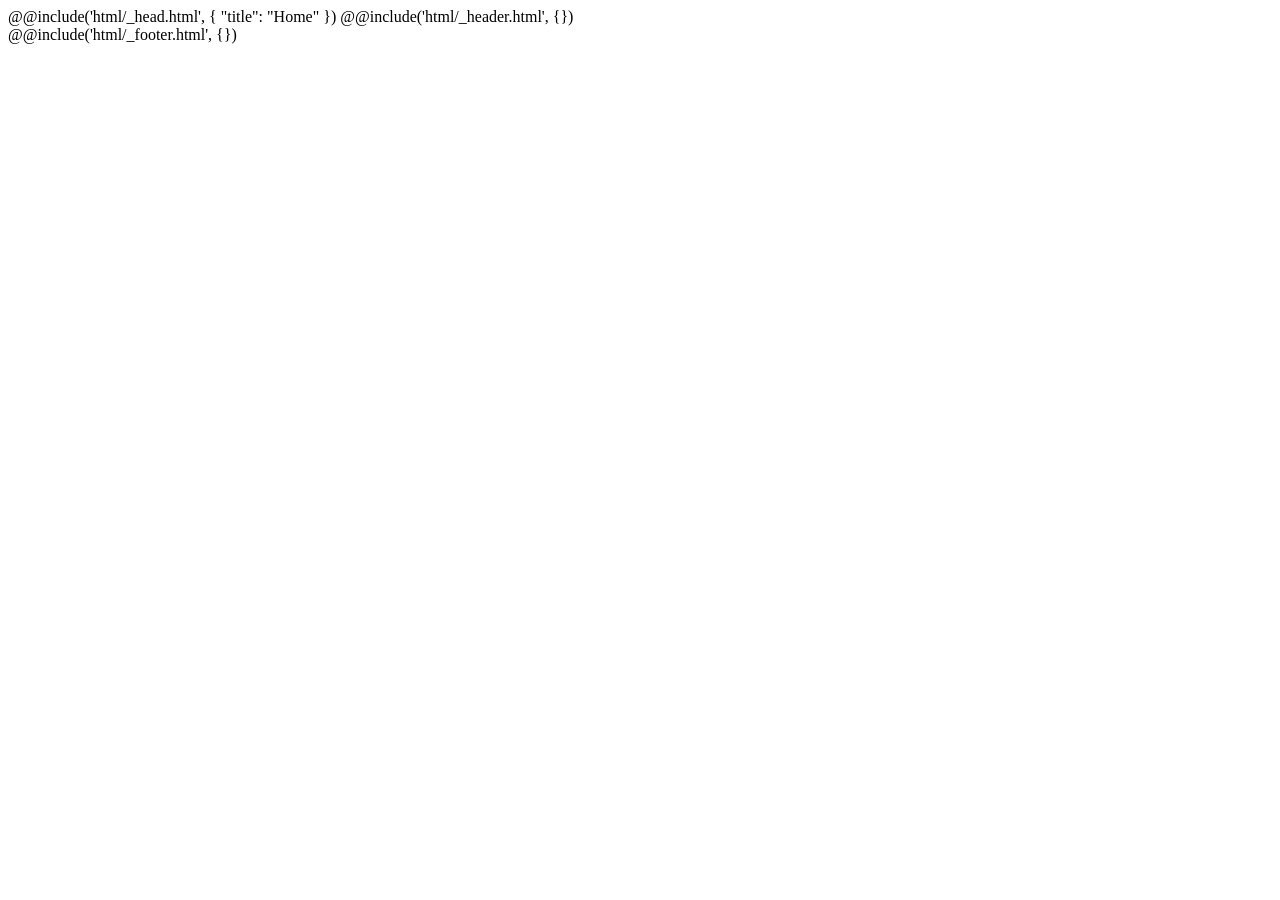
==== src/index.html @ 1a183780 "initial commit" ====
<!DOCTYPE html>
<html lang="en">
    @@include('html/_head.html', {
        "title": "Home"
    })
<body>
    @@include('html/_header.html', {})
    <main class="main__container"></main>
    @@include('html/_footer.html', {})
    <script src="js/app.min.js"></script>
</body>
</html>
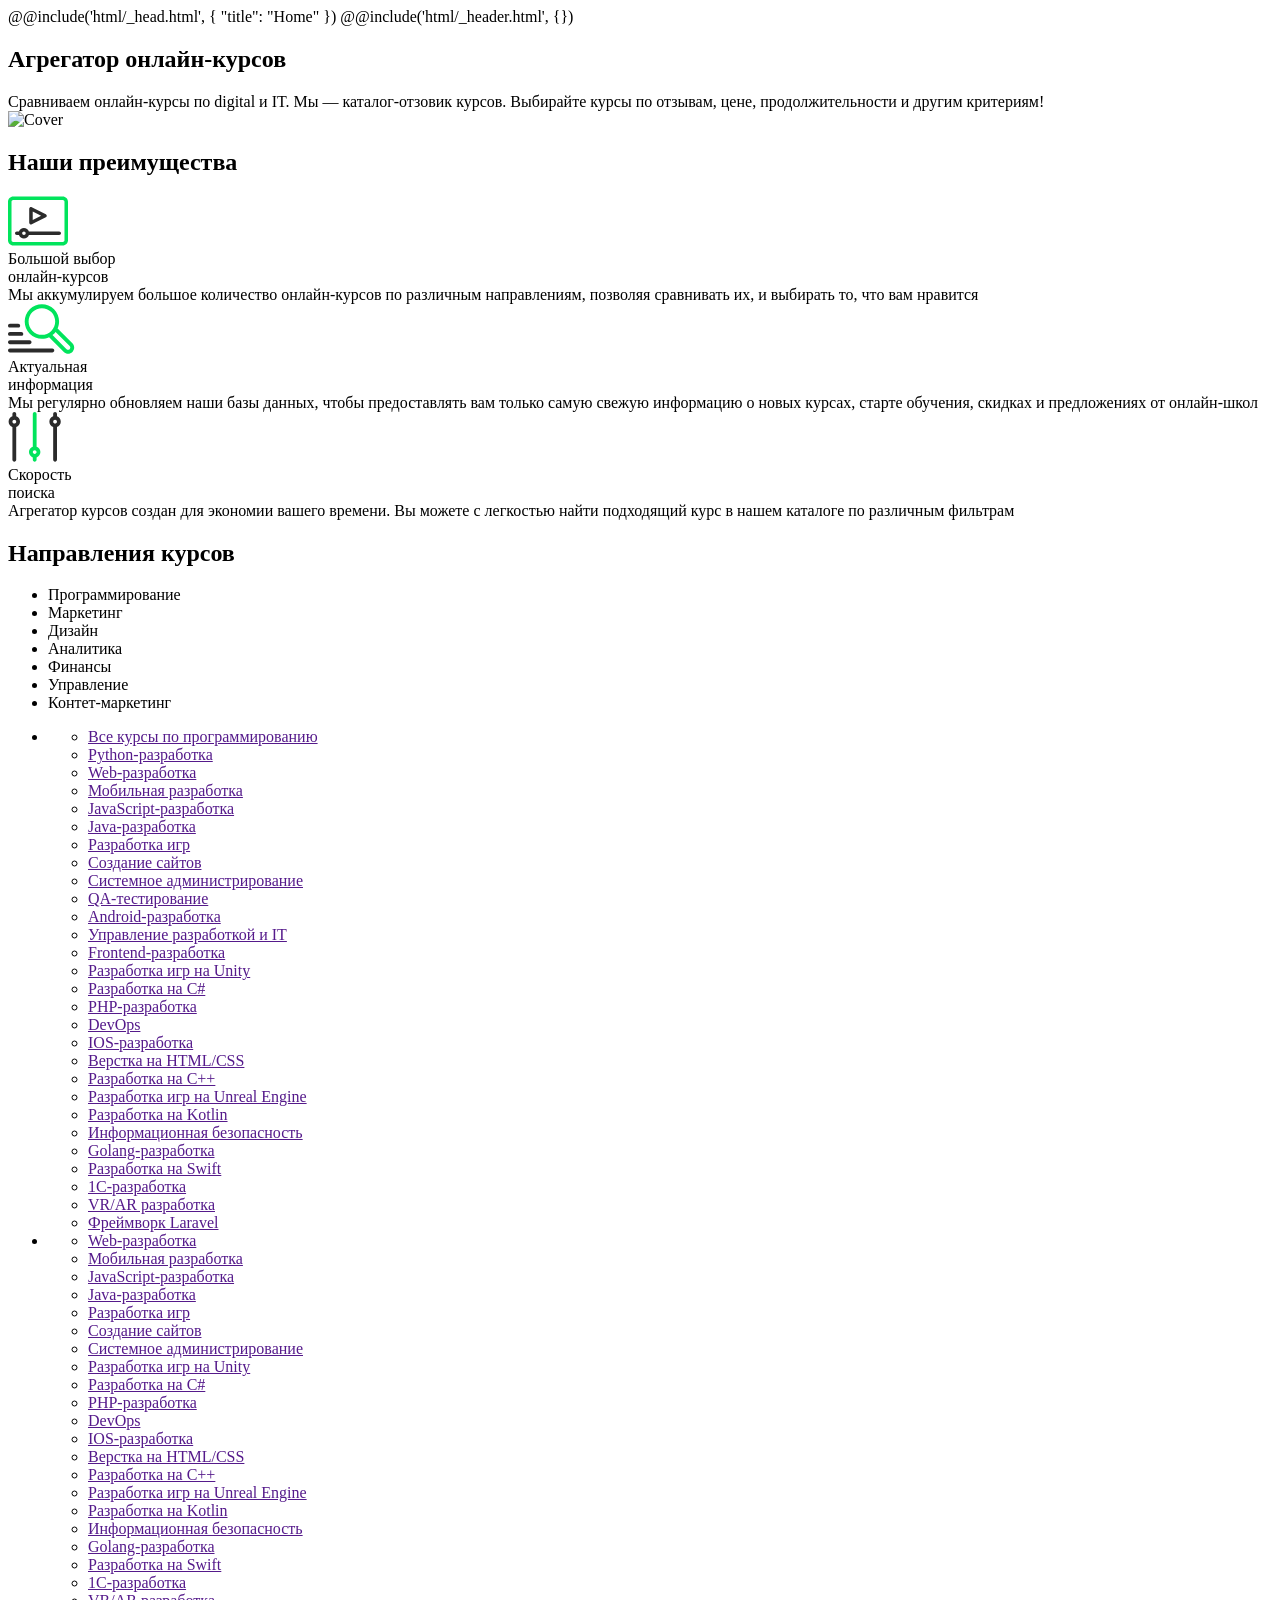
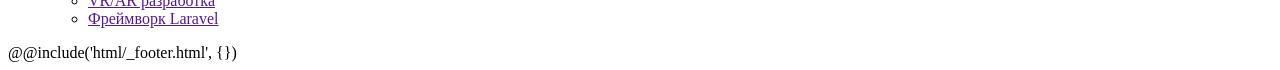
==== commit b64ce392: "feature: footer and sections" ====
--- a/src/index.html
+++ b/src/index.html
@@ -1,12 +1,207 @@
 <!DOCTYPE html>
 <html lang="en">
-    @@include('html/_head.html', {
-        "title": "Home"
-    })
+@@include('html/_head.html', {
+"title": "Home"
+})
+
 <body>
     @@include('html/_header.html', {})
-    <main class="main__container"></main>
+    <main>
+        <!-- MAIN SECTION -->
+        <section class="main-section section-gray">
+            <div class="main-section__content">
+                <div class="main-section__container">
+                    <div class="main-section__body">
+                        <h1 class="main-section__title">Агрегатор онлайн-курсов</h1>
+                        <div class="main-section__description">
+                            Сравниваем онлайн-курсы по digital и IT. Мы — каталог-отзовик курсов. Выбирайте курсы по
+                            отзывам, цене, продолжительности и другим критериям!
+                        </div>
+                    </div>
+                </div>
+            </div>
+            <div class="main-section__img">
+                <img src="@img/cover.svg" alt="Cover">
+            </div>
+        </section>
+        <!-- BENEFITS SECTION -->
+        <section class="benefits-section section">
+            <div class="benefits-section__container">
+                <h2 class="section__title">Наши преимущества</h2>
+                <div class="benefits-section__cards">
+                    <div class="benefits-section_card card">
+                        <div class="card__header">
+                            <div class="card__icon">
+                                <svg width="60" height="50" viewBox="0 0 60 50" fill="none"
+                                    xmlns="http://www.w3.org/2000/svg">
+                                    <path
+                                        d="M5.27344 49.5094H54.7266C57.6343 49.5094 60 47.1533 60 44.2574V5.74272C60 2.84677 57.6343 0.490723 54.7266 0.490723H5.27344C2.36566 0.490723 0 2.84677 0 5.74272V44.2574C0 47.1533 2.36566 49.5094 5.27344 49.5094ZM3.51562 5.74272C3.51562 4.77741 4.30418 3.99206 5.27344 3.99206H54.7266C55.6958 3.99206 56.4844 4.77741 56.4844 5.74272V44.2574C56.4844 45.2227 55.6958 46.0081 54.7266 46.0081H5.27344C4.30418 46.0081 3.51562 45.2227 3.51562 44.2574V5.74272Z"
+                                        fill="#01E45C" />
+                                    <path
+                                        d="M8.78906 39.0054H10.9664C11.692 41.0429 13.6459 42.5067 15.9375 42.5067C18.2291 42.5067 20.183 41.0429 20.9086 39.0054H51.2109C52.1817 39.0054 52.9688 38.2215 52.9688 37.2547C52.9688 36.2879 52.1817 35.504 51.2109 35.504H20.9086C20.183 33.4665 18.2291 32.0027 15.9375 32.0027C13.6459 32.0027 11.692 33.4665 10.9664 35.504H8.78906C7.81828 35.504 7.03125 36.2879 7.03125 37.2547C7.03125 38.2215 7.81828 39.0054 8.78906 39.0054ZM15.9375 35.504C16.9068 35.504 17.6953 36.2894 17.6953 37.2547C17.6953 38.22 16.9068 39.0054 15.9375 39.0054C14.9682 39.0054 14.1797 38.22 14.1797 37.2547C14.1797 36.2894 14.9682 35.504 15.9375 35.504Z"
+                                        fill="#2B2B2B" />
+                                    <path
+                                        d="M22.0446 28.24C22.5637 28.5595 23.2111 28.5874 23.7548 28.3166L37.8173 21.314C38.4129 21.0173 38.7891 20.4112 38.7891 19.7481C38.7891 19.0849 38.4129 18.4788 37.8173 18.1821L23.7548 11.1795C23.21 10.9081 22.5628 10.9371 22.0446 11.2562C21.5264 11.5751 21.2109 12.1386 21.2109 12.7454V26.7507C21.2109 27.3575 21.5264 27.921 22.0446 28.24ZM24.7266 15.5781L33.1007 19.7481L24.7266 23.918V15.5781Z"
+                                        fill="#2B2B2B" />
+                                </svg>
+                            </div>
+                            <div class="card__title">Большой выбор <br> онлайн-курсов</div>
+                        </div>
+                        <div class="card__description">
+                            Мы аккумулируем большое количество
+                            онлайн-курсов по различным направлениям,
+                            позволяя сравнивать их, и выбирать то,
+                            что вам нравится
+                        </div>
+                    </div>
+                    <div class="benefits-section_card card">
+                        <div class="card__header">
+                            <div class="card__icon">
+                                <svg width="67" height="50" viewBox="0 0 67 50" fill="none"
+                                    xmlns="http://www.w3.org/2000/svg">
+                                    <path
+                                        d="M64.4205 39.3101L49.6161 24.4837C52.3939 18.1696 51.2053 10.5136 46.0482 5.34891C39.3292 -1.38001 28.4533 -1.38092 21.7335 5.34891C15.0302 12.062 15.0302 22.9851 21.7335 29.6982C27.0603 35.0328 34.8667 36.0485 41.0987 33.1639L55.8275 47.9144C58.2022 50.2925 62.0463 50.2928 64.421 47.9139C66.7892 45.5417 66.7889 41.6821 64.4205 39.3101ZM24.4766 26.9523C19.2851 21.7533 19.2851 13.294 24.4766 8.09483C29.6795 2.88418 38.1012 2.88327 43.3051 8.09483C48.4965 13.294 48.4965 21.7533 43.3051 26.9523C38.102 32.1631 29.6802 32.1639 24.4766 26.9523ZM61.6775 45.1684C60.819 46.0284 59.4293 46.0287 58.5705 45.1685L44.4986 31.0758C45.6553 30.1642 46.6862 29.1174 47.5813 27.9391L61.6773 42.0558C62.5341 42.914 62.5343 44.3102 61.6775 45.1684Z"
+                                        fill="#01E45C" />
+                                    <path
+                                        d="M1.93946 23.5707H10.2096C11.2807 23.5707 12.149 22.7013 12.149 21.6289C12.149 20.5564 11.2807 19.687 10.2096 19.687H1.93946C0.86836 19.687 0 20.5564 0 21.6289C0 22.7013 0.86836 23.5707 1.93946 23.5707Z"
+                                        fill="#2B2B2B" />
+                                    <path
+                                        d="M1.93946 31.8559H13.3109C14.382 31.8559 15.2503 30.9864 15.2503 29.914C15.2503 28.8416 14.382 27.9722 13.3109 27.9722H1.93946C0.86836 27.9722 0 28.8416 0 29.914C0 30.9864 0.86836 31.8559 1.93946 31.8559Z"
+                                        fill="#2B2B2B" />
+                                    <path
+                                        d="M1.93946 40.1412H21.5811C22.6522 40.1412 23.5206 39.2717 23.5206 38.1993C23.5206 37.1269 22.6522 36.2574 21.5811 36.2574H1.93946C0.86836 36.2574 0 37.1269 0 38.1993C0 39.2717 0.86836 40.1412 1.93946 40.1412Z"
+                                        fill="#2B2B2B" />
+                                    <path
+                                        d="M44.3242 44.5427H1.93946C0.86836 44.5427 0 45.4122 0 46.4846C0 47.557 0.86836 48.4264 1.93946 48.4264H44.3242C45.3953 48.4264 46.2637 47.557 46.2637 46.4846C46.2637 45.4122 45.3953 44.5427 44.3242 44.5427Z"
+                                        fill="#2B2B2B" />
+                                </svg>
+                            </div>
+                            <div class="card__title">Актуальная <br> информация</div>
+                        </div>
+                        <div class="card__description">
+                            Мы регулярно обновляем наши базы данных,
+                            чтобы предоставлять вам только самую свежую информацию
+                            о новых курсах, старте обучения, скидках и предложениях от онлайн-школ
+                        </div>
+                    </div>
+                    <div class="benefits-section_card card">
+                        <div class="card__header">
+                            <div class="card__icon">
+                                <svg width="54" height="50" viewBox="0 0 54 50" fill="none"
+                                    xmlns="http://www.w3.org/2000/svg">
+                                    <g clip-path="url(#clip0_153_2931)">
+                                        <path
+                                            d="M4.40989 1.9029L4.40989 4.25996C2.19517 5.04547 0.60409 7.16061 0.60409 9.64135C0.60409 12.1221 2.19517 14.2372 4.40989 15.0228L4.40989 47.8262C4.40989 48.8771 5.26188 49.7291 6.31279 49.7291C7.36369 49.7291 8.21568 48.8771 8.21568 47.8262L8.21569 15.0228C10.4304 14.2372 12.0215 12.1221 12.0215 9.64135C12.0215 7.16061 10.4304 5.04547 8.21569 4.25996L8.21569 1.9029C8.21569 0.851991 7.3637 -2.03598e-07 6.31279 -2.49535e-07C5.26188 -2.95472e-07 4.40989 0.851991 4.40989 1.9029ZM8.21569 9.64135C8.21569 10.6906 7.36205 11.5443 6.31279 11.5443C5.26353 11.5443 4.40989 10.6906 4.40989 9.64135C4.40989 8.5921 5.26353 7.73846 6.31279 7.73846C7.36205 7.73846 8.21569 8.5921 8.21569 9.64135Z"
+                                            fill="#2B2B2B" />
+                                        <path
+                                            d="M24.7898 47.8262L24.7898 45.4692C22.5751 44.6837 20.984 42.5685 20.984 40.0878C20.984 37.607 22.5751 35.4919 24.7898 34.7064L24.7898 1.90293C24.7898 0.852024 25.6418 3.0813e-05 26.6927 3.07671e-05C27.7436 3.07212e-05 28.5956 0.852024 28.5956 1.90293L28.5956 34.7064C30.8103 35.4919 32.4014 37.607 32.4014 40.0878C32.4014 42.5685 30.8103 44.6837 28.5956 45.4692L28.5956 47.8262C28.5956 48.8771 27.7436 49.7291 26.6927 49.7291C25.6418 49.7291 24.7898 48.8771 24.7898 47.8262ZM28.5956 40.0878C28.5956 39.0385 27.7419 38.1849 26.6927 38.1849C25.6434 38.1849 24.7898 39.0385 24.7898 40.0878C24.7898 41.137 25.6434 41.9907 26.6927 41.9907C27.7419 41.9907 28.5956 41.137 28.5956 40.0878Z"
+                                            fill="#01E45C" />
+                                        <path
+                                            d="M45.1706 1.9029L45.1706 4.25996C42.9559 5.04547 41.3648 7.16061 41.3648 9.64135C41.3648 12.1221 42.9559 14.2372 45.1706 15.0228L45.1706 47.8262C45.1706 48.8771 46.0226 49.7291 47.0735 49.7291C48.1244 49.7291 48.9764 48.8771 48.9764 47.8262L48.9764 15.0228C51.1911 14.2372 52.7822 12.1221 52.7822 9.64135C52.7822 7.16061 51.1911 5.04547 48.9764 4.25996L48.9764 1.9029C48.9764 0.851991 48.1244 -2.03598e-07 47.0735 -2.49535e-07C46.0226 -2.95472e-07 45.1706 0.851991 45.1706 1.9029ZM48.9764 9.64135C48.9764 10.6906 48.1228 11.5443 47.0735 11.5443C46.0243 11.5443 45.1706 10.6906 45.1706 9.64135C45.1706 8.5921 46.0243 7.73846 47.0735 7.73846C48.1228 7.73846 48.9764 8.5921 48.9764 9.64135Z"
+                                            fill="#2B2B2B" />
+                                    </g>
+                                    <defs>
+                                        <clipPath id="clip0_153_2931">
+                                            <rect width="53.2609" height="50" fill="white" />
+                                        </clipPath>
+                                    </defs>
+                                </svg>
+                            </div>
+                            <div class="card__title">Скорость <br> поиска</div>
+                        </div>
+                        <div class="card__description">
+                            Агрегатор курсов создан для экономии вашего времени.
+                            Вы можете с легкостью найти подходящий курс в нашем каталоге
+                            по различным фильтрам
+                        </div>
+                    </div>
+                </div>
+            </div>
+        </section>
+        <!-- COURSES SECTION -->
+        <section class="courses-section section section-gray">
+            <div class="courses-section__container">
+                <h2 class="section__title">Направления курсов</h2>
+                <div tabs class="courses-section__tabs tabs">
+                    <nav class="tabs__menu menu">
+                        <ul class="menu__list">
+                            <li data-for="tab-1" class="menu__item active">Программирование</li>
+                            <li data-for="tab-2" class="menu__item">Маркетинг</li>
+                            <li data-for="tab-3" class="menu__item">Дизайн</li>
+                            <li data-for="tab-4" class="menu__item">Аналитика</li>
+                            <li data-for="tab-5" class="menu__item">Финансы</li>
+                            <li data-for="tab-6" class="menu__item">Управление</li>
+                            <li data-for="tab-6" class="menu__item">Контет-маркетинг</li>
+                        </ul>
+                    </nav>
+                    <section class="tabs__content">
+                        <ul>
+                            <li data-tab="tab-1" class="tabs__item item">
+                                <ul class="item__list">
+                                    <li class="item__item"><a href="" class="item__link">Все курсы по программированию</a></li>
+                                    <li class="item__item"><a href="" class="item__link">Python-разработка</a></li>
+                                    <li class="item__item"><a href="" class="item__link">Web-разработка</a></li>
+                                    <li class="item__item"><a href="" class="item__link">Мобильная разработка</a></li>
+                                    <li class="item__item"><a href="" class="item__link">JavaScript-разработка</a></li>
+                                    <li class="item__item"><a href="" class="item__link">Java-разработка</a></li>
+                                    <li class="item__item"><a href="" class="item__link">Разработка игр</a></li>
+                                    <li class="item__item"><a href="" class="item__link">Создание сайтов</a></li>
+                                    <li class="item__item"><a href="" class="item__link">Системное администрирование</a></li>
+                                    <li class="item__item"><a href="" class="item__link">QA-тестирование</a></li>
+                                    <li class="item__item"><a href="" class="item__link">Android-разработка</a></li>
+                                    <li class="item__item"><a href="" class="item__link">Управление разработкой и IT</a></li>
+                                    <li class="item__item"><a href="" class="item__link">Frontend-разработка</a></li>
+                                    <li class="item__item"><a href="" class="item__link">Разработка игр на Unity</a></li>
+                                    <li class="item__item"><a href="" class="item__link">Разработка на C#</a></li>
+                                    <li class="item__item"><a href="" class="item__link">PHP-разработка</a></li>
+                                    <li class="item__item"><a href="" class="item__link">DevOps</a></li>
+                                    <li class="item__item"><a href="" class="item__link">IOS-разработка</a></li>
+                                    <li class="item__item"><a href="" class="item__link">Верстка на HTML/CSS</a></li>
+                                    <li class="item__item"><a href="" class="item__link">Разработка на C++</a></li>
+                                    <li class="item__item"><a href="" class="item__link">Разработка игр на Unreal Engine</a></li>
+                                    <li class="item__item"><a href="" class="item__link">Разработка на Kotlin</a></li>
+                                    <li class="item__item"><a href="" class="item__link">Информационная безопасность</a></li>
+                                    <li class="item__item"><a href="" class="item__link">Golang-разработка</a></li>
+                                    <li class="item__item"><a href="" class="item__link">Разработка на Swift</a></li>
+                                    <li class="item__item"><a href="" class="item__link">1C-разработка</a></li>
+                                    <li class="item__item"><a href="" class="item__link">VR/AR разработка</a></li>
+                                    <li class="item__item"><a href="" class="item__link">Фреймворк Laravel</a></li>
+                                </ul>
+                            </li>
+                            <li data-tab="tab-2" class="tabs__item item">
+                                <ul class="item__list">
+                                    <li class="item__item"><a href="" class="item__link">Web-разработка</a></li>
+                                    <li class="item__item"><a href="" class="item__link">Мобильная разработка</a></li>
+                                    <li class="item__item"><a href="" class="item__link">JavaScript-разработка</a></li>
+                                    <li class="item__item"><a href="" class="item__link">Java-разработка</a></li>
+                                    <li class="item__item"><a href="" class="item__link">Разработка игр</a></li>
+                                    <li class="item__item"><a href="" class="item__link">Создание сайтов</a></li>
+                                    <li class="item__item"><a href="" class="item__link">Системное администрирование</a></li>
+                                    <li class="item__item"><a href="" class="item__link">Разработка игр на Unity</a></li>
+                                    <li class="item__item"><a href="" class="item__link">Разработка на C#</a></li>
+                                    <li class="item__item"><a href="" class="item__link">PHP-разработка</a></li>
+                                    <li class="item__item"><a href="" class="item__link">DevOps</a></li>
+                                    <li class="item__item"><a href="" class="item__link">IOS-разработка</a></li>
+                                    <li class="item__item"><a href="" class="item__link">Верстка на HTML/CSS</a></li>
+                                    <li class="item__item"><a href="" class="item__link">Разработка на C++</a></li>
+                                    <li class="item__item"><a href="" class="item__link">Разработка игр на Unreal Engine</a></li>
+                                    <li class="item__item"><a href="" class="item__link">Разработка на Kotlin</a></li>
+                                    <li class="item__item"><a href="" class="item__link">Информационная безопасность</a></li>
+                                    <li class="item__item"><a href="" class="item__link">Golang-разработка</a></li>
+                                    <li class="item__item"><a href="" class="item__link">Разработка на Swift</a></li>
+                                    <li class="item__item"><a href="" class="item__link">1C-разработка</a></li>
+                                    <li class="item__item"><a href="" class="item__link">VR/AR разработка</a></li>
+                                    <li class="item__item"><a href="" class="item__link">Фреймворк Laravel</a></li>
+                                </ul>
+                            </li>
+                        </ul>
+                    </section>
+                </div>
+            </div>
+        </section>
+    </main>
     @@include('html/_footer.html', {})
     <script src="js/app.min.js"></script>
 </body>
+
 </html>
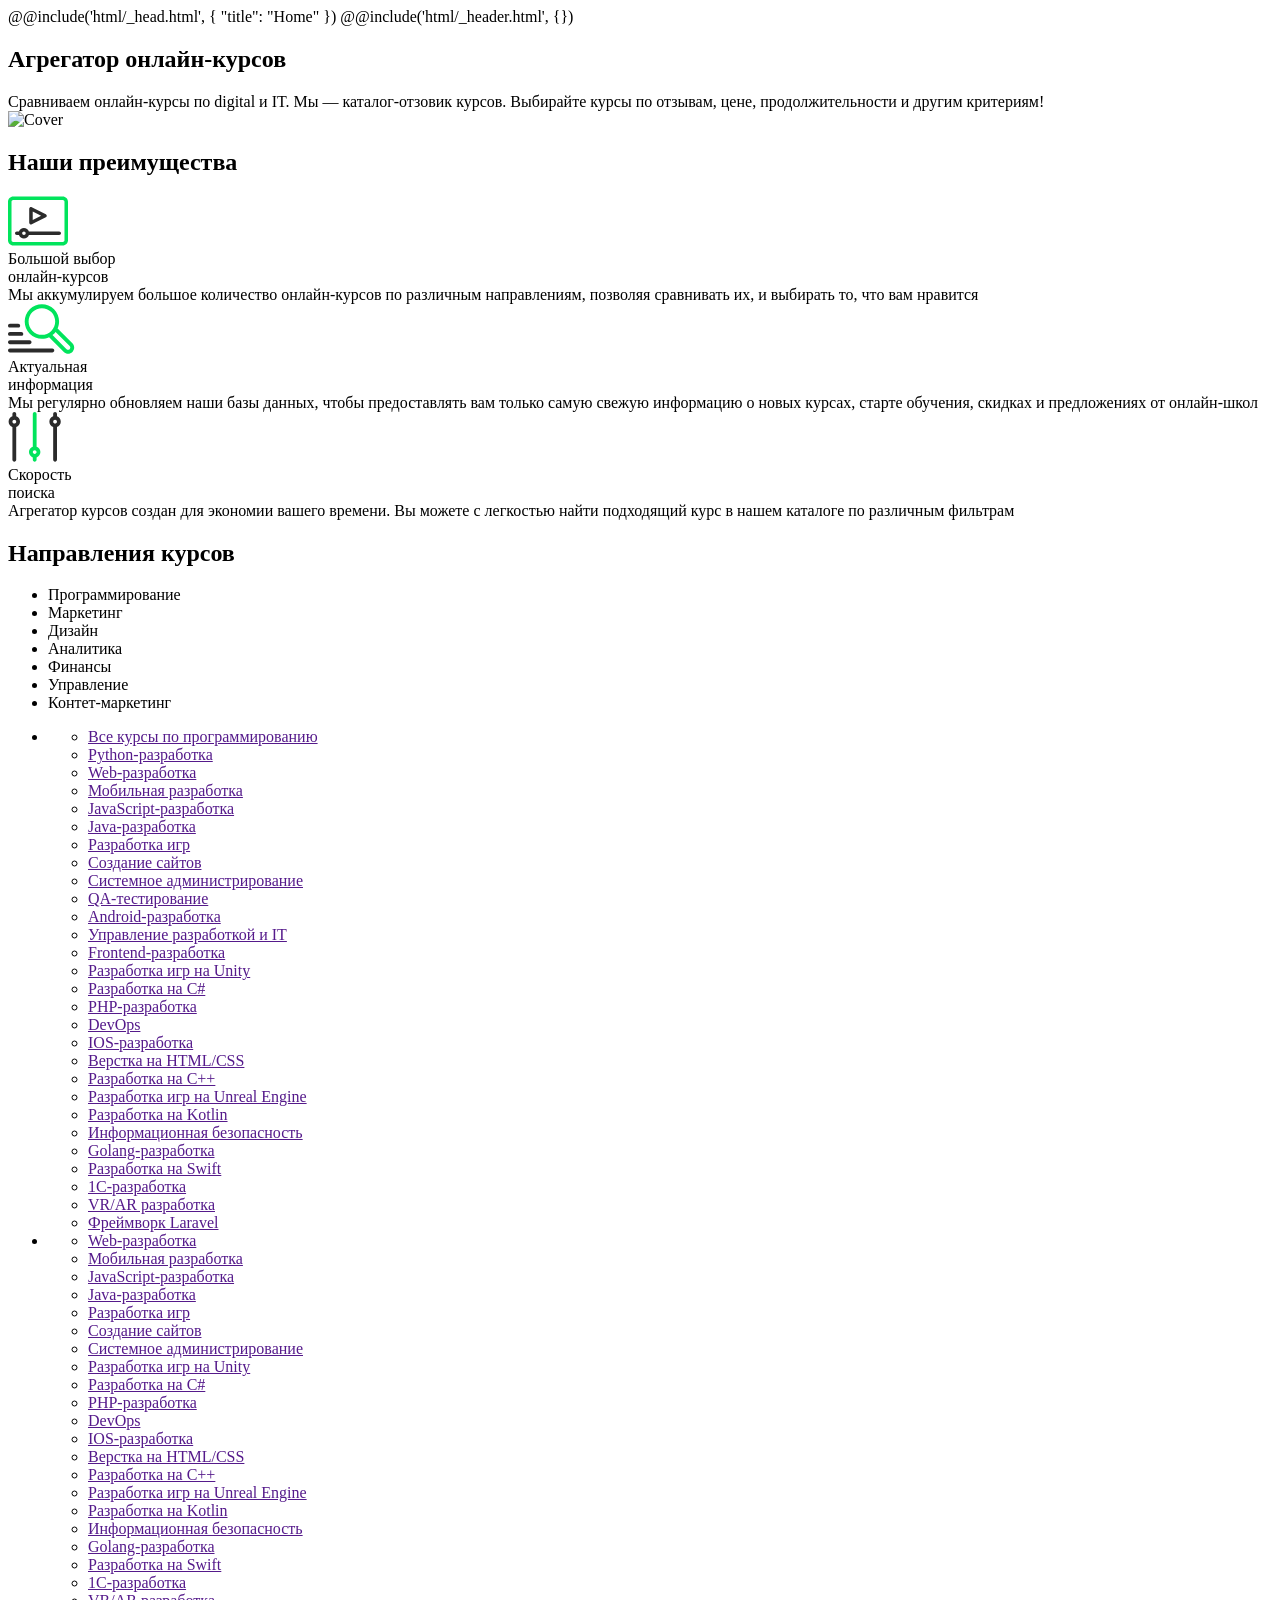
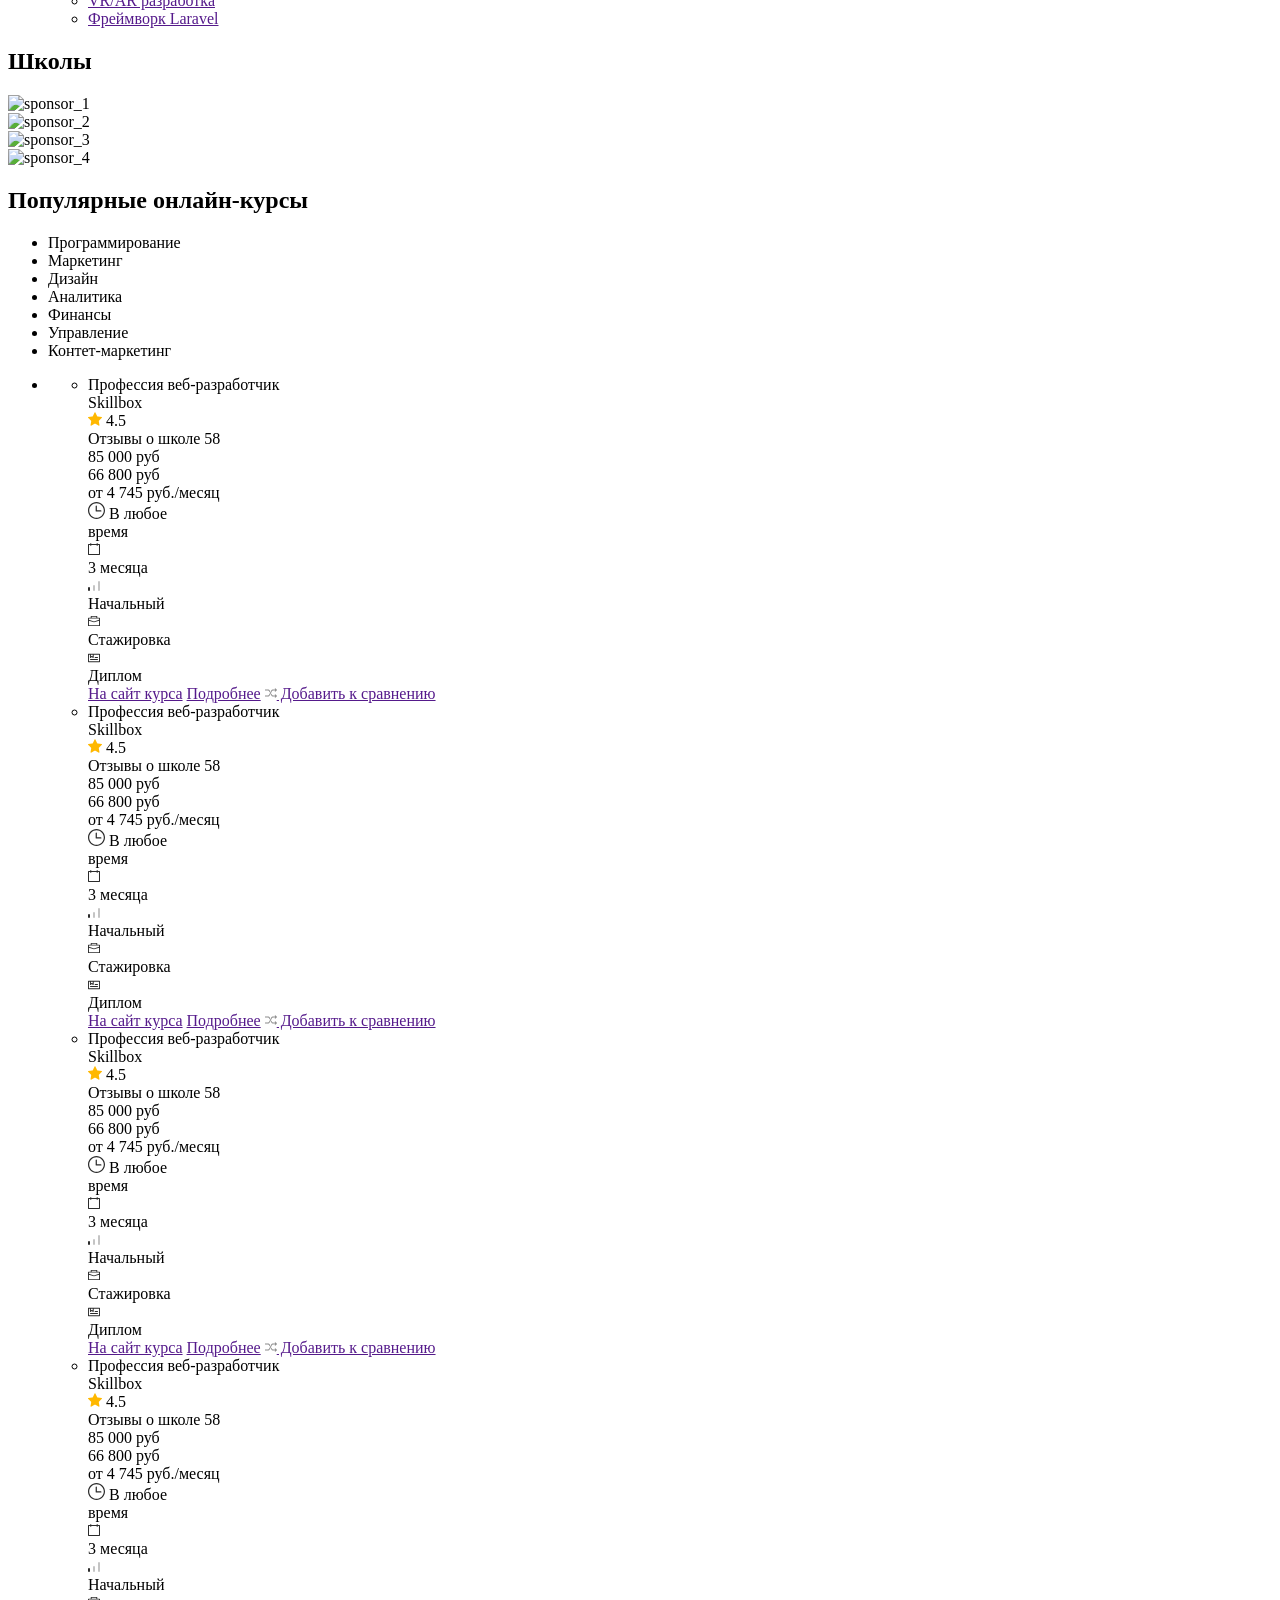
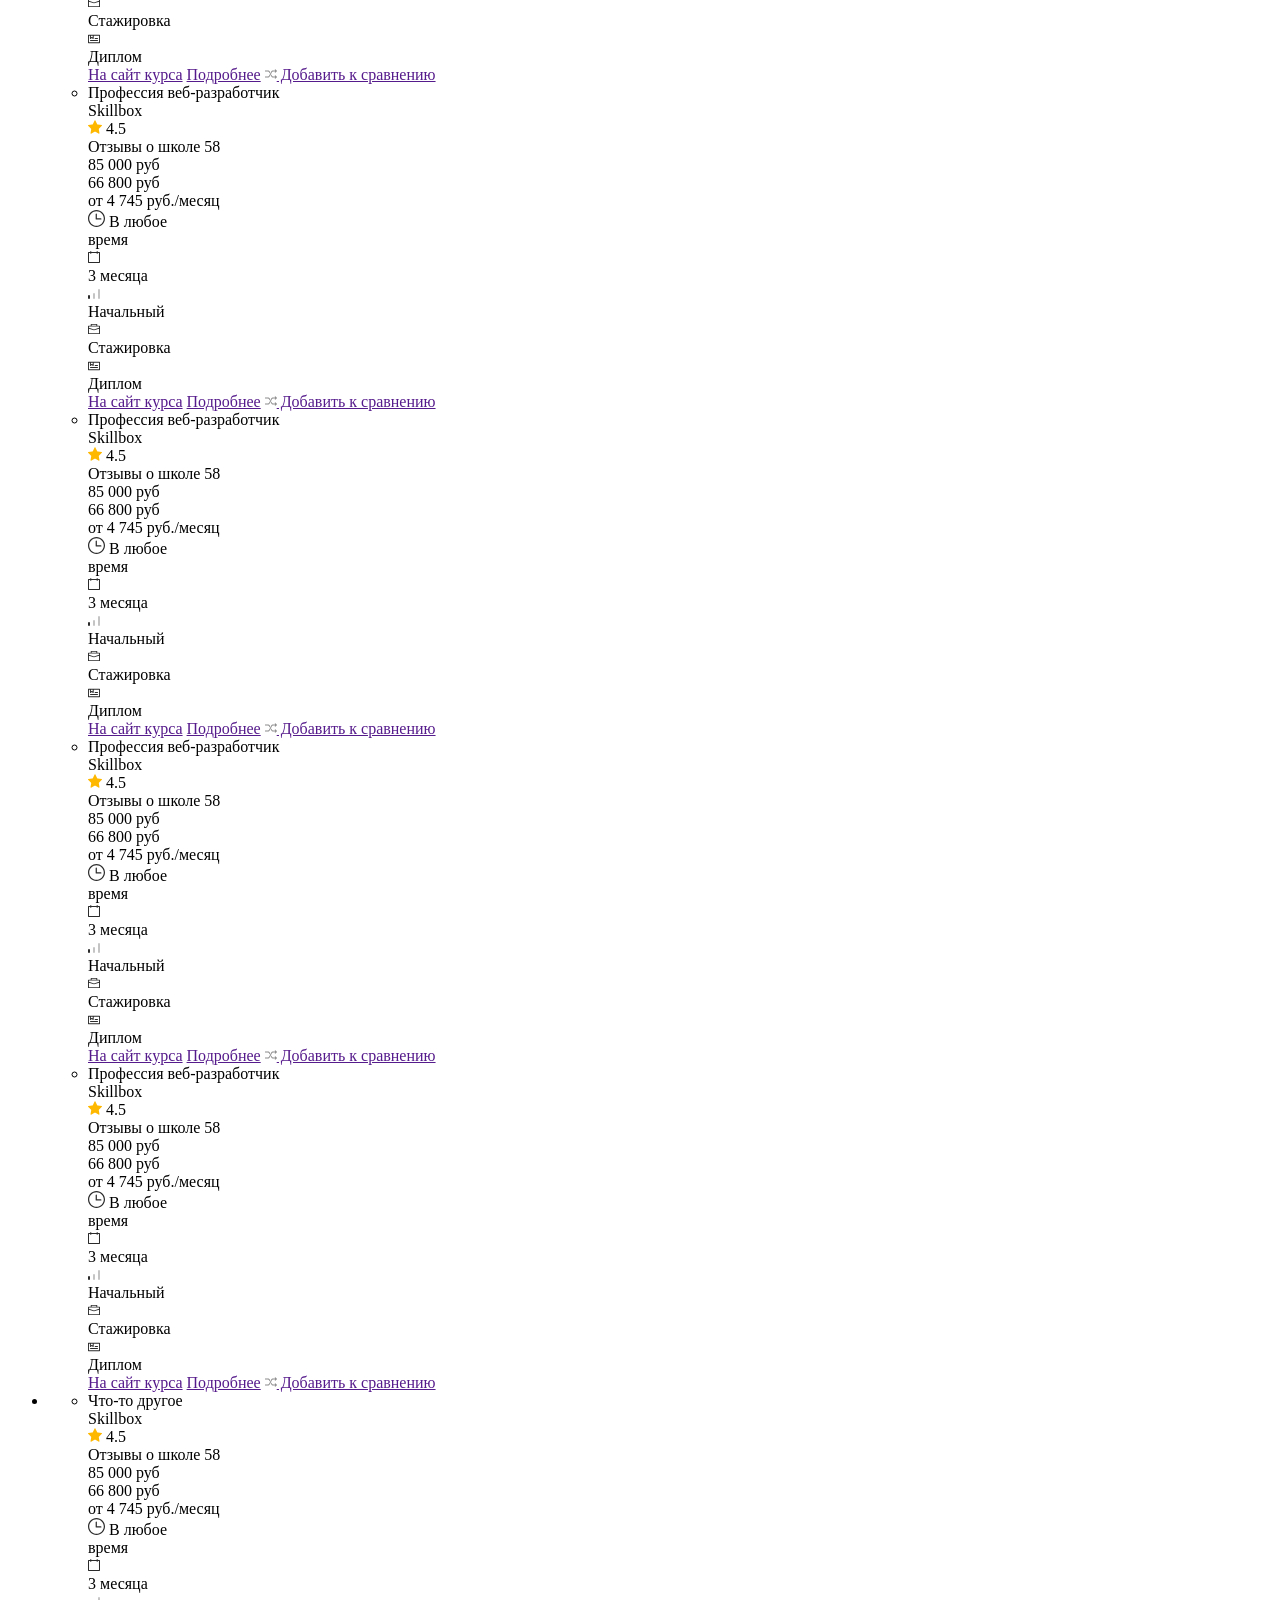
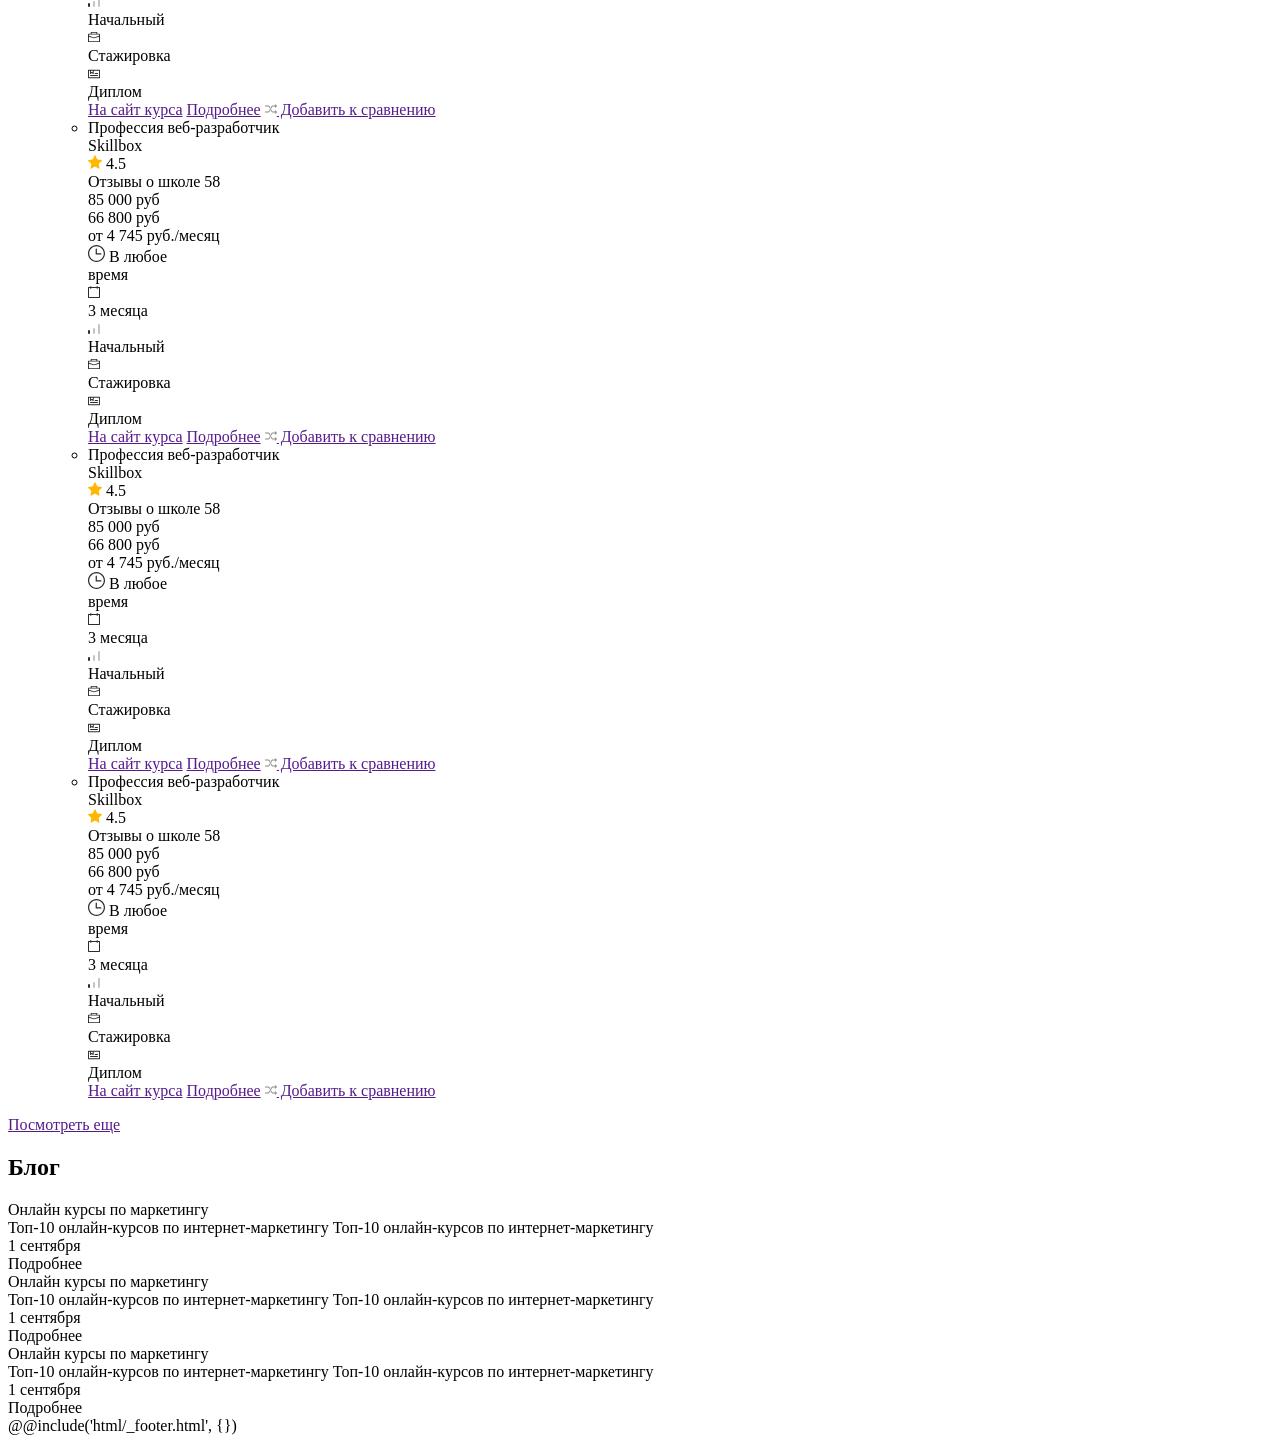
==== commit 0c20b494: "main section" ====
--- a/src/index.html
+++ b/src/index.html
@@ -125,20 +125,21 @@
                 <div tabs class="courses-section__tabs tabs">
                     <nav class="tabs__menu menu">
                         <ul class="menu__list">
-                            <li data-for="tab-1" class="menu__item active">Программирование</li>
-                            <li data-for="tab-2" class="menu__item">Маркетинг</li>
-                            <li data-for="tab-3" class="menu__item">Дизайн</li>
-                            <li data-for="tab-4" class="menu__item">Аналитика</li>
-                            <li data-for="tab-5" class="menu__item">Финансы</li>
-                            <li data-for="tab-6" class="menu__item">Управление</li>
-                            <li data-for="tab-6" class="menu__item">Контет-маркетинг</li>
+                            <li data-for="tab-courses-1" class="menu__item active">Программирование</li>
+                            <li data-for="tab-courses-2" class="menu__item">Маркетинг</li>
+                            <li data-for="tab-courses-3" class="menu__item">Дизайн</li>
+                            <li data-for="tab-courses-4" class="menu__item">Аналитика</li>
+                            <li data-for="tab-courses-5" class="menu__item">Финансы</li>
+                            <li data-for="tab-courses-6" class="menu__item">Управление</li>
+                            <li data-for="tab-courses-6" class="menu__item">Контет-маркетинг</li>
                         </ul>
                     </nav>
                     <section class="tabs__content">
                         <ul>
-                            <li data-tab="tab-1" class="tabs__item item">
+                            <li data-tab="tab-courses-1" class="tabs__item item">
                                 <ul class="item__list">
-                                    <li class="item__item"><a href="" class="item__link">Все курсы по программированию</a></li>
+                                    <li class="item__item"><a href="" class="item__link">Все курсы по
+                                            программированию</a></li>
                                     <li class="item__item"><a href="" class="item__link">Python-разработка</a></li>
                                     <li class="item__item"><a href="" class="item__link">Web-разработка</a></li>
                                     <li class="item__item"><a href="" class="item__link">Мобильная разработка</a></li>
@@ -146,21 +147,26 @@
                                     <li class="item__item"><a href="" class="item__link">Java-разработка</a></li>
                                     <li class="item__item"><a href="" class="item__link">Разработка игр</a></li>
                                     <li class="item__item"><a href="" class="item__link">Создание сайтов</a></li>
-                                    <li class="item__item"><a href="" class="item__link">Системное администрирование</a></li>
+                                    <li class="item__item"><a href="" class="item__link">Системное администрирование</a>
+                                    </li>
                                     <li class="item__item"><a href="" class="item__link">QA-тестирование</a></li>
                                     <li class="item__item"><a href="" class="item__link">Android-разработка</a></li>
-                                    <li class="item__item"><a href="" class="item__link">Управление разработкой и IT</a></li>
+                                    <li class="item__item"><a href="" class="item__link">Управление разработкой и IT</a>
+                                    </li>
                                     <li class="item__item"><a href="" class="item__link">Frontend-разработка</a></li>
-                                    <li class="item__item"><a href="" class="item__link">Разработка игр на Unity</a></li>
+                                    <li class="item__item"><a href="" class="item__link">Разработка игр на Unity</a>
+                                    </li>
                                     <li class="item__item"><a href="" class="item__link">Разработка на C#</a></li>
                                     <li class="item__item"><a href="" class="item__link">PHP-разработка</a></li>
                                     <li class="item__item"><a href="" class="item__link">DevOps</a></li>
                                     <li class="item__item"><a href="" class="item__link">IOS-разработка</a></li>
                                     <li class="item__item"><a href="" class="item__link">Верстка на HTML/CSS</a></li>
                                     <li class="item__item"><a href="" class="item__link">Разработка на C++</a></li>
-                                    <li class="item__item"><a href="" class="item__link">Разработка игр на Unreal Engine</a></li>
+                                    <li class="item__item"><a href="" class="item__link">Разработка игр на Unreal
+                                            Engine</a></li>
                                     <li class="item__item"><a href="" class="item__link">Разработка на Kotlin</a></li>
-                                    <li class="item__item"><a href="" class="item__link">Информационная безопасность</a></li>
+                                    <li class="item__item"><a href="" class="item__link">Информационная безопасность</a>
+                                    </li>
                                     <li class="item__item"><a href="" class="item__link">Golang-разработка</a></li>
                                     <li class="item__item"><a href="" class="item__link">Разработка на Swift</a></li>
                                     <li class="item__item"><a href="" class="item__link">1C-разработка</a></li>
@@ -168,7 +174,7 @@
                                     <li class="item__item"><a href="" class="item__link">Фреймворк Laravel</a></li>
                                 </ul>
                             </li>
-                            <li data-tab="tab-2" class="tabs__item item">
+                            <li data-tab="tab-courses-2" class="tabs__item item">
                                 <ul class="item__list">
                                     <li class="item__item"><a href="" class="item__link">Web-разработка</a></li>
                                     <li class="item__item"><a href="" class="item__link">Мобильная разработка</a></li>
@@ -176,17 +182,21 @@
                                     <li class="item__item"><a href="" class="item__link">Java-разработка</a></li>
                                     <li class="item__item"><a href="" class="item__link">Разработка игр</a></li>
                                     <li class="item__item"><a href="" class="item__link">Создание сайтов</a></li>
-                                    <li class="item__item"><a href="" class="item__link">Системное администрирование</a></li>
-                                    <li class="item__item"><a href="" class="item__link">Разработка игр на Unity</a></li>
+                                    <li class="item__item"><a href="" class="item__link">Системное администрирование</a>
+                                    </li>
+                                    <li class="item__item"><a href="" class="item__link">Разработка игр на Unity</a>
+                                    </li>
                                     <li class="item__item"><a href="" class="item__link">Разработка на C#</a></li>
                                     <li class="item__item"><a href="" class="item__link">PHP-разработка</a></li>
                                     <li class="item__item"><a href="" class="item__link">DevOps</a></li>
                                     <li class="item__item"><a href="" class="item__link">IOS-разработка</a></li>
                                     <li class="item__item"><a href="" class="item__link">Верстка на HTML/CSS</a></li>
                                     <li class="item__item"><a href="" class="item__link">Разработка на C++</a></li>
-                                    <li class="item__item"><a href="" class="item__link">Разработка игр на Unreal Engine</a></li>
+                                    <li class="item__item"><a href="" class="item__link">Разработка игр на Unreal
+                                            Engine</a></li>
                                     <li class="item__item"><a href="" class="item__link">Разработка на Kotlin</a></li>
-                                    <li class="item__item"><a href="" class="item__link">Информационная безопасность</a></li>
+                                    <li class="item__item"><a href="" class="item__link">Информационная безопасность</a>
+                                    </li>
                                     <li class="item__item"><a href="" class="item__link">Golang-разработка</a></li>
                                     <li class="item__item"><a href="" class="item__link">Разработка на Swift</a></li>
                                     <li class="item__item"><a href="" class="item__link">1C-разработка</a></li>
@@ -199,8 +209,1305 @@
                 </div>
             </div>
         </section>
+        <!-- SCHOOLS SECTION -->
+        <section class="schools-section section">
+            <div class="schools-section__container">
+                <h2 class="section__title">Школы</h2>
+                <div id="slider" class="swiper slider">
+                    <div class="swiper-wrapper">
+                        <div class="swiper-slide">
+                            <div class="slider__img">
+                                <img src="@img/sponsor_1.png" alt="sponsor_1">
+                            </div>
+                        </div>
+                        <div class="swiper-slide">
+                            <div class="slider__img">
+                                <img src="@img/sponsor_2.png" alt="sponsor_2">
+                            </div>
+                        </div>
+                        <div class="swiper-slide">
+                            <div class="slider__img">
+                                <img src="@img/sponsor_3.png" alt="sponsor_3">
+                            </div>
+                        </div>
+                        <div class="swiper-slide">
+                            <div class="slider__img">
+                                <img src="@img/sponsor_4.png" alt="sponsor_4">
+                            </div>
+                        </div>
+                    </div>
+                    <div class="swiper-pagination"></div>
+                    <div class="swiper-button-prev"></div>
+                    <div class="swiper-button-next"></div>
+                </div>
+            </div>
+        </section>
+        <!-- POPULAR COURSES -->
+        <section class="popular-sourses-section section">
+            <div class="popular-sourses-section__container">
+                <h2 class="section__title">Популярные онлайн-курсы</h2>
+                <div tabs class="popular-sourses-section__tabs tabs">
+                    <nav class="tabs__menu menu">
+                        <ul class="menu__list">
+                            <li data-for="tab-popular-1" class="menu__item active">Программирование</li>
+                            <li data-for="tab-popular-2" class="menu__item">Маркетинг</li>
+                            <li data-for="tab-popular-3" class="menu__item">Дизайн</li>
+                            <li data-for="tab-popular-4" class="menu__item">Аналитика</li>
+                            <li data-for="tab-popular-5" class="menu__item">Финансы</li>
+                            <li data-for="tab-popular-6" class="menu__item">Управление</li>
+                            <li data-for="tab-popular-6" class="menu__item">Контет-маркетинг</li>
+                        </ul>
+                    </nav>
+                    <section class="tabs__content">
+                        <ul>
+                            <li data-tab="tab-popular-1" class="tabs__item item">
+                                <ul class="item__list">
+                                    <li class=item__item>
+                                        <div class="item__card card">
+                                            <div class="card__item card__job">Профессия веб&#8209;разработчик</div>
+                                            <div class="card__item card__school school">
+                                                <div class="school__name">Skillbox</div>
+                                                <div class="school__mark">
+                                                    <svg class="school__icon" width="14" height="14" viewBox="0 0 14 14"
+                                                        fill="none" xmlns="http://www.w3.org/2000/svg">
+                                                        <path
+                                                            d="M6.61396 0.561629C6.68645 0.414781 6.83599 0.321815 6.99977 0.321815C7.16354 0.321787 7.31312 0.414753 7.3856 0.5616L9.06379 3.96145C9.2216 4.28113 9.5266 4.50277 9.87943 4.55401L13.6316 5.09945C13.7936 5.12302 13.9283 5.23653 13.9789 5.39229C14.0295 5.54803 13.9873 5.71902 13.87 5.83335L11.1552 8.48004C10.8999 8.72894 10.7834 9.08748 10.8436 9.43884L11.4842 13.1753C11.5119 13.3367 11.4455 13.4998 11.313 13.596C11.1805 13.6923 11.0049 13.7049 10.86 13.6287L7.50388 11.8647C7.18831 11.6988 6.81131 11.6988 6.49569 11.8648L3.13992 13.6287C2.99495 13.7049 2.8193 13.6922 2.68682 13.5959C2.55432 13.4997 2.488 13.3365 2.51566 13.1752L3.15654 9.43901C3.21684 9.08754 3.10032 8.72894 2.84497 8.47998L0.129942 5.83337C0.0126907 5.71905 -0.0295457 5.54806 0.0210698 5.39232C0.0716854 5.23658 0.206319 5.12308 0.368391 5.09948L4.12042 4.55407C4.47325 4.50277 4.77828 4.28116 4.93609 3.96142L6.61396 0.561629Z"
+                                                            fill="#FFB800" />
+                                                    </svg>
+                                                    4.5
+                                                </div>
+                                                <div class="school__reviews">Отзывы о школе 58</div>
+                                            </div>
+                                            <div class="card__item card__price price">
+                                                <div class="price__discount">85 000 руб</div>
+                                                <div class="price__price">66 800 руб</div>
+                                                <div class="price__monthly">от 4 745 руб./месяц</div>
+                                            </div>
+                                            <div class="card__item card__time time">
+                                                <svg class="time__icon" class="" width="17" height="17"
+                                                    viewBox="0 0 17 17" fill="none" xmlns="http://www.w3.org/2000/svg">
+                                                    <path
+                                                        d="M8.5009 0C3.81404 0 0.000976562 3.81298 0.000976562 8.49976C0.000976562 13.1869 3.81404 17 8.5009 17C13.1877 17 17.0007 13.1868 17.0007 8.49976C17.0007 3.81298 13.1877 0 8.5009 0ZM8.5009 15.7815C4.4859 15.7815 1.21944 12.5149 1.21944 8.49976C1.21944 4.48484 4.4859 1.21846 8.5009 1.21846C12.5158 1.21846 15.7822 4.48484 15.7822 8.49976C15.7822 12.5149 12.5158 15.7815 8.5009 15.7815Z"
+                                                        fill="#2B2B2B" />
+                                                    <path
+                                                        d="M12.8711 8.35749H8.87666V3.99117C8.87666 3.65471 8.60397 3.38194 8.26743 3.38194C7.93098 3.38194 7.6582 3.65471 7.6582 3.99117V8.96672C7.6582 9.30318 7.93098 9.57595 8.26743 9.57595H12.8711C13.2076 9.57595 13.4803 9.30318 13.4803 8.96672C13.4803 8.63026 13.2076 8.35749 12.8711 8.35749Z"
+                                                        fill="#2B2B2B" />
+                                                </svg>
+                                                В любое <br> время
+                                            </div>
+                                            <div class="card__item card__extra extra">
+                                                <div class="extra__item">
+                                                    <svg width="12" height="12" viewBox="0 0 12 12" fill="none"
+                                                        xmlns="http://www.w3.org/2000/svg">
+                                                        <path
+                                                            d="M11.4905 1.0828H9.68155V0.522303C9.68155 0.242056 9.45225 0.0127563 9.172 0.0127563C8.89175 0.0127563 8.66245 0.242056 8.66245 0.522303V1.08282H3.31213V0.522303C3.31213 0.242056 3.08283 0.0127563 2.80259 0.0127563C2.52234 0.0127563 2.29299 0.242032 2.29299 0.522303V1.08282H0.509546C0.229299 1.0828 0 1.3121 0 1.59237V11.4777C0 11.758 0.229299 11.9873 0.509546 11.9873H11.465C11.7452 11.9873 11.9745 11.758 12 11.4777V1.59237C12 1.3121 11.7707 1.0828 11.4905 1.0828ZM10.9809 10.9936H0.993631V2.10191H2.29299V2.48408C2.29299 2.76432 2.52229 2.99362 2.80254 2.99362C3.05732 2.99362 3.28662 2.78981 3.31209 2.50954V2.10191H8.6624V2.48408C8.6624 2.76432 8.8917 2.99362 9.17195 2.99362C9.4522 2.99362 9.6815 2.78981 9.6815 2.50954V2.10191H10.9809V10.9936H10.9809Z"
+                                                            fill="#2B2B2B" />
+                                                    </svg>
+                                                    <div class="extra__label">3 месяца</div>
+                                                </div>
+                                                <div class="extra__item">
+                                                    <svg width="12" height="10" viewBox="0 0 12 10" fill="none"
+                                                        xmlns="http://www.w3.org/2000/svg">
+                                                        <rect y="6" width="2" height="4" rx="1" fill="#2A2A2A" />
+                                                        <rect x="5" y="4" width="2" height="6" rx="1" fill="#C4C4C4" />
+                                                        <rect x="10" width="2" height="10" rx="1" fill="#C4C4C4" />
+                                                    </svg>
+                                                    <div class="extra__label">Начальный</div>
+                                                </div>
+                                                <div class="extra__item">
+                                                    <svg width="12" height="12" viewBox="0 0 12 12" fill="none"
+                                                        xmlns="http://www.w3.org/2000/svg">
+                                                        <path
+                                                            d="M11.5305 2.66654H9.2865V1.35195C9.2865 1.09264 9.07631 0.882446 8.817 0.882446H3.183C2.9237 0.882446 2.7135 1.09264 2.7135 1.35195V2.66654H0.4695C0.210195 2.66654 0 2.87674 0 3.13604V10.648C0 10.9073 0.210195 11.1175 0.4695 11.1175H11.5305C11.7898 11.1175 12 10.9073 12 10.648C12 6.49761 12 3.34727 12 3.13604C12 2.87674 11.7898 2.66654 11.5305 2.66654ZM3.6525 1.82145H8.3475V2.66654H3.6525V1.82145ZM0.939 3.60554H11.061V4.67765L6 6.3962L0.939 4.67765V3.60554ZM0.939 10.1785V5.6693L5.84903 7.33661C5.94692 7.36985 6.05305 7.36985 6.15095 7.33661L11.061 5.6693V10.1785H0.939Z"
+                                                            fill="#2B2B2B" />
+                                                    </svg>
+                                                    <div class="extra__label">Стажировка</div>
+                                                </div>
+                                                <div class="extra__item">
+                                                    <svg width="12" height="10" viewBox="0 0 12 10" fill="none"
+                                                        xmlns="http://www.w3.org/2000/svg">
+                                                        <path
+                                                            d="M11.5312 0.78125C11.3509 0.78125 2.17557 0.78125 0.46875 0.78125C0.209839 0.78125 0 0.991089 0 1.25V8.75C0 9.00891 0.209839 9.21875 0.46875 9.21875H11.5312C11.7902 9.21875 12 9.00891 12 8.75V1.25C12 0.991089 11.7902 0.78125 11.5312 0.78125ZM2.88281 1.71875H4.75781V3.53049L4.12042 2.9993C3.94666 2.85446 3.69406 2.85437 3.5202 2.9993L2.88281 3.53049V1.71875ZM11.0625 8.28125H0.9375V1.71875H1.94531V4.53125C1.94531 4.92758 2.40912 5.14557 2.71417 4.89133L3.82031 3.96957L4.92645 4.89133C5.22867 5.14319 5.69531 4.93152 5.69531 4.53125V1.71875H11.0625V8.28125ZM10.0547 6.40625C10.0547 6.66516 9.84485 6.875 9.58594 6.875H2.41406C2.15515 6.875 1.94531 6.66516 1.94531 6.40625C1.94531 6.14734 2.15515 5.9375 2.41406 5.9375H9.58594C9.84485 5.9375 10.0547 6.14734 10.0547 6.40625ZM6.58594 4.53125C6.58594 4.27234 6.79578 4.0625 7.05469 4.0625H9.58594C9.84485 4.0625 10.0547 4.27234 10.0547 4.53125C10.0547 4.79016 9.84485 5 9.58594 5H7.05469C6.79578 5 6.58594 4.79016 6.58594 4.53125Z"
+                                                            fill="#2B2B2B" />
+                                                    </svg>
+                                                    <div class="extra__label">Диплом</div>
+                                                </div>
+                                            </div>
+                                            <div class="card__item card__btns">
+                                                <a href="" class="btn btn-green">На сайт курса</a>
+                                                <a href="" class="btn btn-black">Подробнее</a>
+                                                <a href="" class="card__btn">
+                                                    <svg width="12" height="12" viewBox="0 0 12 12" fill="none"
+                                                        xmlns="http://www.w3.org/2000/svg">
+                                                        <g clip-path="url(#clip0_185_111)">
+                                                            <path
+                                                                d="M4.10556 4.32921L4.66144 5.44096L5.2205 4.3229L5 3.8819C4.79362 3.46564 4.47475 3.11553 4.07952 2.87127C3.6843 2.62702 3.22855 2.49838 2.76394 2.49996H0V3.49996H2.76394C3.04271 3.49902 3.31617 3.57621 3.55331 3.72278C3.79044 3.86935 3.98176 4.07944 4.10556 4.32921Z"
+                                                                fill="#8C8C8C" />
+                                                            <path
+                                                                d="M10.3534 7.1464L9.64623 7.85352L10.2927 8.49996H8.23586C7.95709 8.5009 7.68363 8.42371 7.44649 8.27714C7.20936 8.13057 7.01804 7.92048 6.89423 7.67071L6.33836 6.55896L5.7793 7.67702L5.9998 8.11802C6.20617 8.53428 6.52505 8.88439 6.92027 9.12864C7.3155 9.3729 7.77125 9.50153 8.23586 9.49996H10.2927L9.64623 10.1464L10.3534 10.8535L11.8534 9.35352C11.8998 9.30709 11.9366 9.25197 11.9618 9.1913C11.9869 9.13064 11.9998 9.06562 11.9998 8.99996C11.9998 8.93429 11.9869 8.86927 11.9618 8.80861C11.9366 8.74794 11.8998 8.69282 11.8534 8.6464L10.3534 7.1464Z"
+                                                                fill="#8C8C8C" />
+                                                            <path
+                                                                d="M11.8536 2.64649L10.3536 1.14649L9.64644 1.85362L10.2929 2.50005H8.23606C7.77146 2.49848 7.3157 2.62711 6.92048 2.87137C6.52525 3.11562 6.20638 3.46573 6 3.88199L4.10556 7.6708C3.98176 7.92058 3.79044 8.13067 3.55331 8.27724C3.31617 8.42381 3.04271 8.501 2.76394 8.50005H0V9.50005H2.76394C3.22855 9.50163 3.6843 9.373 4.07952 9.12874C4.47475 8.88448 4.79363 8.53438 5 8.11812L6.89444 4.3293C7.01824 4.07953 7.20956 3.86944 7.4467 3.72287C7.68383 3.5763 7.95729 3.49911 8.23606 3.50005H10.2929L9.64644 4.14649L10.3536 4.85362L11.8536 3.35362C11.9 3.30719 11.9368 3.25207 11.962 3.1914C11.9871 3.13074 12 3.06572 12 3.00005C12 2.93439 11.9871 2.86937 11.962 2.80871C11.9368 2.74804 11.9 2.69292 11.8536 2.64649Z"
+                                                                fill="#8C8C8C" />
+                                                        </g>
+                                                        <defs>
+                                                            <clipPath id="clip0_185_111">
+                                                                <rect width="12" height="12" fill="white" />
+                                                            </clipPath>
+                                                        </defs>
+                                                    </svg>
+                                                    Добавить к сравнению
+                                                </a>
+                                            </div>
+                                        </div>
+                                    </li>
+                                    <li class=item__item>
+                                        <div class="item__card card">
+                                            <div class="card__item card__job"> Профессия веб&#8209;разработчик</div>
+                                            <div class="card__item card__school school">
+                                                <div class="school__name">Skillbox</div>
+                                                <div class="school__mark">
+                                                    <svg class="school__icon" width="14" height="14" viewBox="0 0 14 14"
+                                                        fill="none" xmlns="http://www.w3.org/2000/svg">
+                                                        <path
+                                                            d="M6.61396 0.561629C6.68645 0.414781 6.83599 0.321815 6.99977 0.321815C7.16354 0.321787 7.31312 0.414753 7.3856 0.5616L9.06379 3.96145C9.2216 4.28113 9.5266 4.50277 9.87943 4.55401L13.6316 5.09945C13.7936 5.12302 13.9283 5.23653 13.9789 5.39229C14.0295 5.54803 13.9873 5.71902 13.87 5.83335L11.1552 8.48004C10.8999 8.72894 10.7834 9.08748 10.8436 9.43884L11.4842 13.1753C11.5119 13.3367 11.4455 13.4998 11.313 13.596C11.1805 13.6923 11.0049 13.7049 10.86 13.6287L7.50388 11.8647C7.18831 11.6988 6.81131 11.6988 6.49569 11.8648L3.13992 13.6287C2.99495 13.7049 2.8193 13.6922 2.68682 13.5959C2.55432 13.4997 2.488 13.3365 2.51566 13.1752L3.15654 9.43901C3.21684 9.08754 3.10032 8.72894 2.84497 8.47998L0.129942 5.83337C0.0126907 5.71905 -0.0295457 5.54806 0.0210698 5.39232C0.0716854 5.23658 0.206319 5.12308 0.368391 5.09948L4.12042 4.55407C4.47325 4.50277 4.77828 4.28116 4.93609 3.96142L6.61396 0.561629Z"
+                                                            fill="#FFB800" />
+                                                    </svg>
+                                                    4.5
+                                                </div>
+                                                <div class="school__reviews">Отзывы о школе 58</div>
+                                            </div>
+                                            <div class="card__item card__price price">
+                                                <div class="price__discount">85 000 руб</div>
+                                                <div class="price__price">66 800 руб</div>
+                                                <div class="price__monthly">от 4 745 руб./месяц</div>
+                                            </div>
+                                            <div class="card__item card__time time">
+                                                <svg class="time__icon" class="" width="17" height="17"
+                                                    viewBox="0 0 17 17" fill="none" xmlns="http://www.w3.org/2000/svg">
+                                                    <path
+                                                        d="M8.5009 0C3.81404 0 0.000976562 3.81298 0.000976562 8.49976C0.000976562 13.1869 3.81404 17 8.5009 17C13.1877 17 17.0007 13.1868 17.0007 8.49976C17.0007 3.81298 13.1877 0 8.5009 0ZM8.5009 15.7815C4.4859 15.7815 1.21944 12.5149 1.21944 8.49976C1.21944 4.48484 4.4859 1.21846 8.5009 1.21846C12.5158 1.21846 15.7822 4.48484 15.7822 8.49976C15.7822 12.5149 12.5158 15.7815 8.5009 15.7815Z"
+                                                        fill="#2B2B2B" />
+                                                    <path
+                                                        d="M12.8711 8.35749H8.87666V3.99117C8.87666 3.65471 8.60397 3.38194 8.26743 3.38194C7.93098 3.38194 7.6582 3.65471 7.6582 3.99117V8.96672C7.6582 9.30318 7.93098 9.57595 8.26743 9.57595H12.8711C13.2076 9.57595 13.4803 9.30318 13.4803 8.96672C13.4803 8.63026 13.2076 8.35749 12.8711 8.35749Z"
+                                                        fill="#2B2B2B" />
+                                                </svg>
+                                                В любое <br> время
+                                            </div>
+                                            <div class="card__item card__extra extra">
+                                                <div class="extra__item">
+                                                    <svg width="12" height="12" viewBox="0 0 12 12" fill="none"
+                                                        xmlns="http://www.w3.org/2000/svg">
+                                                        <path
+                                                            d="M11.4905 1.0828H9.68155V0.522303C9.68155 0.242056 9.45225 0.0127563 9.172 0.0127563C8.89175 0.0127563 8.66245 0.242056 8.66245 0.522303V1.08282H3.31213V0.522303C3.31213 0.242056 3.08283 0.0127563 2.80259 0.0127563C2.52234 0.0127563 2.29299 0.242032 2.29299 0.522303V1.08282H0.509546C0.229299 1.0828 0 1.3121 0 1.59237V11.4777C0 11.758 0.229299 11.9873 0.509546 11.9873H11.465C11.7452 11.9873 11.9745 11.758 12 11.4777V1.59237C12 1.3121 11.7707 1.0828 11.4905 1.0828ZM10.9809 10.9936H0.993631V2.10191H2.29299V2.48408C2.29299 2.76432 2.52229 2.99362 2.80254 2.99362C3.05732 2.99362 3.28662 2.78981 3.31209 2.50954V2.10191H8.6624V2.48408C8.6624 2.76432 8.8917 2.99362 9.17195 2.99362C9.4522 2.99362 9.6815 2.78981 9.6815 2.50954V2.10191H10.9809V10.9936H10.9809Z"
+                                                            fill="#2B2B2B" />
+                                                    </svg>
+                                                    <div class="extra__label">3 месяца</div>
+                                                </div>
+                                                <div class="extra__item">
+                                                    <svg width="12" height="10" viewBox="0 0 12 10" fill="none"
+                                                        xmlns="http://www.w3.org/2000/svg">
+                                                        <rect y="6" width="2" height="4" rx="1" fill="#2A2A2A" />
+                                                        <rect x="5" y="4" width="2" height="6" rx="1" fill="#C4C4C4" />
+                                                        <rect x="10" width="2" height="10" rx="1" fill="#C4C4C4" />
+                                                    </svg>
+                                                    <div class="extra__label">Начальный</div>
+                                                </div>
+                                                <div class="extra__item">
+                                                    <svg width="12" height="12" viewBox="0 0 12 12" fill="none"
+                                                        xmlns="http://www.w3.org/2000/svg">
+                                                        <path
+                                                            d="M11.5305 2.66654H9.2865V1.35195C9.2865 1.09264 9.07631 0.882446 8.817 0.882446H3.183C2.9237 0.882446 2.7135 1.09264 2.7135 1.35195V2.66654H0.4695C0.210195 2.66654 0 2.87674 0 3.13604V10.648C0 10.9073 0.210195 11.1175 0.4695 11.1175H11.5305C11.7898 11.1175 12 10.9073 12 10.648C12 6.49761 12 3.34727 12 3.13604C12 2.87674 11.7898 2.66654 11.5305 2.66654ZM3.6525 1.82145H8.3475V2.66654H3.6525V1.82145ZM0.939 3.60554H11.061V4.67765L6 6.3962L0.939 4.67765V3.60554ZM0.939 10.1785V5.6693L5.84903 7.33661C5.94692 7.36985 6.05305 7.36985 6.15095 7.33661L11.061 5.6693V10.1785H0.939Z"
+                                                            fill="#2B2B2B" />
+                                                    </svg>
+                                                    <div class="extra__label">Стажировка</div>
+                                                </div>
+                                                <div class="extra__item">
+                                                    <svg width="12" height="10" viewBox="0 0 12 10" fill="none"
+                                                        xmlns="http://www.w3.org/2000/svg">
+                                                        <path
+                                                            d="M11.5312 0.78125C11.3509 0.78125 2.17557 0.78125 0.46875 0.78125C0.209839 0.78125 0 0.991089 0 1.25V8.75C0 9.00891 0.209839 9.21875 0.46875 9.21875H11.5312C11.7902 9.21875 12 9.00891 12 8.75V1.25C12 0.991089 11.7902 0.78125 11.5312 0.78125ZM2.88281 1.71875H4.75781V3.53049L4.12042 2.9993C3.94666 2.85446 3.69406 2.85437 3.5202 2.9993L2.88281 3.53049V1.71875ZM11.0625 8.28125H0.9375V1.71875H1.94531V4.53125C1.94531 4.92758 2.40912 5.14557 2.71417 4.89133L3.82031 3.96957L4.92645 4.89133C5.22867 5.14319 5.69531 4.93152 5.69531 4.53125V1.71875H11.0625V8.28125ZM10.0547 6.40625C10.0547 6.66516 9.84485 6.875 9.58594 6.875H2.41406C2.15515 6.875 1.94531 6.66516 1.94531 6.40625C1.94531 6.14734 2.15515 5.9375 2.41406 5.9375H9.58594C9.84485 5.9375 10.0547 6.14734 10.0547 6.40625ZM6.58594 4.53125C6.58594 4.27234 6.79578 4.0625 7.05469 4.0625H9.58594C9.84485 4.0625 10.0547 4.27234 10.0547 4.53125C10.0547 4.79016 9.84485 5 9.58594 5H7.05469C6.79578 5 6.58594 4.79016 6.58594 4.53125Z"
+                                                            fill="#2B2B2B" />
+                                                    </svg>
+                                                    <div class="extra__label">Диплом</div>
+                                                </div>
+                                            </div>
+                                            <div class="card__item card__btns">
+                                                <a href="" class="btn btn-green">На сайт курса</a>
+                                                <a href="" class="btn btn-black">Подробнее</a>
+                                                <a href="" class="card__btn">
+                                                    <svg width="12" height="12" viewBox="0 0 12 12" fill="none"
+                                                        xmlns="http://www.w3.org/2000/svg">
+                                                        <g clip-path="url(#clip0_185_111)">
+                                                            <path
+                                                                d="M4.10556 4.32921L4.66144 5.44096L5.2205 4.3229L5 3.8819C4.79362 3.46564 4.47475 3.11553 4.07952 2.87127C3.6843 2.62702 3.22855 2.49838 2.76394 2.49996H0V3.49996H2.76394C3.04271 3.49902 3.31617 3.57621 3.55331 3.72278C3.79044 3.86935 3.98176 4.07944 4.10556 4.32921Z"
+                                                                fill="#8C8C8C" />
+                                                            <path
+                                                                d="M10.3534 7.1464L9.64623 7.85352L10.2927 8.49996H8.23586C7.95709 8.5009 7.68363 8.42371 7.44649 8.27714C7.20936 8.13057 7.01804 7.92048 6.89423 7.67071L6.33836 6.55896L5.7793 7.67702L5.9998 8.11802C6.20617 8.53428 6.52505 8.88439 6.92027 9.12864C7.3155 9.3729 7.77125 9.50153 8.23586 9.49996H10.2927L9.64623 10.1464L10.3534 10.8535L11.8534 9.35352C11.8998 9.30709 11.9366 9.25197 11.9618 9.1913C11.9869 9.13064 11.9998 9.06562 11.9998 8.99996C11.9998 8.93429 11.9869 8.86927 11.9618 8.80861C11.9366 8.74794 11.8998 8.69282 11.8534 8.6464L10.3534 7.1464Z"
+                                                                fill="#8C8C8C" />
+                                                            <path
+                                                                d="M11.8536 2.64649L10.3536 1.14649L9.64644 1.85362L10.2929 2.50005H8.23606C7.77146 2.49848 7.3157 2.62711 6.92048 2.87137C6.52525 3.11562 6.20638 3.46573 6 3.88199L4.10556 7.6708C3.98176 7.92058 3.79044 8.13067 3.55331 8.27724C3.31617 8.42381 3.04271 8.501 2.76394 8.50005H0V9.50005H2.76394C3.22855 9.50163 3.6843 9.373 4.07952 9.12874C4.47475 8.88448 4.79363 8.53438 5 8.11812L6.89444 4.3293C7.01824 4.07953 7.20956 3.86944 7.4467 3.72287C7.68383 3.5763 7.95729 3.49911 8.23606 3.50005H10.2929L9.64644 4.14649L10.3536 4.85362L11.8536 3.35362C11.9 3.30719 11.9368 3.25207 11.962 3.1914C11.9871 3.13074 12 3.06572 12 3.00005C12 2.93439 11.9871 2.86937 11.962 2.80871C11.9368 2.74804 11.9 2.69292 11.8536 2.64649Z"
+                                                                fill="#8C8C8C" />
+                                                        </g>
+                                                        <defs>
+                                                            <clipPath id="clip0_185_111">
+                                                                <rect width="12" height="12" fill="white" />
+                                                            </clipPath>
+                                                        </defs>
+                                                    </svg>
+                                                    Добавить к сравнению
+                                                </a>
+                                            </div>
+                                        </div>
+                                    </li>
+                                    <li class=item__item>
+                                        <div class="item__card card">
+                                            <div class="card__item card__job"> Профессия веб&#8209;разработчик</div>
+                                            <div class="card__item card__school school">
+                                                <div class="school__name">Skillbox</div>
+                                                <div class="school__mark">
+                                                    <svg class="school__icon" width="14" height="14" viewBox="0 0 14 14"
+                                                        fill="none" xmlns="http://www.w3.org/2000/svg">
+                                                        <path
+                                                            d="M6.61396 0.561629C6.68645 0.414781 6.83599 0.321815 6.99977 0.321815C7.16354 0.321787 7.31312 0.414753 7.3856 0.5616L9.06379 3.96145C9.2216 4.28113 9.5266 4.50277 9.87943 4.55401L13.6316 5.09945C13.7936 5.12302 13.9283 5.23653 13.9789 5.39229C14.0295 5.54803 13.9873 5.71902 13.87 5.83335L11.1552 8.48004C10.8999 8.72894 10.7834 9.08748 10.8436 9.43884L11.4842 13.1753C11.5119 13.3367 11.4455 13.4998 11.313 13.596C11.1805 13.6923 11.0049 13.7049 10.86 13.6287L7.50388 11.8647C7.18831 11.6988 6.81131 11.6988 6.49569 11.8648L3.13992 13.6287C2.99495 13.7049 2.8193 13.6922 2.68682 13.5959C2.55432 13.4997 2.488 13.3365 2.51566 13.1752L3.15654 9.43901C3.21684 9.08754 3.10032 8.72894 2.84497 8.47998L0.129942 5.83337C0.0126907 5.71905 -0.0295457 5.54806 0.0210698 5.39232C0.0716854 5.23658 0.206319 5.12308 0.368391 5.09948L4.12042 4.55407C4.47325 4.50277 4.77828 4.28116 4.93609 3.96142L6.61396 0.561629Z"
+                                                            fill="#FFB800" />
+                                                    </svg>
+                                                    4.5
+                                                </div>
+                                                <div class="school__reviews">Отзывы о школе 58</div>
+                                            </div>
+                                            <div class="card__item card__price price">
+                                                <div class="price__discount">85 000 руб</div>
+                                                <div class="price__price">66 800 руб</div>
+                                                <div class="price__monthly">от 4 745 руб./месяц</div>
+                                            </div>
+                                            <div class="card__item card__time time">
+                                                <svg class="time__icon" class="" width="17" height="17"
+                                                    viewBox="0 0 17 17" fill="none" xmlns="http://www.w3.org/2000/svg">
+                                                    <path
+                                                        d="M8.5009 0C3.81404 0 0.000976562 3.81298 0.000976562 8.49976C0.000976562 13.1869 3.81404 17 8.5009 17C13.1877 17 17.0007 13.1868 17.0007 8.49976C17.0007 3.81298 13.1877 0 8.5009 0ZM8.5009 15.7815C4.4859 15.7815 1.21944 12.5149 1.21944 8.49976C1.21944 4.48484 4.4859 1.21846 8.5009 1.21846C12.5158 1.21846 15.7822 4.48484 15.7822 8.49976C15.7822 12.5149 12.5158 15.7815 8.5009 15.7815Z"
+                                                        fill="#2B2B2B" />
+                                                    <path
+                                                        d="M12.8711 8.35749H8.87666V3.99117C8.87666 3.65471 8.60397 3.38194 8.26743 3.38194C7.93098 3.38194 7.6582 3.65471 7.6582 3.99117V8.96672C7.6582 9.30318 7.93098 9.57595 8.26743 9.57595H12.8711C13.2076 9.57595 13.4803 9.30318 13.4803 8.96672C13.4803 8.63026 13.2076 8.35749 12.8711 8.35749Z"
+                                                        fill="#2B2B2B" />
+                                                </svg>
+                                                В любое <br> время
+                                            </div>
+                                            <div class="card__item card__extra extra">
+                                                <div class="extra__item">
+                                                    <svg width="12" height="12" viewBox="0 0 12 12" fill="none"
+                                                        xmlns="http://www.w3.org/2000/svg">
+                                                        <path
+                                                            d="M11.4905 1.0828H9.68155V0.522303C9.68155 0.242056 9.45225 0.0127563 9.172 0.0127563C8.89175 0.0127563 8.66245 0.242056 8.66245 0.522303V1.08282H3.31213V0.522303C3.31213 0.242056 3.08283 0.0127563 2.80259 0.0127563C2.52234 0.0127563 2.29299 0.242032 2.29299 0.522303V1.08282H0.509546C0.229299 1.0828 0 1.3121 0 1.59237V11.4777C0 11.758 0.229299 11.9873 0.509546 11.9873H11.465C11.7452 11.9873 11.9745 11.758 12 11.4777V1.59237C12 1.3121 11.7707 1.0828 11.4905 1.0828ZM10.9809 10.9936H0.993631V2.10191H2.29299V2.48408C2.29299 2.76432 2.52229 2.99362 2.80254 2.99362C3.05732 2.99362 3.28662 2.78981 3.31209 2.50954V2.10191H8.6624V2.48408C8.6624 2.76432 8.8917 2.99362 9.17195 2.99362C9.4522 2.99362 9.6815 2.78981 9.6815 2.50954V2.10191H10.9809V10.9936H10.9809Z"
+                                                            fill="#2B2B2B" />
+                                                    </svg>
+                                                    <div class="extra__label">3 месяца</div>
+                                                </div>
+                                                <div class="extra__item">
+                                                    <svg width="12" height="10" viewBox="0 0 12 10" fill="none"
+                                                        xmlns="http://www.w3.org/2000/svg">
+                                                        <rect y="6" width="2" height="4" rx="1" fill="#2A2A2A" />
+                                                        <rect x="5" y="4" width="2" height="6" rx="1" fill="#C4C4C4" />
+                                                        <rect x="10" width="2" height="10" rx="1" fill="#C4C4C4" />
+                                                    </svg>
+                                                    <div class="extra__label">Начальный</div>
+                                                </div>
+                                                <div class="extra__item">
+                                                    <svg width="12" height="12" viewBox="0 0 12 12" fill="none"
+                                                        xmlns="http://www.w3.org/2000/svg">
+                                                        <path
+                                                            d="M11.5305 2.66654H9.2865V1.35195C9.2865 1.09264 9.07631 0.882446 8.817 0.882446H3.183C2.9237 0.882446 2.7135 1.09264 2.7135 1.35195V2.66654H0.4695C0.210195 2.66654 0 2.87674 0 3.13604V10.648C0 10.9073 0.210195 11.1175 0.4695 11.1175H11.5305C11.7898 11.1175 12 10.9073 12 10.648C12 6.49761 12 3.34727 12 3.13604C12 2.87674 11.7898 2.66654 11.5305 2.66654ZM3.6525 1.82145H8.3475V2.66654H3.6525V1.82145ZM0.939 3.60554H11.061V4.67765L6 6.3962L0.939 4.67765V3.60554ZM0.939 10.1785V5.6693L5.84903 7.33661C5.94692 7.36985 6.05305 7.36985 6.15095 7.33661L11.061 5.6693V10.1785H0.939Z"
+                                                            fill="#2B2B2B" />
+                                                    </svg>
+                                                    <div class="extra__label">Стажировка</div>
+                                                </div>
+                                                <div class="extra__item">
+                                                    <svg width="12" height="10" viewBox="0 0 12 10" fill="none"
+                                                        xmlns="http://www.w3.org/2000/svg">
+                                                        <path
+                                                            d="M11.5312 0.78125C11.3509 0.78125 2.17557 0.78125 0.46875 0.78125C0.209839 0.78125 0 0.991089 0 1.25V8.75C0 9.00891 0.209839 9.21875 0.46875 9.21875H11.5312C11.7902 9.21875 12 9.00891 12 8.75V1.25C12 0.991089 11.7902 0.78125 11.5312 0.78125ZM2.88281 1.71875H4.75781V3.53049L4.12042 2.9993C3.94666 2.85446 3.69406 2.85437 3.5202 2.9993L2.88281 3.53049V1.71875ZM11.0625 8.28125H0.9375V1.71875H1.94531V4.53125C1.94531 4.92758 2.40912 5.14557 2.71417 4.89133L3.82031 3.96957L4.92645 4.89133C5.22867 5.14319 5.69531 4.93152 5.69531 4.53125V1.71875H11.0625V8.28125ZM10.0547 6.40625C10.0547 6.66516 9.84485 6.875 9.58594 6.875H2.41406C2.15515 6.875 1.94531 6.66516 1.94531 6.40625C1.94531 6.14734 2.15515 5.9375 2.41406 5.9375H9.58594C9.84485 5.9375 10.0547 6.14734 10.0547 6.40625ZM6.58594 4.53125C6.58594 4.27234 6.79578 4.0625 7.05469 4.0625H9.58594C9.84485 4.0625 10.0547 4.27234 10.0547 4.53125C10.0547 4.79016 9.84485 5 9.58594 5H7.05469C6.79578 5 6.58594 4.79016 6.58594 4.53125Z"
+                                                            fill="#2B2B2B" />
+                                                    </svg>
+                                                    <div class="extra__label">Диплом</div>
+                                                </div>
+                                            </div>
+                                            <div class="card__item card__btns">
+                                                <a href="" class="btn btn-green">На сайт курса</a>
+                                                <a href="" class="btn btn-black">Подробнее</a>
+                                                <a href="" class="card__btn">
+                                                    <svg width="12" height="12" viewBox="0 0 12 12" fill="none"
+                                                        xmlns="http://www.w3.org/2000/svg">
+                                                        <g clip-path="url(#clip0_185_111)">
+                                                            <path
+                                                                d="M4.10556 4.32921L4.66144 5.44096L5.2205 4.3229L5 3.8819C4.79362 3.46564 4.47475 3.11553 4.07952 2.87127C3.6843 2.62702 3.22855 2.49838 2.76394 2.49996H0V3.49996H2.76394C3.04271 3.49902 3.31617 3.57621 3.55331 3.72278C3.79044 3.86935 3.98176 4.07944 4.10556 4.32921Z"
+                                                                fill="#8C8C8C" />
+                                                            <path
+                                                                d="M10.3534 7.1464L9.64623 7.85352L10.2927 8.49996H8.23586C7.95709 8.5009 7.68363 8.42371 7.44649 8.27714C7.20936 8.13057 7.01804 7.92048 6.89423 7.67071L6.33836 6.55896L5.7793 7.67702L5.9998 8.11802C6.20617 8.53428 6.52505 8.88439 6.92027 9.12864C7.3155 9.3729 7.77125 9.50153 8.23586 9.49996H10.2927L9.64623 10.1464L10.3534 10.8535L11.8534 9.35352C11.8998 9.30709 11.9366 9.25197 11.9618 9.1913C11.9869 9.13064 11.9998 9.06562 11.9998 8.99996C11.9998 8.93429 11.9869 8.86927 11.9618 8.80861C11.9366 8.74794 11.8998 8.69282 11.8534 8.6464L10.3534 7.1464Z"
+                                                                fill="#8C8C8C" />
+                                                            <path
+                                                                d="M11.8536 2.64649L10.3536 1.14649L9.64644 1.85362L10.2929 2.50005H8.23606C7.77146 2.49848 7.3157 2.62711 6.92048 2.87137C6.52525 3.11562 6.20638 3.46573 6 3.88199L4.10556 7.6708C3.98176 7.92058 3.79044 8.13067 3.55331 8.27724C3.31617 8.42381 3.04271 8.501 2.76394 8.50005H0V9.50005H2.76394C3.22855 9.50163 3.6843 9.373 4.07952 9.12874C4.47475 8.88448 4.79363 8.53438 5 8.11812L6.89444 4.3293C7.01824 4.07953 7.20956 3.86944 7.4467 3.72287C7.68383 3.5763 7.95729 3.49911 8.23606 3.50005H10.2929L9.64644 4.14649L10.3536 4.85362L11.8536 3.35362C11.9 3.30719 11.9368 3.25207 11.962 3.1914C11.9871 3.13074 12 3.06572 12 3.00005C12 2.93439 11.9871 2.86937 11.962 2.80871C11.9368 2.74804 11.9 2.69292 11.8536 2.64649Z"
+                                                                fill="#8C8C8C" />
+                                                        </g>
+                                                        <defs>
+                                                            <clipPath id="clip0_185_111">
+                                                                <rect width="12" height="12" fill="white" />
+                                                            </clipPath>
+                                                        </defs>
+                                                    </svg>
+                                                    Добавить к сравнению
+                                                </a>
+                                            </div>
+                                        </div>
+                                    </li>
+                                    <li class=item__item>
+                                        <div class="item__card card">
+                                            <div class="card__item card__job"> Профессия веб&#8209;разработчик</div>
+                                            <div class="card__item card__school school">
+                                                <div class="school__name">Skillbox</div>
+                                                <div class="school__mark">
+                                                    <svg class="school__icon" width="14" height="14" viewBox="0 0 14 14"
+                                                        fill="none" xmlns="http://www.w3.org/2000/svg">
+                                                        <path
+                                                            d="M6.61396 0.561629C6.68645 0.414781 6.83599 0.321815 6.99977 0.321815C7.16354 0.321787 7.31312 0.414753 7.3856 0.5616L9.06379 3.96145C9.2216 4.28113 9.5266 4.50277 9.87943 4.55401L13.6316 5.09945C13.7936 5.12302 13.9283 5.23653 13.9789 5.39229C14.0295 5.54803 13.9873 5.71902 13.87 5.83335L11.1552 8.48004C10.8999 8.72894 10.7834 9.08748 10.8436 9.43884L11.4842 13.1753C11.5119 13.3367 11.4455 13.4998 11.313 13.596C11.1805 13.6923 11.0049 13.7049 10.86 13.6287L7.50388 11.8647C7.18831 11.6988 6.81131 11.6988 6.49569 11.8648L3.13992 13.6287C2.99495 13.7049 2.8193 13.6922 2.68682 13.5959C2.55432 13.4997 2.488 13.3365 2.51566 13.1752L3.15654 9.43901C3.21684 9.08754 3.10032 8.72894 2.84497 8.47998L0.129942 5.83337C0.0126907 5.71905 -0.0295457 5.54806 0.0210698 5.39232C0.0716854 5.23658 0.206319 5.12308 0.368391 5.09948L4.12042 4.55407C4.47325 4.50277 4.77828 4.28116 4.93609 3.96142L6.61396 0.561629Z"
+                                                            fill="#FFB800" />
+                                                    </svg>
+                                                    4.5
+                                                </div>
+                                                <div class="school__reviews">Отзывы о школе 58</div>
+                                            </div>
+                                            <div class="card__item card__price price">
+                                                <div class="price__discount">85 000 руб</div>
+                                                <div class="price__price">66 800 руб</div>
+                                                <div class="price__monthly">от 4 745 руб./месяц</div>
+                                            </div>
+                                            <div class="card__item card__time time">
+                                                <svg class="time__icon" class="" width="17" height="17"
+                                                    viewBox="0 0 17 17" fill="none" xmlns="http://www.w3.org/2000/svg">
+                                                    <path
+                                                        d="M8.5009 0C3.81404 0 0.000976562 3.81298 0.000976562 8.49976C0.000976562 13.1869 3.81404 17 8.5009 17C13.1877 17 17.0007 13.1868 17.0007 8.49976C17.0007 3.81298 13.1877 0 8.5009 0ZM8.5009 15.7815C4.4859 15.7815 1.21944 12.5149 1.21944 8.49976C1.21944 4.48484 4.4859 1.21846 8.5009 1.21846C12.5158 1.21846 15.7822 4.48484 15.7822 8.49976C15.7822 12.5149 12.5158 15.7815 8.5009 15.7815Z"
+                                                        fill="#2B2B2B" />
+                                                    <path
+                                                        d="M12.8711 8.35749H8.87666V3.99117C8.87666 3.65471 8.60397 3.38194 8.26743 3.38194C7.93098 3.38194 7.6582 3.65471 7.6582 3.99117V8.96672C7.6582 9.30318 7.93098 9.57595 8.26743 9.57595H12.8711C13.2076 9.57595 13.4803 9.30318 13.4803 8.96672C13.4803 8.63026 13.2076 8.35749 12.8711 8.35749Z"
+                                                        fill="#2B2B2B" />
+                                                </svg>
+                                                В любое <br> время
+                                            </div>
+                                            <div class="card__item card__extra extra">
+                                                <div class="extra__item">
+                                                    <svg width="12" height="12" viewBox="0 0 12 12" fill="none"
+                                                        xmlns="http://www.w3.org/2000/svg">
+                                                        <path
+                                                            d="M11.4905 1.0828H9.68155V0.522303C9.68155 0.242056 9.45225 0.0127563 9.172 0.0127563C8.89175 0.0127563 8.66245 0.242056 8.66245 0.522303V1.08282H3.31213V0.522303C3.31213 0.242056 3.08283 0.0127563 2.80259 0.0127563C2.52234 0.0127563 2.29299 0.242032 2.29299 0.522303V1.08282H0.509546C0.229299 1.0828 0 1.3121 0 1.59237V11.4777C0 11.758 0.229299 11.9873 0.509546 11.9873H11.465C11.7452 11.9873 11.9745 11.758 12 11.4777V1.59237C12 1.3121 11.7707 1.0828 11.4905 1.0828ZM10.9809 10.9936H0.993631V2.10191H2.29299V2.48408C2.29299 2.76432 2.52229 2.99362 2.80254 2.99362C3.05732 2.99362 3.28662 2.78981 3.31209 2.50954V2.10191H8.6624V2.48408C8.6624 2.76432 8.8917 2.99362 9.17195 2.99362C9.4522 2.99362 9.6815 2.78981 9.6815 2.50954V2.10191H10.9809V10.9936H10.9809Z"
+                                                            fill="#2B2B2B" />
+                                                    </svg>
+                                                    <div class="extra__label">3 месяца</div>
+                                                </div>
+                                                <div class="extra__item">
+                                                    <svg width="12" height="10" viewBox="0 0 12 10" fill="none"
+                                                        xmlns="http://www.w3.org/2000/svg">
+                                                        <rect y="6" width="2" height="4" rx="1" fill="#2A2A2A" />
+                                                        <rect x="5" y="4" width="2" height="6" rx="1" fill="#C4C4C4" />
+                                                        <rect x="10" width="2" height="10" rx="1" fill="#C4C4C4" />
+                                                    </svg>
+                                                    <div class="extra__label">Начальный</div>
+                                                </div>
+                                                <div class="extra__item">
+                                                    <svg width="12" height="12" viewBox="0 0 12 12" fill="none"
+                                                        xmlns="http://www.w3.org/2000/svg">
+                                                        <path
+                                                            d="M11.5305 2.66654H9.2865V1.35195C9.2865 1.09264 9.07631 0.882446 8.817 0.882446H3.183C2.9237 0.882446 2.7135 1.09264 2.7135 1.35195V2.66654H0.4695C0.210195 2.66654 0 2.87674 0 3.13604V10.648C0 10.9073 0.210195 11.1175 0.4695 11.1175H11.5305C11.7898 11.1175 12 10.9073 12 10.648C12 6.49761 12 3.34727 12 3.13604C12 2.87674 11.7898 2.66654 11.5305 2.66654ZM3.6525 1.82145H8.3475V2.66654H3.6525V1.82145ZM0.939 3.60554H11.061V4.67765L6 6.3962L0.939 4.67765V3.60554ZM0.939 10.1785V5.6693L5.84903 7.33661C5.94692 7.36985 6.05305 7.36985 6.15095 7.33661L11.061 5.6693V10.1785H0.939Z"
+                                                            fill="#2B2B2B" />
+                                                    </svg>
+                                                    <div class="extra__label">Стажировка</div>
+                                                </div>
+                                                <div class="extra__item">
+                                                    <svg width="12" height="10" viewBox="0 0 12 10" fill="none"
+                                                        xmlns="http://www.w3.org/2000/svg">
+                                                        <path
+                                                            d="M11.5312 0.78125C11.3509 0.78125 2.17557 0.78125 0.46875 0.78125C0.209839 0.78125 0 0.991089 0 1.25V8.75C0 9.00891 0.209839 9.21875 0.46875 9.21875H11.5312C11.7902 9.21875 12 9.00891 12 8.75V1.25C12 0.991089 11.7902 0.78125 11.5312 0.78125ZM2.88281 1.71875H4.75781V3.53049L4.12042 2.9993C3.94666 2.85446 3.69406 2.85437 3.5202 2.9993L2.88281 3.53049V1.71875ZM11.0625 8.28125H0.9375V1.71875H1.94531V4.53125C1.94531 4.92758 2.40912 5.14557 2.71417 4.89133L3.82031 3.96957L4.92645 4.89133C5.22867 5.14319 5.69531 4.93152 5.69531 4.53125V1.71875H11.0625V8.28125ZM10.0547 6.40625C10.0547 6.66516 9.84485 6.875 9.58594 6.875H2.41406C2.15515 6.875 1.94531 6.66516 1.94531 6.40625C1.94531 6.14734 2.15515 5.9375 2.41406 5.9375H9.58594C9.84485 5.9375 10.0547 6.14734 10.0547 6.40625ZM6.58594 4.53125C6.58594 4.27234 6.79578 4.0625 7.05469 4.0625H9.58594C9.84485 4.0625 10.0547 4.27234 10.0547 4.53125C10.0547 4.79016 9.84485 5 9.58594 5H7.05469C6.79578 5 6.58594 4.79016 6.58594 4.53125Z"
+                                                            fill="#2B2B2B" />
+                                                    </svg>
+                                                    <div class="extra__label">Диплом</div>
+                                                </div>
+                                            </div>
+                                            <div class="card__item card__btns">
+                                                <a href="" class="btn btn-green">На сайт курса</a>
+                                                <a href="" class="btn btn-black">Подробнее</a>
+                                                <a href="" class="card__btn">
+                                                    <svg width="12" height="12" viewBox="0 0 12 12" fill="none"
+                                                        xmlns="http://www.w3.org/2000/svg">
+                                                        <g clip-path="url(#clip0_185_111)">
+                                                            <path
+                                                                d="M4.10556 4.32921L4.66144 5.44096L5.2205 4.3229L5 3.8819C4.79362 3.46564 4.47475 3.11553 4.07952 2.87127C3.6843 2.62702 3.22855 2.49838 2.76394 2.49996H0V3.49996H2.76394C3.04271 3.49902 3.31617 3.57621 3.55331 3.72278C3.79044 3.86935 3.98176 4.07944 4.10556 4.32921Z"
+                                                                fill="#8C8C8C" />
+                                                            <path
+                                                                d="M10.3534 7.1464L9.64623 7.85352L10.2927 8.49996H8.23586C7.95709 8.5009 7.68363 8.42371 7.44649 8.27714C7.20936 8.13057 7.01804 7.92048 6.89423 7.67071L6.33836 6.55896L5.7793 7.67702L5.9998 8.11802C6.20617 8.53428 6.52505 8.88439 6.92027 9.12864C7.3155 9.3729 7.77125 9.50153 8.23586 9.49996H10.2927L9.64623 10.1464L10.3534 10.8535L11.8534 9.35352C11.8998 9.30709 11.9366 9.25197 11.9618 9.1913C11.9869 9.13064 11.9998 9.06562 11.9998 8.99996C11.9998 8.93429 11.9869 8.86927 11.9618 8.80861C11.9366 8.74794 11.8998 8.69282 11.8534 8.6464L10.3534 7.1464Z"
+                                                                fill="#8C8C8C" />
+                                                            <path
+                                                                d="M11.8536 2.64649L10.3536 1.14649L9.64644 1.85362L10.2929 2.50005H8.23606C7.77146 2.49848 7.3157 2.62711 6.92048 2.87137C6.52525 3.11562 6.20638 3.46573 6 3.88199L4.10556 7.6708C3.98176 7.92058 3.79044 8.13067 3.55331 8.27724C3.31617 8.42381 3.04271 8.501 2.76394 8.50005H0V9.50005H2.76394C3.22855 9.50163 3.6843 9.373 4.07952 9.12874C4.47475 8.88448 4.79363 8.53438 5 8.11812L6.89444 4.3293C7.01824 4.07953 7.20956 3.86944 7.4467 3.72287C7.68383 3.5763 7.95729 3.49911 8.23606 3.50005H10.2929L9.64644 4.14649L10.3536 4.85362L11.8536 3.35362C11.9 3.30719 11.9368 3.25207 11.962 3.1914C11.9871 3.13074 12 3.06572 12 3.00005C12 2.93439 11.9871 2.86937 11.962 2.80871C11.9368 2.74804 11.9 2.69292 11.8536 2.64649Z"
+                                                                fill="#8C8C8C" />
+                                                        </g>
+                                                        <defs>
+                                                            <clipPath id="clip0_185_111">
+                                                                <rect width="12" height="12" fill="white" />
+                                                            </clipPath>
+                                                        </defs>
+                                                    </svg>
+                                                    Добавить к сравнению
+                                                </a>
+                                            </div>
+                                        </div>
+                                    </li>
+                                    <li class=item__item>
+                                        <div class="item__card card">
+                                            <div class="card__item card__job"> Профессия веб&#8209;разработчик</div>
+                                            <div class="card__item card__school school">
+                                                <div class="school__name">Skillbox</div>
+                                                <div class="school__mark">
+                                                    <svg class="school__icon" width="14" height="14" viewBox="0 0 14 14"
+                                                        fill="none" xmlns="http://www.w3.org/2000/svg">
+                                                        <path
+                                                            d="M6.61396 0.561629C6.68645 0.414781 6.83599 0.321815 6.99977 0.321815C7.16354 0.321787 7.31312 0.414753 7.3856 0.5616L9.06379 3.96145C9.2216 4.28113 9.5266 4.50277 9.87943 4.55401L13.6316 5.09945C13.7936 5.12302 13.9283 5.23653 13.9789 5.39229C14.0295 5.54803 13.9873 5.71902 13.87 5.83335L11.1552 8.48004C10.8999 8.72894 10.7834 9.08748 10.8436 9.43884L11.4842 13.1753C11.5119 13.3367 11.4455 13.4998 11.313 13.596C11.1805 13.6923 11.0049 13.7049 10.86 13.6287L7.50388 11.8647C7.18831 11.6988 6.81131 11.6988 6.49569 11.8648L3.13992 13.6287C2.99495 13.7049 2.8193 13.6922 2.68682 13.5959C2.55432 13.4997 2.488 13.3365 2.51566 13.1752L3.15654 9.43901C3.21684 9.08754 3.10032 8.72894 2.84497 8.47998L0.129942 5.83337C0.0126907 5.71905 -0.0295457 5.54806 0.0210698 5.39232C0.0716854 5.23658 0.206319 5.12308 0.368391 5.09948L4.12042 4.55407C4.47325 4.50277 4.77828 4.28116 4.93609 3.96142L6.61396 0.561629Z"
+                                                            fill="#FFB800" />
+                                                    </svg>
+                                                    4.5
+                                                </div>
+                                                <div class="school__reviews">Отзывы о школе 58</div>
+                                            </div>
+                                            <div class="card__item card__price price">
+                                                <div class="price__discount">85 000 руб</div>
+                                                <div class="price__price">66 800 руб</div>
+                                                <div class="price__monthly">от 4 745 руб./месяц</div>
+                                            </div>
+                                            <div class="card__item card__time time">
+                                                <svg class="time__icon" class="" width="17" height="17"
+                                                    viewBox="0 0 17 17" fill="none" xmlns="http://www.w3.org/2000/svg">
+                                                    <path
+                                                        d="M8.5009 0C3.81404 0 0.000976562 3.81298 0.000976562 8.49976C0.000976562 13.1869 3.81404 17 8.5009 17C13.1877 17 17.0007 13.1868 17.0007 8.49976C17.0007 3.81298 13.1877 0 8.5009 0ZM8.5009 15.7815C4.4859 15.7815 1.21944 12.5149 1.21944 8.49976C1.21944 4.48484 4.4859 1.21846 8.5009 1.21846C12.5158 1.21846 15.7822 4.48484 15.7822 8.49976C15.7822 12.5149 12.5158 15.7815 8.5009 15.7815Z"
+                                                        fill="#2B2B2B" />
+                                                    <path
+                                                        d="M12.8711 8.35749H8.87666V3.99117C8.87666 3.65471 8.60397 3.38194 8.26743 3.38194C7.93098 3.38194 7.6582 3.65471 7.6582 3.99117V8.96672C7.6582 9.30318 7.93098 9.57595 8.26743 9.57595H12.8711C13.2076 9.57595 13.4803 9.30318 13.4803 8.96672C13.4803 8.63026 13.2076 8.35749 12.8711 8.35749Z"
+                                                        fill="#2B2B2B" />
+                                                </svg>
+                                                В любое <br> время
+                                            </div>
+                                            <div class="card__item card__extra extra">
+                                                <div class="extra__item">
+                                                    <svg width="12" height="12" viewBox="0 0 12 12" fill="none"
+                                                        xmlns="http://www.w3.org/2000/svg">
+                                                        <path
+                                                            d="M11.4905 1.0828H9.68155V0.522303C9.68155 0.242056 9.45225 0.0127563 9.172 0.0127563C8.89175 0.0127563 8.66245 0.242056 8.66245 0.522303V1.08282H3.31213V0.522303C3.31213 0.242056 3.08283 0.0127563 2.80259 0.0127563C2.52234 0.0127563 2.29299 0.242032 2.29299 0.522303V1.08282H0.509546C0.229299 1.0828 0 1.3121 0 1.59237V11.4777C0 11.758 0.229299 11.9873 0.509546 11.9873H11.465C11.7452 11.9873 11.9745 11.758 12 11.4777V1.59237C12 1.3121 11.7707 1.0828 11.4905 1.0828ZM10.9809 10.9936H0.993631V2.10191H2.29299V2.48408C2.29299 2.76432 2.52229 2.99362 2.80254 2.99362C3.05732 2.99362 3.28662 2.78981 3.31209 2.50954V2.10191H8.6624V2.48408C8.6624 2.76432 8.8917 2.99362 9.17195 2.99362C9.4522 2.99362 9.6815 2.78981 9.6815 2.50954V2.10191H10.9809V10.9936H10.9809Z"
+                                                            fill="#2B2B2B" />
+                                                    </svg>
+                                                    <div class="extra__label">3 месяца</div>
+                                                </div>
+                                                <div class="extra__item">
+                                                    <svg width="12" height="10" viewBox="0 0 12 10" fill="none"
+                                                        xmlns="http://www.w3.org/2000/svg">
+                                                        <rect y="6" width="2" height="4" rx="1" fill="#2A2A2A" />
+                                                        <rect x="5" y="4" width="2" height="6" rx="1" fill="#C4C4C4" />
+                                                        <rect x="10" width="2" height="10" rx="1" fill="#C4C4C4" />
+                                                    </svg>
+                                                    <div class="extra__label">Начальный</div>
+                                                </div>
+                                                <div class="extra__item">
+                                                    <svg width="12" height="12" viewBox="0 0 12 12" fill="none"
+                                                        xmlns="http://www.w3.org/2000/svg">
+                                                        <path
+                                                            d="M11.5305 2.66654H9.2865V1.35195C9.2865 1.09264 9.07631 0.882446 8.817 0.882446H3.183C2.9237 0.882446 2.7135 1.09264 2.7135 1.35195V2.66654H0.4695C0.210195 2.66654 0 2.87674 0 3.13604V10.648C0 10.9073 0.210195 11.1175 0.4695 11.1175H11.5305C11.7898 11.1175 12 10.9073 12 10.648C12 6.49761 12 3.34727 12 3.13604C12 2.87674 11.7898 2.66654 11.5305 2.66654ZM3.6525 1.82145H8.3475V2.66654H3.6525V1.82145ZM0.939 3.60554H11.061V4.67765L6 6.3962L0.939 4.67765V3.60554ZM0.939 10.1785V5.6693L5.84903 7.33661C5.94692 7.36985 6.05305 7.36985 6.15095 7.33661L11.061 5.6693V10.1785H0.939Z"
+                                                            fill="#2B2B2B" />
+                                                    </svg>
+                                                    <div class="extra__label">Стажировка</div>
+                                                </div>
+                                                <div class="extra__item">
+                                                    <svg width="12" height="10" viewBox="0 0 12 10" fill="none"
+                                                        xmlns="http://www.w3.org/2000/svg">
+                                                        <path
+                                                            d="M11.5312 0.78125C11.3509 0.78125 2.17557 0.78125 0.46875 0.78125C0.209839 0.78125 0 0.991089 0 1.25V8.75C0 9.00891 0.209839 9.21875 0.46875 9.21875H11.5312C11.7902 9.21875 12 9.00891 12 8.75V1.25C12 0.991089 11.7902 0.78125 11.5312 0.78125ZM2.88281 1.71875H4.75781V3.53049L4.12042 2.9993C3.94666 2.85446 3.69406 2.85437 3.5202 2.9993L2.88281 3.53049V1.71875ZM11.0625 8.28125H0.9375V1.71875H1.94531V4.53125C1.94531 4.92758 2.40912 5.14557 2.71417 4.89133L3.82031 3.96957L4.92645 4.89133C5.22867 5.14319 5.69531 4.93152 5.69531 4.53125V1.71875H11.0625V8.28125ZM10.0547 6.40625C10.0547 6.66516 9.84485 6.875 9.58594 6.875H2.41406C2.15515 6.875 1.94531 6.66516 1.94531 6.40625C1.94531 6.14734 2.15515 5.9375 2.41406 5.9375H9.58594C9.84485 5.9375 10.0547 6.14734 10.0547 6.40625ZM6.58594 4.53125C6.58594 4.27234 6.79578 4.0625 7.05469 4.0625H9.58594C9.84485 4.0625 10.0547 4.27234 10.0547 4.53125C10.0547 4.79016 9.84485 5 9.58594 5H7.05469C6.79578 5 6.58594 4.79016 6.58594 4.53125Z"
+                                                            fill="#2B2B2B" />
+                                                    </svg>
+                                                    <div class="extra__label">Диплом</div>
+                                                </div>
+                                            </div>
+                                            <div class="card__item card__btns">
+                                                <a href="" class="btn btn-green">На сайт курса</a>
+                                                <a href="" class="btn btn-black">Подробнее</a>
+                                                <a href="" class="card__btn">
+                                                    <svg width="12" height="12" viewBox="0 0 12 12" fill="none"
+                                                        xmlns="http://www.w3.org/2000/svg">
+                                                        <g clip-path="url(#clip0_185_111)">
+                                                            <path
+                                                                d="M4.10556 4.32921L4.66144 5.44096L5.2205 4.3229L5 3.8819C4.79362 3.46564 4.47475 3.11553 4.07952 2.87127C3.6843 2.62702 3.22855 2.49838 2.76394 2.49996H0V3.49996H2.76394C3.04271 3.49902 3.31617 3.57621 3.55331 3.72278C3.79044 3.86935 3.98176 4.07944 4.10556 4.32921Z"
+                                                                fill="#8C8C8C" />
+                                                            <path
+                                                                d="M10.3534 7.1464L9.64623 7.85352L10.2927 8.49996H8.23586C7.95709 8.5009 7.68363 8.42371 7.44649 8.27714C7.20936 8.13057 7.01804 7.92048 6.89423 7.67071L6.33836 6.55896L5.7793 7.67702L5.9998 8.11802C6.20617 8.53428 6.52505 8.88439 6.92027 9.12864C7.3155 9.3729 7.77125 9.50153 8.23586 9.49996H10.2927L9.64623 10.1464L10.3534 10.8535L11.8534 9.35352C11.8998 9.30709 11.9366 9.25197 11.9618 9.1913C11.9869 9.13064 11.9998 9.06562 11.9998 8.99996C11.9998 8.93429 11.9869 8.86927 11.9618 8.80861C11.9366 8.74794 11.8998 8.69282 11.8534 8.6464L10.3534 7.1464Z"
+                                                                fill="#8C8C8C" />
+                                                            <path
+                                                                d="M11.8536 2.64649L10.3536 1.14649L9.64644 1.85362L10.2929 2.50005H8.23606C7.77146 2.49848 7.3157 2.62711 6.92048 2.87137C6.52525 3.11562 6.20638 3.46573 6 3.88199L4.10556 7.6708C3.98176 7.92058 3.79044 8.13067 3.55331 8.27724C3.31617 8.42381 3.04271 8.501 2.76394 8.50005H0V9.50005H2.76394C3.22855 9.50163 3.6843 9.373 4.07952 9.12874C4.47475 8.88448 4.79363 8.53438 5 8.11812L6.89444 4.3293C7.01824 4.07953 7.20956 3.86944 7.4467 3.72287C7.68383 3.5763 7.95729 3.49911 8.23606 3.50005H10.2929L9.64644 4.14649L10.3536 4.85362L11.8536 3.35362C11.9 3.30719 11.9368 3.25207 11.962 3.1914C11.9871 3.13074 12 3.06572 12 3.00005C12 2.93439 11.9871 2.86937 11.962 2.80871C11.9368 2.74804 11.9 2.69292 11.8536 2.64649Z"
+                                                                fill="#8C8C8C" />
+                                                        </g>
+                                                        <defs>
+                                                            <clipPath id="clip0_185_111">
+                                                                <rect width="12" height="12" fill="white" />
+                                                            </clipPath>
+                                                        </defs>
+                                                    </svg>
+                                                    Добавить к сравнению
+                                                </a>
+                                            </div>
+                                        </div>
+                                    </li>
+                                    <li class=item__item>
+                                        <div class="item__card card">
+                                            <div class="card__item card__job"> Профессия веб&#8209;разработчик</div>
+                                            <div class="card__item card__school school">
+                                                <div class="school__name">Skillbox</div>
+                                                <div class="school__mark">
+                                                    <svg class="school__icon" width="14" height="14" viewBox="0 0 14 14"
+                                                        fill="none" xmlns="http://www.w3.org/2000/svg">
+                                                        <path
+                                                            d="M6.61396 0.561629C6.68645 0.414781 6.83599 0.321815 6.99977 0.321815C7.16354 0.321787 7.31312 0.414753 7.3856 0.5616L9.06379 3.96145C9.2216 4.28113 9.5266 4.50277 9.87943 4.55401L13.6316 5.09945C13.7936 5.12302 13.9283 5.23653 13.9789 5.39229C14.0295 5.54803 13.9873 5.71902 13.87 5.83335L11.1552 8.48004C10.8999 8.72894 10.7834 9.08748 10.8436 9.43884L11.4842 13.1753C11.5119 13.3367 11.4455 13.4998 11.313 13.596C11.1805 13.6923 11.0049 13.7049 10.86 13.6287L7.50388 11.8647C7.18831 11.6988 6.81131 11.6988 6.49569 11.8648L3.13992 13.6287C2.99495 13.7049 2.8193 13.6922 2.68682 13.5959C2.55432 13.4997 2.488 13.3365 2.51566 13.1752L3.15654 9.43901C3.21684 9.08754 3.10032 8.72894 2.84497 8.47998L0.129942 5.83337C0.0126907 5.71905 -0.0295457 5.54806 0.0210698 5.39232C0.0716854 5.23658 0.206319 5.12308 0.368391 5.09948L4.12042 4.55407C4.47325 4.50277 4.77828 4.28116 4.93609 3.96142L6.61396 0.561629Z"
+                                                            fill="#FFB800" />
+                                                    </svg>
+                                                    4.5
+                                                </div>
+                                                <div class="school__reviews">Отзывы о школе 58</div>
+                                            </div>
+                                            <div class="card__item card__price price">
+                                                <div class="price__discount">85 000 руб</div>
+                                                <div class="price__price">66 800 руб</div>
+                                                <div class="price__monthly">от 4 745 руб./месяц</div>
+                                            </div>
+                                            <div class="card__item card__time time">
+                                                <svg class="time__icon" class="" width="17" height="17"
+                                                    viewBox="0 0 17 17" fill="none" xmlns="http://www.w3.org/2000/svg">
+                                                    <path
+                                                        d="M8.5009 0C3.81404 0 0.000976562 3.81298 0.000976562 8.49976C0.000976562 13.1869 3.81404 17 8.5009 17C13.1877 17 17.0007 13.1868 17.0007 8.49976C17.0007 3.81298 13.1877 0 8.5009 0ZM8.5009 15.7815C4.4859 15.7815 1.21944 12.5149 1.21944 8.49976C1.21944 4.48484 4.4859 1.21846 8.5009 1.21846C12.5158 1.21846 15.7822 4.48484 15.7822 8.49976C15.7822 12.5149 12.5158 15.7815 8.5009 15.7815Z"
+                                                        fill="#2B2B2B" />
+                                                    <path
+                                                        d="M12.8711 8.35749H8.87666V3.99117C8.87666 3.65471 8.60397 3.38194 8.26743 3.38194C7.93098 3.38194 7.6582 3.65471 7.6582 3.99117V8.96672C7.6582 9.30318 7.93098 9.57595 8.26743 9.57595H12.8711C13.2076 9.57595 13.4803 9.30318 13.4803 8.96672C13.4803 8.63026 13.2076 8.35749 12.8711 8.35749Z"
+                                                        fill="#2B2B2B" />
+                                                </svg>
+                                                В любое <br> время
+                                            </div>
+                                            <div class="card__item card__extra extra">
+                                                <div class="extra__item">
+                                                    <svg width="12" height="12" viewBox="0 0 12 12" fill="none"
+                                                        xmlns="http://www.w3.org/2000/svg">
+                                                        <path
+                                                            d="M11.4905 1.0828H9.68155V0.522303C9.68155 0.242056 9.45225 0.0127563 9.172 0.0127563C8.89175 0.0127563 8.66245 0.242056 8.66245 0.522303V1.08282H3.31213V0.522303C3.31213 0.242056 3.08283 0.0127563 2.80259 0.0127563C2.52234 0.0127563 2.29299 0.242032 2.29299 0.522303V1.08282H0.509546C0.229299 1.0828 0 1.3121 0 1.59237V11.4777C0 11.758 0.229299 11.9873 0.509546 11.9873H11.465C11.7452 11.9873 11.9745 11.758 12 11.4777V1.59237C12 1.3121 11.7707 1.0828 11.4905 1.0828ZM10.9809 10.9936H0.993631V2.10191H2.29299V2.48408C2.29299 2.76432 2.52229 2.99362 2.80254 2.99362C3.05732 2.99362 3.28662 2.78981 3.31209 2.50954V2.10191H8.6624V2.48408C8.6624 2.76432 8.8917 2.99362 9.17195 2.99362C9.4522 2.99362 9.6815 2.78981 9.6815 2.50954V2.10191H10.9809V10.9936H10.9809Z"
+                                                            fill="#2B2B2B" />
+                                                    </svg>
+                                                    <div class="extra__label">3 месяца</div>
+                                                </div>
+                                                <div class="extra__item">
+                                                    <svg width="12" height="10" viewBox="0 0 12 10" fill="none"
+                                                        xmlns="http://www.w3.org/2000/svg">
+                                                        <rect y="6" width="2" height="4" rx="1" fill="#2A2A2A" />
+                                                        <rect x="5" y="4" width="2" height="6" rx="1" fill="#C4C4C4" />
+                                                        <rect x="10" width="2" height="10" rx="1" fill="#C4C4C4" />
+                                                    </svg>
+                                                    <div class="extra__label">Начальный</div>
+                                                </div>
+                                                <div class="extra__item">
+                                                    <svg width="12" height="12" viewBox="0 0 12 12" fill="none"
+                                                        xmlns="http://www.w3.org/2000/svg">
+                                                        <path
+                                                            d="M11.5305 2.66654H9.2865V1.35195C9.2865 1.09264 9.07631 0.882446 8.817 0.882446H3.183C2.9237 0.882446 2.7135 1.09264 2.7135 1.35195V2.66654H0.4695C0.210195 2.66654 0 2.87674 0 3.13604V10.648C0 10.9073 0.210195 11.1175 0.4695 11.1175H11.5305C11.7898 11.1175 12 10.9073 12 10.648C12 6.49761 12 3.34727 12 3.13604C12 2.87674 11.7898 2.66654 11.5305 2.66654ZM3.6525 1.82145H8.3475V2.66654H3.6525V1.82145ZM0.939 3.60554H11.061V4.67765L6 6.3962L0.939 4.67765V3.60554ZM0.939 10.1785V5.6693L5.84903 7.33661C5.94692 7.36985 6.05305 7.36985 6.15095 7.33661L11.061 5.6693V10.1785H0.939Z"
+                                                            fill="#2B2B2B" />
+                                                    </svg>
+                                                    <div class="extra__label">Стажировка</div>
+                                                </div>
+                                                <div class="extra__item">
+                                                    <svg width="12" height="10" viewBox="0 0 12 10" fill="none"
+                                                        xmlns="http://www.w3.org/2000/svg">
+                                                        <path
+                                                            d="M11.5312 0.78125C11.3509 0.78125 2.17557 0.78125 0.46875 0.78125C0.209839 0.78125 0 0.991089 0 1.25V8.75C0 9.00891 0.209839 9.21875 0.46875 9.21875H11.5312C11.7902 9.21875 12 9.00891 12 8.75V1.25C12 0.991089 11.7902 0.78125 11.5312 0.78125ZM2.88281 1.71875H4.75781V3.53049L4.12042 2.9993C3.94666 2.85446 3.69406 2.85437 3.5202 2.9993L2.88281 3.53049V1.71875ZM11.0625 8.28125H0.9375V1.71875H1.94531V4.53125C1.94531 4.92758 2.40912 5.14557 2.71417 4.89133L3.82031 3.96957L4.92645 4.89133C5.22867 5.14319 5.69531 4.93152 5.69531 4.53125V1.71875H11.0625V8.28125ZM10.0547 6.40625C10.0547 6.66516 9.84485 6.875 9.58594 6.875H2.41406C2.15515 6.875 1.94531 6.66516 1.94531 6.40625C1.94531 6.14734 2.15515 5.9375 2.41406 5.9375H9.58594C9.84485 5.9375 10.0547 6.14734 10.0547 6.40625ZM6.58594 4.53125C6.58594 4.27234 6.79578 4.0625 7.05469 4.0625H9.58594C9.84485 4.0625 10.0547 4.27234 10.0547 4.53125C10.0547 4.79016 9.84485 5 9.58594 5H7.05469C6.79578 5 6.58594 4.79016 6.58594 4.53125Z"
+                                                            fill="#2B2B2B" />
+                                                    </svg>
+                                                    <div class="extra__label">Диплом</div>
+                                                </div>
+                                            </div>
+                                            <div class="card__item card__btns">
+                                                <a href="" class="btn btn-green">На сайт курса</a>
+                                                <a href="" class="btn btn-black">Подробнее</a>
+                                                <a href="" class="card__btn">
+                                                    <svg width="12" height="12" viewBox="0 0 12 12" fill="none"
+                                                        xmlns="http://www.w3.org/2000/svg">
+                                                        <g clip-path="url(#clip0_185_111)">
+                                                            <path
+                                                                d="M4.10556 4.32921L4.66144 5.44096L5.2205 4.3229L5 3.8819C4.79362 3.46564 4.47475 3.11553 4.07952 2.87127C3.6843 2.62702 3.22855 2.49838 2.76394 2.49996H0V3.49996H2.76394C3.04271 3.49902 3.31617 3.57621 3.55331 3.72278C3.79044 3.86935 3.98176 4.07944 4.10556 4.32921Z"
+                                                                fill="#8C8C8C" />
+                                                            <path
+                                                                d="M10.3534 7.1464L9.64623 7.85352L10.2927 8.49996H8.23586C7.95709 8.5009 7.68363 8.42371 7.44649 8.27714C7.20936 8.13057 7.01804 7.92048 6.89423 7.67071L6.33836 6.55896L5.7793 7.67702L5.9998 8.11802C6.20617 8.53428 6.52505 8.88439 6.92027 9.12864C7.3155 9.3729 7.77125 9.50153 8.23586 9.49996H10.2927L9.64623 10.1464L10.3534 10.8535L11.8534 9.35352C11.8998 9.30709 11.9366 9.25197 11.9618 9.1913C11.9869 9.13064 11.9998 9.06562 11.9998 8.99996C11.9998 8.93429 11.9869 8.86927 11.9618 8.80861C11.9366 8.74794 11.8998 8.69282 11.8534 8.6464L10.3534 7.1464Z"
+                                                                fill="#8C8C8C" />
+                                                            <path
+                                                                d="M11.8536 2.64649L10.3536 1.14649L9.64644 1.85362L10.2929 2.50005H8.23606C7.77146 2.49848 7.3157 2.62711 6.92048 2.87137C6.52525 3.11562 6.20638 3.46573 6 3.88199L4.10556 7.6708C3.98176 7.92058 3.79044 8.13067 3.55331 8.27724C3.31617 8.42381 3.04271 8.501 2.76394 8.50005H0V9.50005H2.76394C3.22855 9.50163 3.6843 9.373 4.07952 9.12874C4.47475 8.88448 4.79363 8.53438 5 8.11812L6.89444 4.3293C7.01824 4.07953 7.20956 3.86944 7.4467 3.72287C7.68383 3.5763 7.95729 3.49911 8.23606 3.50005H10.2929L9.64644 4.14649L10.3536 4.85362L11.8536 3.35362C11.9 3.30719 11.9368 3.25207 11.962 3.1914C11.9871 3.13074 12 3.06572 12 3.00005C12 2.93439 11.9871 2.86937 11.962 2.80871C11.9368 2.74804 11.9 2.69292 11.8536 2.64649Z"
+                                                                fill="#8C8C8C" />
+                                                        </g>
+                                                        <defs>
+                                                            <clipPath id="clip0_185_111">
+                                                                <rect width="12" height="12" fill="white" />
+                                                            </clipPath>
+                                                        </defs>
+                                                    </svg>
+                                                    Добавить к сравнению
+                                                </a>
+                                            </div>
+                                        </div>
+                                    </li>
+                                    <li class=item__item>
+                                        <div class="item__card card">
+                                            <div class="card__item card__job"> Профессия веб&#8209;разработчик</div>
+                                            <div class="card__item card__school school">
+                                                <div class="school__name">Skillbox</div>
+                                                <div class="school__mark">
+                                                    <svg class="school__icon" width="14" height="14" viewBox="0 0 14 14"
+                                                        fill="none" xmlns="http://www.w3.org/2000/svg">
+                                                        <path
+                                                            d="M6.61396 0.561629C6.68645 0.414781 6.83599 0.321815 6.99977 0.321815C7.16354 0.321787 7.31312 0.414753 7.3856 0.5616L9.06379 3.96145C9.2216 4.28113 9.5266 4.50277 9.87943 4.55401L13.6316 5.09945C13.7936 5.12302 13.9283 5.23653 13.9789 5.39229C14.0295 5.54803 13.9873 5.71902 13.87 5.83335L11.1552 8.48004C10.8999 8.72894 10.7834 9.08748 10.8436 9.43884L11.4842 13.1753C11.5119 13.3367 11.4455 13.4998 11.313 13.596C11.1805 13.6923 11.0049 13.7049 10.86 13.6287L7.50388 11.8647C7.18831 11.6988 6.81131 11.6988 6.49569 11.8648L3.13992 13.6287C2.99495 13.7049 2.8193 13.6922 2.68682 13.5959C2.55432 13.4997 2.488 13.3365 2.51566 13.1752L3.15654 9.43901C3.21684 9.08754 3.10032 8.72894 2.84497 8.47998L0.129942 5.83337C0.0126907 5.71905 -0.0295457 5.54806 0.0210698 5.39232C0.0716854 5.23658 0.206319 5.12308 0.368391 5.09948L4.12042 4.55407C4.47325 4.50277 4.77828 4.28116 4.93609 3.96142L6.61396 0.561629Z"
+                                                            fill="#FFB800" />
+                                                    </svg>
+                                                    4.5
+                                                </div>
+                                                <div class="school__reviews">Отзывы о школе 58</div>
+                                            </div>
+                                            <div class="card__item card__price price">
+                                                <div class="price__discount">85 000 руб</div>
+                                                <div class="price__price">66 800 руб</div>
+                                                <div class="price__monthly">от 4 745 руб./месяц</div>
+                                            </div>
+                                            <div class="card__item card__time time">
+                                                <svg class="time__icon" class="" width="17" height="17"
+                                                    viewBox="0 0 17 17" fill="none" xmlns="http://www.w3.org/2000/svg">
+                                                    <path
+                                                        d="M8.5009 0C3.81404 0 0.000976562 3.81298 0.000976562 8.49976C0.000976562 13.1869 3.81404 17 8.5009 17C13.1877 17 17.0007 13.1868 17.0007 8.49976C17.0007 3.81298 13.1877 0 8.5009 0ZM8.5009 15.7815C4.4859 15.7815 1.21944 12.5149 1.21944 8.49976C1.21944 4.48484 4.4859 1.21846 8.5009 1.21846C12.5158 1.21846 15.7822 4.48484 15.7822 8.49976C15.7822 12.5149 12.5158 15.7815 8.5009 15.7815Z"
+                                                        fill="#2B2B2B" />
+                                                    <path
+                                                        d="M12.8711 8.35749H8.87666V3.99117C8.87666 3.65471 8.60397 3.38194 8.26743 3.38194C7.93098 3.38194 7.6582 3.65471 7.6582 3.99117V8.96672C7.6582 9.30318 7.93098 9.57595 8.26743 9.57595H12.8711C13.2076 9.57595 13.4803 9.30318 13.4803 8.96672C13.4803 8.63026 13.2076 8.35749 12.8711 8.35749Z"
+                                                        fill="#2B2B2B" />
+                                                </svg>
+                                                В любое <br> время
+                                            </div>
+                                            <div class="card__item card__extra extra">
+                                                <div class="extra__item">
+                                                    <svg width="12" height="12" viewBox="0 0 12 12" fill="none"
+                                                        xmlns="http://www.w3.org/2000/svg">
+                                                        <path
+                                                            d="M11.4905 1.0828H9.68155V0.522303C9.68155 0.242056 9.45225 0.0127563 9.172 0.0127563C8.89175 0.0127563 8.66245 0.242056 8.66245 0.522303V1.08282H3.31213V0.522303C3.31213 0.242056 3.08283 0.0127563 2.80259 0.0127563C2.52234 0.0127563 2.29299 0.242032 2.29299 0.522303V1.08282H0.509546C0.229299 1.0828 0 1.3121 0 1.59237V11.4777C0 11.758 0.229299 11.9873 0.509546 11.9873H11.465C11.7452 11.9873 11.9745 11.758 12 11.4777V1.59237C12 1.3121 11.7707 1.0828 11.4905 1.0828ZM10.9809 10.9936H0.993631V2.10191H2.29299V2.48408C2.29299 2.76432 2.52229 2.99362 2.80254 2.99362C3.05732 2.99362 3.28662 2.78981 3.31209 2.50954V2.10191H8.6624V2.48408C8.6624 2.76432 8.8917 2.99362 9.17195 2.99362C9.4522 2.99362 9.6815 2.78981 9.6815 2.50954V2.10191H10.9809V10.9936H10.9809Z"
+                                                            fill="#2B2B2B" />
+                                                    </svg>
+                                                    <div class="extra__label">3 месяца</div>
+                                                </div>
+                                                <div class="extra__item">
+                                                    <svg width="12" height="10" viewBox="0 0 12 10" fill="none"
+                                                        xmlns="http://www.w3.org/2000/svg">
+                                                        <rect y="6" width="2" height="4" rx="1" fill="#2A2A2A" />
+                                                        <rect x="5" y="4" width="2" height="6" rx="1" fill="#C4C4C4" />
+                                                        <rect x="10" width="2" height="10" rx="1" fill="#C4C4C4" />
+                                                    </svg>
+                                                    <div class="extra__label">Начальный</div>
+                                                </div>
+                                                <div class="extra__item">
+                                                    <svg width="12" height="12" viewBox="0 0 12 12" fill="none"
+                                                        xmlns="http://www.w3.org/2000/svg">
+                                                        <path
+                                                            d="M11.5305 2.66654H9.2865V1.35195C9.2865 1.09264 9.07631 0.882446 8.817 0.882446H3.183C2.9237 0.882446 2.7135 1.09264 2.7135 1.35195V2.66654H0.4695C0.210195 2.66654 0 2.87674 0 3.13604V10.648C0 10.9073 0.210195 11.1175 0.4695 11.1175H11.5305C11.7898 11.1175 12 10.9073 12 10.648C12 6.49761 12 3.34727 12 3.13604C12 2.87674 11.7898 2.66654 11.5305 2.66654ZM3.6525 1.82145H8.3475V2.66654H3.6525V1.82145ZM0.939 3.60554H11.061V4.67765L6 6.3962L0.939 4.67765V3.60554ZM0.939 10.1785V5.6693L5.84903 7.33661C5.94692 7.36985 6.05305 7.36985 6.15095 7.33661L11.061 5.6693V10.1785H0.939Z"
+                                                            fill="#2B2B2B" />
+                                                    </svg>
+                                                    <div class="extra__label">Стажировка</div>
+                                                </div>
+                                                <div class="extra__item">
+                                                    <svg width="12" height="10" viewBox="0 0 12 10" fill="none"
+                                                        xmlns="http://www.w3.org/2000/svg">
+                                                        <path
+                                                            d="M11.5312 0.78125C11.3509 0.78125 2.17557 0.78125 0.46875 0.78125C0.209839 0.78125 0 0.991089 0 1.25V8.75C0 9.00891 0.209839 9.21875 0.46875 9.21875H11.5312C11.7902 9.21875 12 9.00891 12 8.75V1.25C12 0.991089 11.7902 0.78125 11.5312 0.78125ZM2.88281 1.71875H4.75781V3.53049L4.12042 2.9993C3.94666 2.85446 3.69406 2.85437 3.5202 2.9993L2.88281 3.53049V1.71875ZM11.0625 8.28125H0.9375V1.71875H1.94531V4.53125C1.94531 4.92758 2.40912 5.14557 2.71417 4.89133L3.82031 3.96957L4.92645 4.89133C5.22867 5.14319 5.69531 4.93152 5.69531 4.53125V1.71875H11.0625V8.28125ZM10.0547 6.40625C10.0547 6.66516 9.84485 6.875 9.58594 6.875H2.41406C2.15515 6.875 1.94531 6.66516 1.94531 6.40625C1.94531 6.14734 2.15515 5.9375 2.41406 5.9375H9.58594C9.84485 5.9375 10.0547 6.14734 10.0547 6.40625ZM6.58594 4.53125C6.58594 4.27234 6.79578 4.0625 7.05469 4.0625H9.58594C9.84485 4.0625 10.0547 4.27234 10.0547 4.53125C10.0547 4.79016 9.84485 5 9.58594 5H7.05469C6.79578 5 6.58594 4.79016 6.58594 4.53125Z"
+                                                            fill="#2B2B2B" />
+                                                    </svg>
+                                                    <div class="extra__label">Диплом</div>
+                                                </div>
+                                            </div>
+                                            <div class="card__item card__btns">
+                                                <a href="" class="btn btn-green">На сайт курса</a>
+                                                <a href="" class="btn btn-black">Подробнее</a>
+                                                <a href="" class="card__btn">
+                                                    <svg width="12" height="12" viewBox="0 0 12 12" fill="none"
+                                                        xmlns="http://www.w3.org/2000/svg">
+                                                        <g clip-path="url(#clip0_185_111)">
+                                                            <path
+                                                                d="M4.10556 4.32921L4.66144 5.44096L5.2205 4.3229L5 3.8819C4.79362 3.46564 4.47475 3.11553 4.07952 2.87127C3.6843 2.62702 3.22855 2.49838 2.76394 2.49996H0V3.49996H2.76394C3.04271 3.49902 3.31617 3.57621 3.55331 3.72278C3.79044 3.86935 3.98176 4.07944 4.10556 4.32921Z"
+                                                                fill="#8C8C8C" />
+                                                            <path
+                                                                d="M10.3534 7.1464L9.64623 7.85352L10.2927 8.49996H8.23586C7.95709 8.5009 7.68363 8.42371 7.44649 8.27714C7.20936 8.13057 7.01804 7.92048 6.89423 7.67071L6.33836 6.55896L5.7793 7.67702L5.9998 8.11802C6.20617 8.53428 6.52505 8.88439 6.92027 9.12864C7.3155 9.3729 7.77125 9.50153 8.23586 9.49996H10.2927L9.64623 10.1464L10.3534 10.8535L11.8534 9.35352C11.8998 9.30709 11.9366 9.25197 11.9618 9.1913C11.9869 9.13064 11.9998 9.06562 11.9998 8.99996C11.9998 8.93429 11.9869 8.86927 11.9618 8.80861C11.9366 8.74794 11.8998 8.69282 11.8534 8.6464L10.3534 7.1464Z"
+                                                                fill="#8C8C8C" />
+                                                            <path
+                                                                d="M11.8536 2.64649L10.3536 1.14649L9.64644 1.85362L10.2929 2.50005H8.23606C7.77146 2.49848 7.3157 2.62711 6.92048 2.87137C6.52525 3.11562 6.20638 3.46573 6 3.88199L4.10556 7.6708C3.98176 7.92058 3.79044 8.13067 3.55331 8.27724C3.31617 8.42381 3.04271 8.501 2.76394 8.50005H0V9.50005H2.76394C3.22855 9.50163 3.6843 9.373 4.07952 9.12874C4.47475 8.88448 4.79363 8.53438 5 8.11812L6.89444 4.3293C7.01824 4.07953 7.20956 3.86944 7.4467 3.72287C7.68383 3.5763 7.95729 3.49911 8.23606 3.50005H10.2929L9.64644 4.14649L10.3536 4.85362L11.8536 3.35362C11.9 3.30719 11.9368 3.25207 11.962 3.1914C11.9871 3.13074 12 3.06572 12 3.00005C12 2.93439 11.9871 2.86937 11.962 2.80871C11.9368 2.74804 11.9 2.69292 11.8536 2.64649Z"
+                                                                fill="#8C8C8C" />
+                                                        </g>
+                                                        <defs>
+                                                            <clipPath id="clip0_185_111">
+                                                                <rect width="12" height="12" fill="white" />
+                                                            </clipPath>
+                                                        </defs>
+                                                    </svg>
+                                                    Добавить к сравнению
+                                                </a>
+                                            </div>
+                                        </div>
+                                    </li>
+                                    <li class=item__item>
+                                        <div class="item__card card">
+                                            <div class="card__item card__job"> Профессия веб&#8209;разработчик</div>
+                                            <div class="card__item card__school school">
+                                                <div class="school__name">Skillbox</div>
+                                                <div class="school__mark">
+                                                    <svg class="school__icon" width="14" height="14" viewBox="0 0 14 14"
+                                                        fill="none" xmlns="http://www.w3.org/2000/svg">
+                                                        <path
+                                                            d="M6.61396 0.561629C6.68645 0.414781 6.83599 0.321815 6.99977 0.321815C7.16354 0.321787 7.31312 0.414753 7.3856 0.5616L9.06379 3.96145C9.2216 4.28113 9.5266 4.50277 9.87943 4.55401L13.6316 5.09945C13.7936 5.12302 13.9283 5.23653 13.9789 5.39229C14.0295 5.54803 13.9873 5.71902 13.87 5.83335L11.1552 8.48004C10.8999 8.72894 10.7834 9.08748 10.8436 9.43884L11.4842 13.1753C11.5119 13.3367 11.4455 13.4998 11.313 13.596C11.1805 13.6923 11.0049 13.7049 10.86 13.6287L7.50388 11.8647C7.18831 11.6988 6.81131 11.6988 6.49569 11.8648L3.13992 13.6287C2.99495 13.7049 2.8193 13.6922 2.68682 13.5959C2.55432 13.4997 2.488 13.3365 2.51566 13.1752L3.15654 9.43901C3.21684 9.08754 3.10032 8.72894 2.84497 8.47998L0.129942 5.83337C0.0126907 5.71905 -0.0295457 5.54806 0.0210698 5.39232C0.0716854 5.23658 0.206319 5.12308 0.368391 5.09948L4.12042 4.55407C4.47325 4.50277 4.77828 4.28116 4.93609 3.96142L6.61396 0.561629Z"
+                                                            fill="#FFB800" />
+                                                    </svg>
+                                                    4.5
+                                                </div>
+                                                <div class="school__reviews">Отзывы о школе 58</div>
+                                            </div>
+                                            <div class="card__item card__price price">
+                                                <div class="price__discount">85 000 руб</div>
+                                                <div class="price__price">66 800 руб</div>
+                                                <div class="price__monthly">от 4 745 руб./месяц</div>
+                                            </div>
+                                            <div class="card__item card__time time">
+                                                <svg class="time__icon" class="" width="17" height="17"
+                                                    viewBox="0 0 17 17" fill="none" xmlns="http://www.w3.org/2000/svg">
+                                                    <path
+                                                        d="M8.5009 0C3.81404 0 0.000976562 3.81298 0.000976562 8.49976C0.000976562 13.1869 3.81404 17 8.5009 17C13.1877 17 17.0007 13.1868 17.0007 8.49976C17.0007 3.81298 13.1877 0 8.5009 0ZM8.5009 15.7815C4.4859 15.7815 1.21944 12.5149 1.21944 8.49976C1.21944 4.48484 4.4859 1.21846 8.5009 1.21846C12.5158 1.21846 15.7822 4.48484 15.7822 8.49976C15.7822 12.5149 12.5158 15.7815 8.5009 15.7815Z"
+                                                        fill="#2B2B2B" />
+                                                    <path
+                                                        d="M12.8711 8.35749H8.87666V3.99117C8.87666 3.65471 8.60397 3.38194 8.26743 3.38194C7.93098 3.38194 7.6582 3.65471 7.6582 3.99117V8.96672C7.6582 9.30318 7.93098 9.57595 8.26743 9.57595H12.8711C13.2076 9.57595 13.4803 9.30318 13.4803 8.96672C13.4803 8.63026 13.2076 8.35749 12.8711 8.35749Z"
+                                                        fill="#2B2B2B" />
+                                                </svg>
+                                                В любое <br> время
+                                            </div>
+                                            <div class="card__item card__extra extra">
+                                                <div class="extra__item">
+                                                    <svg width="12" height="12" viewBox="0 0 12 12" fill="none"
+                                                        xmlns="http://www.w3.org/2000/svg">
+                                                        <path
+                                                            d="M11.4905 1.0828H9.68155V0.522303C9.68155 0.242056 9.45225 0.0127563 9.172 0.0127563C8.89175 0.0127563 8.66245 0.242056 8.66245 0.522303V1.08282H3.31213V0.522303C3.31213 0.242056 3.08283 0.0127563 2.80259 0.0127563C2.52234 0.0127563 2.29299 0.242032 2.29299 0.522303V1.08282H0.509546C0.229299 1.0828 0 1.3121 0 1.59237V11.4777C0 11.758 0.229299 11.9873 0.509546 11.9873H11.465C11.7452 11.9873 11.9745 11.758 12 11.4777V1.59237C12 1.3121 11.7707 1.0828 11.4905 1.0828ZM10.9809 10.9936H0.993631V2.10191H2.29299V2.48408C2.29299 2.76432 2.52229 2.99362 2.80254 2.99362C3.05732 2.99362 3.28662 2.78981 3.31209 2.50954V2.10191H8.6624V2.48408C8.6624 2.76432 8.8917 2.99362 9.17195 2.99362C9.4522 2.99362 9.6815 2.78981 9.6815 2.50954V2.10191H10.9809V10.9936H10.9809Z"
+                                                            fill="#2B2B2B" />
+                                                    </svg>
+                                                    <div class="extra__label">3 месяца</div>
+                                                </div>
+                                                <div class="extra__item">
+                                                    <svg width="12" height="10" viewBox="0 0 12 10" fill="none"
+                                                        xmlns="http://www.w3.org/2000/svg">
+                                                        <rect y="6" width="2" height="4" rx="1" fill="#2A2A2A" />
+                                                        <rect x="5" y="4" width="2" height="6" rx="1" fill="#C4C4C4" />
+                                                        <rect x="10" width="2" height="10" rx="1" fill="#C4C4C4" />
+                                                    </svg>
+                                                    <div class="extra__label">Начальный</div>
+                                                </div>
+                                                <div class="extra__item">
+                                                    <svg width="12" height="12" viewBox="0 0 12 12" fill="none"
+                                                        xmlns="http://www.w3.org/2000/svg">
+                                                        <path
+                                                            d="M11.5305 2.66654H9.2865V1.35195C9.2865 1.09264 9.07631 0.882446 8.817 0.882446H3.183C2.9237 0.882446 2.7135 1.09264 2.7135 1.35195V2.66654H0.4695C0.210195 2.66654 0 2.87674 0 3.13604V10.648C0 10.9073 0.210195 11.1175 0.4695 11.1175H11.5305C11.7898 11.1175 12 10.9073 12 10.648C12 6.49761 12 3.34727 12 3.13604C12 2.87674 11.7898 2.66654 11.5305 2.66654ZM3.6525 1.82145H8.3475V2.66654H3.6525V1.82145ZM0.939 3.60554H11.061V4.67765L6 6.3962L0.939 4.67765V3.60554ZM0.939 10.1785V5.6693L5.84903 7.33661C5.94692 7.36985 6.05305 7.36985 6.15095 7.33661L11.061 5.6693V10.1785H0.939Z"
+                                                            fill="#2B2B2B" />
+                                                    </svg>
+                                                    <div class="extra__label">Стажировка</div>
+                                                </div>
+                                                <div class="extra__item">
+                                                    <svg width="12" height="10" viewBox="0 0 12 10" fill="none"
+                                                        xmlns="http://www.w3.org/2000/svg">
+                                                        <path
+                                                            d="M11.5312 0.78125C11.3509 0.78125 2.17557 0.78125 0.46875 0.78125C0.209839 0.78125 0 0.991089 0 1.25V8.75C0 9.00891 0.209839 9.21875 0.46875 9.21875H11.5312C11.7902 9.21875 12 9.00891 12 8.75V1.25C12 0.991089 11.7902 0.78125 11.5312 0.78125ZM2.88281 1.71875H4.75781V3.53049L4.12042 2.9993C3.94666 2.85446 3.69406 2.85437 3.5202 2.9993L2.88281 3.53049V1.71875ZM11.0625 8.28125H0.9375V1.71875H1.94531V4.53125C1.94531 4.92758 2.40912 5.14557 2.71417 4.89133L3.82031 3.96957L4.92645 4.89133C5.22867 5.14319 5.69531 4.93152 5.69531 4.53125V1.71875H11.0625V8.28125ZM10.0547 6.40625C10.0547 6.66516 9.84485 6.875 9.58594 6.875H2.41406C2.15515 6.875 1.94531 6.66516 1.94531 6.40625C1.94531 6.14734 2.15515 5.9375 2.41406 5.9375H9.58594C9.84485 5.9375 10.0547 6.14734 10.0547 6.40625ZM6.58594 4.53125C6.58594 4.27234 6.79578 4.0625 7.05469 4.0625H9.58594C9.84485 4.0625 10.0547 4.27234 10.0547 4.53125C10.0547 4.79016 9.84485 5 9.58594 5H7.05469C6.79578 5 6.58594 4.79016 6.58594 4.53125Z"
+                                                            fill="#2B2B2B" />
+                                                    </svg>
+                                                    <div class="extra__label">Диплом</div>
+                                                </div>
+                                            </div>
+                                            <div class="card__item card__btns">
+                                                <a href="" class="btn btn-green">На сайт курса</a>
+                                                <a href="" class="btn btn-black">Подробнее</a>
+                                                <a href="" class="card__btn">
+                                                    <svg width="12" height="12" viewBox="0 0 12 12" fill="none"
+                                                        xmlns="http://www.w3.org/2000/svg">
+                                                        <g clip-path="url(#clip0_185_111)">
+                                                            <path
+                                                                d="M4.10556 4.32921L4.66144 5.44096L5.2205 4.3229L5 3.8819C4.79362 3.46564 4.47475 3.11553 4.07952 2.87127C3.6843 2.62702 3.22855 2.49838 2.76394 2.49996H0V3.49996H2.76394C3.04271 3.49902 3.31617 3.57621 3.55331 3.72278C3.79044 3.86935 3.98176 4.07944 4.10556 4.32921Z"
+                                                                fill="#8C8C8C" />
+                                                            <path
+                                                                d="M10.3534 7.1464L9.64623 7.85352L10.2927 8.49996H8.23586C7.95709 8.5009 7.68363 8.42371 7.44649 8.27714C7.20936 8.13057 7.01804 7.92048 6.89423 7.67071L6.33836 6.55896L5.7793 7.67702L5.9998 8.11802C6.20617 8.53428 6.52505 8.88439 6.92027 9.12864C7.3155 9.3729 7.77125 9.50153 8.23586 9.49996H10.2927L9.64623 10.1464L10.3534 10.8535L11.8534 9.35352C11.8998 9.30709 11.9366 9.25197 11.9618 9.1913C11.9869 9.13064 11.9998 9.06562 11.9998 8.99996C11.9998 8.93429 11.9869 8.86927 11.9618 8.80861C11.9366 8.74794 11.8998 8.69282 11.8534 8.6464L10.3534 7.1464Z"
+                                                                fill="#8C8C8C" />
+                                                            <path
+                                                                d="M11.8536 2.64649L10.3536 1.14649L9.64644 1.85362L10.2929 2.50005H8.23606C7.77146 2.49848 7.3157 2.62711 6.92048 2.87137C6.52525 3.11562 6.20638 3.46573 6 3.88199L4.10556 7.6708C3.98176 7.92058 3.79044 8.13067 3.55331 8.27724C3.31617 8.42381 3.04271 8.501 2.76394 8.50005H0V9.50005H2.76394C3.22855 9.50163 3.6843 9.373 4.07952 9.12874C4.47475 8.88448 4.79363 8.53438 5 8.11812L6.89444 4.3293C7.01824 4.07953 7.20956 3.86944 7.4467 3.72287C7.68383 3.5763 7.95729 3.49911 8.23606 3.50005H10.2929L9.64644 4.14649L10.3536 4.85362L11.8536 3.35362C11.9 3.30719 11.9368 3.25207 11.962 3.1914C11.9871 3.13074 12 3.06572 12 3.00005C12 2.93439 11.9871 2.86937 11.962 2.80871C11.9368 2.74804 11.9 2.69292 11.8536 2.64649Z"
+                                                                fill="#8C8C8C" />
+                                                        </g>
+                                                        <defs>
+                                                            <clipPath id="clip0_185_111">
+                                                                <rect width="12" height="12" fill="white" />
+                                                            </clipPath>
+                                                        </defs>
+                                                    </svg>
+                                                    Добавить к сравнению
+                                                </a>
+                                            </div>
+                                        </div>
+                                    </li>
+                                </ul>
+                            </li>
+                            <li data-tab="tab-popular-2" class="tabs__item item">
+                                <ul class="item__list">
+                                    <li class=item__item>
+                                        <div class="item__card card">
+                                            <div class="card__item card__job">Что-то другое</div>
+                                            <div class="card__item card__school school">
+                                                <div class="school__name">Skillbox</div>
+                                                <div class="school__mark">
+                                                    <svg class="school__icon" width="14" height="14" viewBox="0 0 14 14"
+                                                        fill="none" xmlns="http://www.w3.org/2000/svg">
+                                                        <path
+                                                            d="M6.61396 0.561629C6.68645 0.414781 6.83599 0.321815 6.99977 0.321815C7.16354 0.321787 7.31312 0.414753 7.3856 0.5616L9.06379 3.96145C9.2216 4.28113 9.5266 4.50277 9.87943 4.55401L13.6316 5.09945C13.7936 5.12302 13.9283 5.23653 13.9789 5.39229C14.0295 5.54803 13.9873 5.71902 13.87 5.83335L11.1552 8.48004C10.8999 8.72894 10.7834 9.08748 10.8436 9.43884L11.4842 13.1753C11.5119 13.3367 11.4455 13.4998 11.313 13.596C11.1805 13.6923 11.0049 13.7049 10.86 13.6287L7.50388 11.8647C7.18831 11.6988 6.81131 11.6988 6.49569 11.8648L3.13992 13.6287C2.99495 13.7049 2.8193 13.6922 2.68682 13.5959C2.55432 13.4997 2.488 13.3365 2.51566 13.1752L3.15654 9.43901C3.21684 9.08754 3.10032 8.72894 2.84497 8.47998L0.129942 5.83337C0.0126907 5.71905 -0.0295457 5.54806 0.0210698 5.39232C0.0716854 5.23658 0.206319 5.12308 0.368391 5.09948L4.12042 4.55407C4.47325 4.50277 4.77828 4.28116 4.93609 3.96142L6.61396 0.561629Z"
+                                                            fill="#FFB800" />
+                                                    </svg>
+                                                    4.5
+                                                </div>
+                                                <div class="school__reviews">Отзывы о школе 58</div>
+                                            </div>
+                                            <div class="card__item card__price price">
+                                                <div class="price__discount">85 000 руб</div>
+                                                <div class="price__price">66 800 руб</div>
+                                                <div class="price__monthly">от 4 745 руб./месяц</div>
+                                            </div>
+                                            <div class="card__item card__time time">
+                                                <svg class="time__icon" class="" width="17" height="17"
+                                                    viewBox="0 0 17 17" fill="none" xmlns="http://www.w3.org/2000/svg">
+                                                    <path
+                                                        d="M8.5009 0C3.81404 0 0.000976562 3.81298 0.000976562 8.49976C0.000976562 13.1869 3.81404 17 8.5009 17C13.1877 17 17.0007 13.1868 17.0007 8.49976C17.0007 3.81298 13.1877 0 8.5009 0ZM8.5009 15.7815C4.4859 15.7815 1.21944 12.5149 1.21944 8.49976C1.21944 4.48484 4.4859 1.21846 8.5009 1.21846C12.5158 1.21846 15.7822 4.48484 15.7822 8.49976C15.7822 12.5149 12.5158 15.7815 8.5009 15.7815Z"
+                                                        fill="#2B2B2B" />
+                                                    <path
+                                                        d="M12.8711 8.35749H8.87666V3.99117C8.87666 3.65471 8.60397 3.38194 8.26743 3.38194C7.93098 3.38194 7.6582 3.65471 7.6582 3.99117V8.96672C7.6582 9.30318 7.93098 9.57595 8.26743 9.57595H12.8711C13.2076 9.57595 13.4803 9.30318 13.4803 8.96672C13.4803 8.63026 13.2076 8.35749 12.8711 8.35749Z"
+                                                        fill="#2B2B2B" />
+                                                </svg>
+                                                В любое <br> время
+                                            </div>
+                                            <div class="card__item card__extra extra">
+                                                <div class="extra__item">
+                                                    <svg width="12" height="12" viewBox="0 0 12 12" fill="none"
+                                                        xmlns="http://www.w3.org/2000/svg">
+                                                        <path
+                                                            d="M11.4905 1.0828H9.68155V0.522303C9.68155 0.242056 9.45225 0.0127563 9.172 0.0127563C8.89175 0.0127563 8.66245 0.242056 8.66245 0.522303V1.08282H3.31213V0.522303C3.31213 0.242056 3.08283 0.0127563 2.80259 0.0127563C2.52234 0.0127563 2.29299 0.242032 2.29299 0.522303V1.08282H0.509546C0.229299 1.0828 0 1.3121 0 1.59237V11.4777C0 11.758 0.229299 11.9873 0.509546 11.9873H11.465C11.7452 11.9873 11.9745 11.758 12 11.4777V1.59237C12 1.3121 11.7707 1.0828 11.4905 1.0828ZM10.9809 10.9936H0.993631V2.10191H2.29299V2.48408C2.29299 2.76432 2.52229 2.99362 2.80254 2.99362C3.05732 2.99362 3.28662 2.78981 3.31209 2.50954V2.10191H8.6624V2.48408C8.6624 2.76432 8.8917 2.99362 9.17195 2.99362C9.4522 2.99362 9.6815 2.78981 9.6815 2.50954V2.10191H10.9809V10.9936H10.9809Z"
+                                                            fill="#2B2B2B" />
+                                                    </svg>
+                                                    <div class="extra__label">3 месяца</div>
+                                                </div>
+                                                <div class="extra__item">
+                                                    <svg width="12" height="10" viewBox="0 0 12 10" fill="none"
+                                                        xmlns="http://www.w3.org/2000/svg">
+                                                        <rect y="6" width="2" height="4" rx="1" fill="#2A2A2A" />
+                                                        <rect x="5" y="4" width="2" height="6" rx="1" fill="#C4C4C4" />
+                                                        <rect x="10" width="2" height="10" rx="1" fill="#C4C4C4" />
+                                                    </svg>
+                                                    <div class="extra__label">Начальный</div>
+                                                </div>
+                                                <div class="extra__item">
+                                                    <svg width="12" height="12" viewBox="0 0 12 12" fill="none"
+                                                        xmlns="http://www.w3.org/2000/svg">
+                                                        <path
+                                                            d="M11.5305 2.66654H9.2865V1.35195C9.2865 1.09264 9.07631 0.882446 8.817 0.882446H3.183C2.9237 0.882446 2.7135 1.09264 2.7135 1.35195V2.66654H0.4695C0.210195 2.66654 0 2.87674 0 3.13604V10.648C0 10.9073 0.210195 11.1175 0.4695 11.1175H11.5305C11.7898 11.1175 12 10.9073 12 10.648C12 6.49761 12 3.34727 12 3.13604C12 2.87674 11.7898 2.66654 11.5305 2.66654ZM3.6525 1.82145H8.3475V2.66654H3.6525V1.82145ZM0.939 3.60554H11.061V4.67765L6 6.3962L0.939 4.67765V3.60554ZM0.939 10.1785V5.6693L5.84903 7.33661C5.94692 7.36985 6.05305 7.36985 6.15095 7.33661L11.061 5.6693V10.1785H0.939Z"
+                                                            fill="#2B2B2B" />
+                                                    </svg>
+                                                    <div class="extra__label">Стажировка</div>
+                                                </div>
+                                                <div class="extra__item">
+                                                    <svg width="12" height="10" viewBox="0 0 12 10" fill="none"
+                                                        xmlns="http://www.w3.org/2000/svg">
+                                                        <path
+                                                            d="M11.5312 0.78125C11.3509 0.78125 2.17557 0.78125 0.46875 0.78125C0.209839 0.78125 0 0.991089 0 1.25V8.75C0 9.00891 0.209839 9.21875 0.46875 9.21875H11.5312C11.7902 9.21875 12 9.00891 12 8.75V1.25C12 0.991089 11.7902 0.78125 11.5312 0.78125ZM2.88281 1.71875H4.75781V3.53049L4.12042 2.9993C3.94666 2.85446 3.69406 2.85437 3.5202 2.9993L2.88281 3.53049V1.71875ZM11.0625 8.28125H0.9375V1.71875H1.94531V4.53125C1.94531 4.92758 2.40912 5.14557 2.71417 4.89133L3.82031 3.96957L4.92645 4.89133C5.22867 5.14319 5.69531 4.93152 5.69531 4.53125V1.71875H11.0625V8.28125ZM10.0547 6.40625C10.0547 6.66516 9.84485 6.875 9.58594 6.875H2.41406C2.15515 6.875 1.94531 6.66516 1.94531 6.40625C1.94531 6.14734 2.15515 5.9375 2.41406 5.9375H9.58594C9.84485 5.9375 10.0547 6.14734 10.0547 6.40625ZM6.58594 4.53125C6.58594 4.27234 6.79578 4.0625 7.05469 4.0625H9.58594C9.84485 4.0625 10.0547 4.27234 10.0547 4.53125C10.0547 4.79016 9.84485 5 9.58594 5H7.05469C6.79578 5 6.58594 4.79016 6.58594 4.53125Z"
+                                                            fill="#2B2B2B" />
+                                                    </svg>
+                                                    <div class="extra__label">Диплом</div>
+                                                </div>
+                                            </div>
+                                            <div class="card__item card__btns">
+                                                <a href="" class="btn btn-green">На сайт курса</a>
+                                                <a href="" class="btn btn-black">Подробнее</a>
+                                                <a href="" class="card__btn">
+                                                    <svg width="12" height="12" viewBox="0 0 12 12" fill="none"
+                                                        xmlns="http://www.w3.org/2000/svg">
+                                                        <g clip-path="url(#clip0_185_111)">
+                                                            <path
+                                                                d="M4.10556 4.32921L4.66144 5.44096L5.2205 4.3229L5 3.8819C4.79362 3.46564 4.47475 3.11553 4.07952 2.87127C3.6843 2.62702 3.22855 2.49838 2.76394 2.49996H0V3.49996H2.76394C3.04271 3.49902 3.31617 3.57621 3.55331 3.72278C3.79044 3.86935 3.98176 4.07944 4.10556 4.32921Z"
+                                                                fill="#8C8C8C" />
+                                                            <path
+                                                                d="M10.3534 7.1464L9.64623 7.85352L10.2927 8.49996H8.23586C7.95709 8.5009 7.68363 8.42371 7.44649 8.27714C7.20936 8.13057 7.01804 7.92048 6.89423 7.67071L6.33836 6.55896L5.7793 7.67702L5.9998 8.11802C6.20617 8.53428 6.52505 8.88439 6.92027 9.12864C7.3155 9.3729 7.77125 9.50153 8.23586 9.49996H10.2927L9.64623 10.1464L10.3534 10.8535L11.8534 9.35352C11.8998 9.30709 11.9366 9.25197 11.9618 9.1913C11.9869 9.13064 11.9998 9.06562 11.9998 8.99996C11.9998 8.93429 11.9869 8.86927 11.9618 8.80861C11.9366 8.74794 11.8998 8.69282 11.8534 8.6464L10.3534 7.1464Z"
+                                                                fill="#8C8C8C" />
+                                                            <path
+                                                                d="M11.8536 2.64649L10.3536 1.14649L9.64644 1.85362L10.2929 2.50005H8.23606C7.77146 2.49848 7.3157 2.62711 6.92048 2.87137C6.52525 3.11562 6.20638 3.46573 6 3.88199L4.10556 7.6708C3.98176 7.92058 3.79044 8.13067 3.55331 8.27724C3.31617 8.42381 3.04271 8.501 2.76394 8.50005H0V9.50005H2.76394C3.22855 9.50163 3.6843 9.373 4.07952 9.12874C4.47475 8.88448 4.79363 8.53438 5 8.11812L6.89444 4.3293C7.01824 4.07953 7.20956 3.86944 7.4467 3.72287C7.68383 3.5763 7.95729 3.49911 8.23606 3.50005H10.2929L9.64644 4.14649L10.3536 4.85362L11.8536 3.35362C11.9 3.30719 11.9368 3.25207 11.962 3.1914C11.9871 3.13074 12 3.06572 12 3.00005C12 2.93439 11.9871 2.86937 11.962 2.80871C11.9368 2.74804 11.9 2.69292 11.8536 2.64649Z"
+                                                                fill="#8C8C8C" />
+                                                        </g>
+                                                        <defs>
+                                                            <clipPath id="clip0_185_111">
+                                                                <rect width="12" height="12" fill="white" />
+                                                            </clipPath>
+                                                        </defs>
+                                                    </svg>
+                                                    Добавить к сравнению
+                                                </a>
+                                            </div>
+                                        </div>
+                                    </li>
+                                    <li class=item__item>
+                                        <div class="item__card card">
+                                            <div class="card__item card__job"> Профессия веб&#8209;разработчик</div>
+                                            <div class="card__item card__school school">
+                                                <div class="school__name">Skillbox</div>
+                                                <div class="school__mark">
+                                                    <svg class="school__icon" width="14" height="14" viewBox="0 0 14 14"
+                                                        fill="none" xmlns="http://www.w3.org/2000/svg">
+                                                        <path
+                                                            d="M6.61396 0.561629C6.68645 0.414781 6.83599 0.321815 6.99977 0.321815C7.16354 0.321787 7.31312 0.414753 7.3856 0.5616L9.06379 3.96145C9.2216 4.28113 9.5266 4.50277 9.87943 4.55401L13.6316 5.09945C13.7936 5.12302 13.9283 5.23653 13.9789 5.39229C14.0295 5.54803 13.9873 5.71902 13.87 5.83335L11.1552 8.48004C10.8999 8.72894 10.7834 9.08748 10.8436 9.43884L11.4842 13.1753C11.5119 13.3367 11.4455 13.4998 11.313 13.596C11.1805 13.6923 11.0049 13.7049 10.86 13.6287L7.50388 11.8647C7.18831 11.6988 6.81131 11.6988 6.49569 11.8648L3.13992 13.6287C2.99495 13.7049 2.8193 13.6922 2.68682 13.5959C2.55432 13.4997 2.488 13.3365 2.51566 13.1752L3.15654 9.43901C3.21684 9.08754 3.10032 8.72894 2.84497 8.47998L0.129942 5.83337C0.0126907 5.71905 -0.0295457 5.54806 0.0210698 5.39232C0.0716854 5.23658 0.206319 5.12308 0.368391 5.09948L4.12042 4.55407C4.47325 4.50277 4.77828 4.28116 4.93609 3.96142L6.61396 0.561629Z"
+                                                            fill="#FFB800" />
+                                                    </svg>
+                                                    4.5
+                                                </div>
+                                                <div class="school__reviews">Отзывы о школе 58</div>
+                                            </div>
+                                            <div class="card__item card__price price">
+                                                <div class="price__discount">85 000 руб</div>
+                                                <div class="price__price">66 800 руб</div>
+                                                <div class="price__monthly">от 4 745 руб./месяц</div>
+                                            </div>
+                                            <div class="card__item card__time time">
+                                                <svg class="time__icon" class="" width="17" height="17"
+                                                    viewBox="0 0 17 17" fill="none" xmlns="http://www.w3.org/2000/svg">
+                                                    <path
+                                                        d="M8.5009 0C3.81404 0 0.000976562 3.81298 0.000976562 8.49976C0.000976562 13.1869 3.81404 17 8.5009 17C13.1877 17 17.0007 13.1868 17.0007 8.49976C17.0007 3.81298 13.1877 0 8.5009 0ZM8.5009 15.7815C4.4859 15.7815 1.21944 12.5149 1.21944 8.49976C1.21944 4.48484 4.4859 1.21846 8.5009 1.21846C12.5158 1.21846 15.7822 4.48484 15.7822 8.49976C15.7822 12.5149 12.5158 15.7815 8.5009 15.7815Z"
+                                                        fill="#2B2B2B" />
+                                                    <path
+                                                        d="M12.8711 8.35749H8.87666V3.99117C8.87666 3.65471 8.60397 3.38194 8.26743 3.38194C7.93098 3.38194 7.6582 3.65471 7.6582 3.99117V8.96672C7.6582 9.30318 7.93098 9.57595 8.26743 9.57595H12.8711C13.2076 9.57595 13.4803 9.30318 13.4803 8.96672C13.4803 8.63026 13.2076 8.35749 12.8711 8.35749Z"
+                                                        fill="#2B2B2B" />
+                                                </svg>
+                                                В любое <br> время
+                                            </div>
+                                            <div class="card__item card__extra extra">
+                                                <div class="extra__item">
+                                                    <svg width="12" height="12" viewBox="0 0 12 12" fill="none"
+                                                        xmlns="http://www.w3.org/2000/svg">
+                                                        <path
+                                                            d="M11.4905 1.0828H9.68155V0.522303C9.68155 0.242056 9.45225 0.0127563 9.172 0.0127563C8.89175 0.0127563 8.66245 0.242056 8.66245 0.522303V1.08282H3.31213V0.522303C3.31213 0.242056 3.08283 0.0127563 2.80259 0.0127563C2.52234 0.0127563 2.29299 0.242032 2.29299 0.522303V1.08282H0.509546C0.229299 1.0828 0 1.3121 0 1.59237V11.4777C0 11.758 0.229299 11.9873 0.509546 11.9873H11.465C11.7452 11.9873 11.9745 11.758 12 11.4777V1.59237C12 1.3121 11.7707 1.0828 11.4905 1.0828ZM10.9809 10.9936H0.993631V2.10191H2.29299V2.48408C2.29299 2.76432 2.52229 2.99362 2.80254 2.99362C3.05732 2.99362 3.28662 2.78981 3.31209 2.50954V2.10191H8.6624V2.48408C8.6624 2.76432 8.8917 2.99362 9.17195 2.99362C9.4522 2.99362 9.6815 2.78981 9.6815 2.50954V2.10191H10.9809V10.9936H10.9809Z"
+                                                            fill="#2B2B2B" />
+                                                    </svg>
+                                                    <div class="extra__label">3 месяца</div>
+                                                </div>
+                                                <div class="extra__item">
+                                                    <svg width="12" height="10" viewBox="0 0 12 10" fill="none"
+                                                        xmlns="http://www.w3.org/2000/svg">
+                                                        <rect y="6" width="2" height="4" rx="1" fill="#2A2A2A" />
+                                                        <rect x="5" y="4" width="2" height="6" rx="1" fill="#C4C4C4" />
+                                                        <rect x="10" width="2" height="10" rx="1" fill="#C4C4C4" />
+                                                    </svg>
+                                                    <div class="extra__label">Начальный</div>
+                                                </div>
+                                                <div class="extra__item">
+                                                    <svg width="12" height="12" viewBox="0 0 12 12" fill="none"
+                                                        xmlns="http://www.w3.org/2000/svg">
+                                                        <path
+                                                            d="M11.5305 2.66654H9.2865V1.35195C9.2865 1.09264 9.07631 0.882446 8.817 0.882446H3.183C2.9237 0.882446 2.7135 1.09264 2.7135 1.35195V2.66654H0.4695C0.210195 2.66654 0 2.87674 0 3.13604V10.648C0 10.9073 0.210195 11.1175 0.4695 11.1175H11.5305C11.7898 11.1175 12 10.9073 12 10.648C12 6.49761 12 3.34727 12 3.13604C12 2.87674 11.7898 2.66654 11.5305 2.66654ZM3.6525 1.82145H8.3475V2.66654H3.6525V1.82145ZM0.939 3.60554H11.061V4.67765L6 6.3962L0.939 4.67765V3.60554ZM0.939 10.1785V5.6693L5.84903 7.33661C5.94692 7.36985 6.05305 7.36985 6.15095 7.33661L11.061 5.6693V10.1785H0.939Z"
+                                                            fill="#2B2B2B" />
+                                                    </svg>
+                                                    <div class="extra__label">Стажировка</div>
+                                                </div>
+                                                <div class="extra__item">
+                                                    <svg width="12" height="10" viewBox="0 0 12 10" fill="none"
+                                                        xmlns="http://www.w3.org/2000/svg">
+                                                        <path
+                                                            d="M11.5312 0.78125C11.3509 0.78125 2.17557 0.78125 0.46875 0.78125C0.209839 0.78125 0 0.991089 0 1.25V8.75C0 9.00891 0.209839 9.21875 0.46875 9.21875H11.5312C11.7902 9.21875 12 9.00891 12 8.75V1.25C12 0.991089 11.7902 0.78125 11.5312 0.78125ZM2.88281 1.71875H4.75781V3.53049L4.12042 2.9993C3.94666 2.85446 3.69406 2.85437 3.5202 2.9993L2.88281 3.53049V1.71875ZM11.0625 8.28125H0.9375V1.71875H1.94531V4.53125C1.94531 4.92758 2.40912 5.14557 2.71417 4.89133L3.82031 3.96957L4.92645 4.89133C5.22867 5.14319 5.69531 4.93152 5.69531 4.53125V1.71875H11.0625V8.28125ZM10.0547 6.40625C10.0547 6.66516 9.84485 6.875 9.58594 6.875H2.41406C2.15515 6.875 1.94531 6.66516 1.94531 6.40625C1.94531 6.14734 2.15515 5.9375 2.41406 5.9375H9.58594C9.84485 5.9375 10.0547 6.14734 10.0547 6.40625ZM6.58594 4.53125C6.58594 4.27234 6.79578 4.0625 7.05469 4.0625H9.58594C9.84485 4.0625 10.0547 4.27234 10.0547 4.53125C10.0547 4.79016 9.84485 5 9.58594 5H7.05469C6.79578 5 6.58594 4.79016 6.58594 4.53125Z"
+                                                            fill="#2B2B2B" />
+                                                    </svg>
+                                                    <div class="extra__label">Диплом</div>
+                                                </div>
+                                            </div>
+                                            <div class="card__item card__btns">
+                                                <a href="" class="btn btn-green">На сайт курса</a>
+                                                <a href="" class="btn btn-black">Подробнее</a>
+                                                <a href="" class="card__btn">
+                                                    <svg width="12" height="12" viewBox="0 0 12 12" fill="none"
+                                                        xmlns="http://www.w3.org/2000/svg">
+                                                        <g clip-path="url(#clip0_185_111)">
+                                                            <path
+                                                                d="M4.10556 4.32921L4.66144 5.44096L5.2205 4.3229L5 3.8819C4.79362 3.46564 4.47475 3.11553 4.07952 2.87127C3.6843 2.62702 3.22855 2.49838 2.76394 2.49996H0V3.49996H2.76394C3.04271 3.49902 3.31617 3.57621 3.55331 3.72278C3.79044 3.86935 3.98176 4.07944 4.10556 4.32921Z"
+                                                                fill="#8C8C8C" />
+                                                            <path
+                                                                d="M10.3534 7.1464L9.64623 7.85352L10.2927 8.49996H8.23586C7.95709 8.5009 7.68363 8.42371 7.44649 8.27714C7.20936 8.13057 7.01804 7.92048 6.89423 7.67071L6.33836 6.55896L5.7793 7.67702L5.9998 8.11802C6.20617 8.53428 6.52505 8.88439 6.92027 9.12864C7.3155 9.3729 7.77125 9.50153 8.23586 9.49996H10.2927L9.64623 10.1464L10.3534 10.8535L11.8534 9.35352C11.8998 9.30709 11.9366 9.25197 11.9618 9.1913C11.9869 9.13064 11.9998 9.06562 11.9998 8.99996C11.9998 8.93429 11.9869 8.86927 11.9618 8.80861C11.9366 8.74794 11.8998 8.69282 11.8534 8.6464L10.3534 7.1464Z"
+                                                                fill="#8C8C8C" />
+                                                            <path
+                                                                d="M11.8536 2.64649L10.3536 1.14649L9.64644 1.85362L10.2929 2.50005H8.23606C7.77146 2.49848 7.3157 2.62711 6.92048 2.87137C6.52525 3.11562 6.20638 3.46573 6 3.88199L4.10556 7.6708C3.98176 7.92058 3.79044 8.13067 3.55331 8.27724C3.31617 8.42381 3.04271 8.501 2.76394 8.50005H0V9.50005H2.76394C3.22855 9.50163 3.6843 9.373 4.07952 9.12874C4.47475 8.88448 4.79363 8.53438 5 8.11812L6.89444 4.3293C7.01824 4.07953 7.20956 3.86944 7.4467 3.72287C7.68383 3.5763 7.95729 3.49911 8.23606 3.50005H10.2929L9.64644 4.14649L10.3536 4.85362L11.8536 3.35362C11.9 3.30719 11.9368 3.25207 11.962 3.1914C11.9871 3.13074 12 3.06572 12 3.00005C12 2.93439 11.9871 2.86937 11.962 2.80871C11.9368 2.74804 11.9 2.69292 11.8536 2.64649Z"
+                                                                fill="#8C8C8C" />
+                                                        </g>
+                                                        <defs>
+                                                            <clipPath id="clip0_185_111">
+                                                                <rect width="12" height="12" fill="white" />
+                                                            </clipPath>
+                                                        </defs>
+                                                    </svg>
+                                                    Добавить к сравнению
+                                                </a>
+                                            </div>
+                                        </div>
+                                    </li>
+                                    <li class=item__item>
+                                        <div class="item__card card">
+                                            <div class="card__item card__job"> Профессия веб&#8209;разработчик</div>
+                                            <div class="card__item card__school school">
+                                                <div class="school__name">Skillbox</div>
+                                                <div class="school__mark">
+                                                    <svg class="school__icon" width="14" height="14" viewBox="0 0 14 14"
+                                                        fill="none" xmlns="http://www.w3.org/2000/svg">
+                                                        <path
+                                                            d="M6.61396 0.561629C6.68645 0.414781 6.83599 0.321815 6.99977 0.321815C7.16354 0.321787 7.31312 0.414753 7.3856 0.5616L9.06379 3.96145C9.2216 4.28113 9.5266 4.50277 9.87943 4.55401L13.6316 5.09945C13.7936 5.12302 13.9283 5.23653 13.9789 5.39229C14.0295 5.54803 13.9873 5.71902 13.87 5.83335L11.1552 8.48004C10.8999 8.72894 10.7834 9.08748 10.8436 9.43884L11.4842 13.1753C11.5119 13.3367 11.4455 13.4998 11.313 13.596C11.1805 13.6923 11.0049 13.7049 10.86 13.6287L7.50388 11.8647C7.18831 11.6988 6.81131 11.6988 6.49569 11.8648L3.13992 13.6287C2.99495 13.7049 2.8193 13.6922 2.68682 13.5959C2.55432 13.4997 2.488 13.3365 2.51566 13.1752L3.15654 9.43901C3.21684 9.08754 3.10032 8.72894 2.84497 8.47998L0.129942 5.83337C0.0126907 5.71905 -0.0295457 5.54806 0.0210698 5.39232C0.0716854 5.23658 0.206319 5.12308 0.368391 5.09948L4.12042 4.55407C4.47325 4.50277 4.77828 4.28116 4.93609 3.96142L6.61396 0.561629Z"
+                                                            fill="#FFB800" />
+                                                    </svg>
+                                                    4.5
+                                                </div>
+                                                <div class="school__reviews">Отзывы о школе 58</div>
+                                            </div>
+                                            <div class="card__item card__price price">
+                                                <div class="price__discount">85 000 руб</div>
+                                                <div class="price__price">66 800 руб</div>
+                                                <div class="price__monthly">от 4 745 руб./месяц</div>
+                                            </div>
+                                            <div class="card__item card__time time">
+                                                <svg class="time__icon" class="" width="17" height="17"
+                                                    viewBox="0 0 17 17" fill="none" xmlns="http://www.w3.org/2000/svg">
+                                                    <path
+                                                        d="M8.5009 0C3.81404 0 0.000976562 3.81298 0.000976562 8.49976C0.000976562 13.1869 3.81404 17 8.5009 17C13.1877 17 17.0007 13.1868 17.0007 8.49976C17.0007 3.81298 13.1877 0 8.5009 0ZM8.5009 15.7815C4.4859 15.7815 1.21944 12.5149 1.21944 8.49976C1.21944 4.48484 4.4859 1.21846 8.5009 1.21846C12.5158 1.21846 15.7822 4.48484 15.7822 8.49976C15.7822 12.5149 12.5158 15.7815 8.5009 15.7815Z"
+                                                        fill="#2B2B2B" />
+                                                    <path
+                                                        d="M12.8711 8.35749H8.87666V3.99117C8.87666 3.65471 8.60397 3.38194 8.26743 3.38194C7.93098 3.38194 7.6582 3.65471 7.6582 3.99117V8.96672C7.6582 9.30318 7.93098 9.57595 8.26743 9.57595H12.8711C13.2076 9.57595 13.4803 9.30318 13.4803 8.96672C13.4803 8.63026 13.2076 8.35749 12.8711 8.35749Z"
+                                                        fill="#2B2B2B" />
+                                                </svg>
+                                                В любое <br> время
+                                            </div>
+                                            <div class="card__item card__extra extra">
+                                                <div class="extra__item">
+                                                    <svg width="12" height="12" viewBox="0 0 12 12" fill="none"
+                                                        xmlns="http://www.w3.org/2000/svg">
+                                                        <path
+                                                            d="M11.4905 1.0828H9.68155V0.522303C9.68155 0.242056 9.45225 0.0127563 9.172 0.0127563C8.89175 0.0127563 8.66245 0.242056 8.66245 0.522303V1.08282H3.31213V0.522303C3.31213 0.242056 3.08283 0.0127563 2.80259 0.0127563C2.52234 0.0127563 2.29299 0.242032 2.29299 0.522303V1.08282H0.509546C0.229299 1.0828 0 1.3121 0 1.59237V11.4777C0 11.758 0.229299 11.9873 0.509546 11.9873H11.465C11.7452 11.9873 11.9745 11.758 12 11.4777V1.59237C12 1.3121 11.7707 1.0828 11.4905 1.0828ZM10.9809 10.9936H0.993631V2.10191H2.29299V2.48408C2.29299 2.76432 2.52229 2.99362 2.80254 2.99362C3.05732 2.99362 3.28662 2.78981 3.31209 2.50954V2.10191H8.6624V2.48408C8.6624 2.76432 8.8917 2.99362 9.17195 2.99362C9.4522 2.99362 9.6815 2.78981 9.6815 2.50954V2.10191H10.9809V10.9936H10.9809Z"
+                                                            fill="#2B2B2B" />
+                                                    </svg>
+                                                    <div class="extra__label">3 месяца</div>
+                                                </div>
+                                                <div class="extra__item">
+                                                    <svg width="12" height="10" viewBox="0 0 12 10" fill="none"
+                                                        xmlns="http://www.w3.org/2000/svg">
+                                                        <rect y="6" width="2" height="4" rx="1" fill="#2A2A2A" />
+                                                        <rect x="5" y="4" width="2" height="6" rx="1" fill="#C4C4C4" />
+                                                        <rect x="10" width="2" height="10" rx="1" fill="#C4C4C4" />
+                                                    </svg>
+                                                    <div class="extra__label">Начальный</div>
+                                                </div>
+                                                <div class="extra__item">
+                                                    <svg width="12" height="12" viewBox="0 0 12 12" fill="none"
+                                                        xmlns="http://www.w3.org/2000/svg">
+                                                        <path
+                                                            d="M11.5305 2.66654H9.2865V1.35195C9.2865 1.09264 9.07631 0.882446 8.817 0.882446H3.183C2.9237 0.882446 2.7135 1.09264 2.7135 1.35195V2.66654H0.4695C0.210195 2.66654 0 2.87674 0 3.13604V10.648C0 10.9073 0.210195 11.1175 0.4695 11.1175H11.5305C11.7898 11.1175 12 10.9073 12 10.648C12 6.49761 12 3.34727 12 3.13604C12 2.87674 11.7898 2.66654 11.5305 2.66654ZM3.6525 1.82145H8.3475V2.66654H3.6525V1.82145ZM0.939 3.60554H11.061V4.67765L6 6.3962L0.939 4.67765V3.60554ZM0.939 10.1785V5.6693L5.84903 7.33661C5.94692 7.36985 6.05305 7.36985 6.15095 7.33661L11.061 5.6693V10.1785H0.939Z"
+                                                            fill="#2B2B2B" />
+                                                    </svg>
+                                                    <div class="extra__label">Стажировка</div>
+                                                </div>
+                                                <div class="extra__item">
+                                                    <svg width="12" height="10" viewBox="0 0 12 10" fill="none"
+                                                        xmlns="http://www.w3.org/2000/svg">
+                                                        <path
+                                                            d="M11.5312 0.78125C11.3509 0.78125 2.17557 0.78125 0.46875 0.78125C0.209839 0.78125 0 0.991089 0 1.25V8.75C0 9.00891 0.209839 9.21875 0.46875 9.21875H11.5312C11.7902 9.21875 12 9.00891 12 8.75V1.25C12 0.991089 11.7902 0.78125 11.5312 0.78125ZM2.88281 1.71875H4.75781V3.53049L4.12042 2.9993C3.94666 2.85446 3.69406 2.85437 3.5202 2.9993L2.88281 3.53049V1.71875ZM11.0625 8.28125H0.9375V1.71875H1.94531V4.53125C1.94531 4.92758 2.40912 5.14557 2.71417 4.89133L3.82031 3.96957L4.92645 4.89133C5.22867 5.14319 5.69531 4.93152 5.69531 4.53125V1.71875H11.0625V8.28125ZM10.0547 6.40625C10.0547 6.66516 9.84485 6.875 9.58594 6.875H2.41406C2.15515 6.875 1.94531 6.66516 1.94531 6.40625C1.94531 6.14734 2.15515 5.9375 2.41406 5.9375H9.58594C9.84485 5.9375 10.0547 6.14734 10.0547 6.40625ZM6.58594 4.53125C6.58594 4.27234 6.79578 4.0625 7.05469 4.0625H9.58594C9.84485 4.0625 10.0547 4.27234 10.0547 4.53125C10.0547 4.79016 9.84485 5 9.58594 5H7.05469C6.79578 5 6.58594 4.79016 6.58594 4.53125Z"
+                                                            fill="#2B2B2B" />
+                                                    </svg>
+                                                    <div class="extra__label">Диплом</div>
+                                                </div>
+                                            </div>
+                                            <div class="card__item card__btns">
+                                                <a href="" class="btn btn-green">На сайт курса</a>
+                                                <a href="" class="btn btn-black">Подробнее</a>
+                                                <a href="" class="card__btn">
+                                                    <svg width="12" height="12" viewBox="0 0 12 12" fill="none"
+                                                        xmlns="http://www.w3.org/2000/svg">
+                                                        <g clip-path="url(#clip0_185_111)">
+                                                            <path
+                                                                d="M4.10556 4.32921L4.66144 5.44096L5.2205 4.3229L5 3.8819C4.79362 3.46564 4.47475 3.11553 4.07952 2.87127C3.6843 2.62702 3.22855 2.49838 2.76394 2.49996H0V3.49996H2.76394C3.04271 3.49902 3.31617 3.57621 3.55331 3.72278C3.79044 3.86935 3.98176 4.07944 4.10556 4.32921Z"
+                                                                fill="#8C8C8C" />
+                                                            <path
+                                                                d="M10.3534 7.1464L9.64623 7.85352L10.2927 8.49996H8.23586C7.95709 8.5009 7.68363 8.42371 7.44649 8.27714C7.20936 8.13057 7.01804 7.92048 6.89423 7.67071L6.33836 6.55896L5.7793 7.67702L5.9998 8.11802C6.20617 8.53428 6.52505 8.88439 6.92027 9.12864C7.3155 9.3729 7.77125 9.50153 8.23586 9.49996H10.2927L9.64623 10.1464L10.3534 10.8535L11.8534 9.35352C11.8998 9.30709 11.9366 9.25197 11.9618 9.1913C11.9869 9.13064 11.9998 9.06562 11.9998 8.99996C11.9998 8.93429 11.9869 8.86927 11.9618 8.80861C11.9366 8.74794 11.8998 8.69282 11.8534 8.6464L10.3534 7.1464Z"
+                                                                fill="#8C8C8C" />
+                                                            <path
+                                                                d="M11.8536 2.64649L10.3536 1.14649L9.64644 1.85362L10.2929 2.50005H8.23606C7.77146 2.49848 7.3157 2.62711 6.92048 2.87137C6.52525 3.11562 6.20638 3.46573 6 3.88199L4.10556 7.6708C3.98176 7.92058 3.79044 8.13067 3.55331 8.27724C3.31617 8.42381 3.04271 8.501 2.76394 8.50005H0V9.50005H2.76394C3.22855 9.50163 3.6843 9.373 4.07952 9.12874C4.47475 8.88448 4.79363 8.53438 5 8.11812L6.89444 4.3293C7.01824 4.07953 7.20956 3.86944 7.4467 3.72287C7.68383 3.5763 7.95729 3.49911 8.23606 3.50005H10.2929L9.64644 4.14649L10.3536 4.85362L11.8536 3.35362C11.9 3.30719 11.9368 3.25207 11.962 3.1914C11.9871 3.13074 12 3.06572 12 3.00005C12 2.93439 11.9871 2.86937 11.962 2.80871C11.9368 2.74804 11.9 2.69292 11.8536 2.64649Z"
+                                                                fill="#8C8C8C" />
+                                                        </g>
+                                                        <defs>
+                                                            <clipPath id="clip0_185_111">
+                                                                <rect width="12" height="12" fill="white" />
+                                                            </clipPath>
+                                                        </defs>
+                                                    </svg>
+                                                    Добавить к сравнению
+                                                </a>
+                                            </div>
+                                        </div>
+                                    </li>
+                                    <li class=item__item>
+                                        <div class="item__card card">
+                                            <div class="card__item card__job"> Профессия веб&#8209;разработчик</div>
+                                            <div class="card__item card__school school">
+                                                <div class="school__name">Skillbox</div>
+                                                <div class="school__mark">
+                                                    <svg class="school__icon" width="14" height="14" viewBox="0 0 14 14"
+                                                        fill="none" xmlns="http://www.w3.org/2000/svg">
+                                                        <path
+                                                            d="M6.61396 0.561629C6.68645 0.414781 6.83599 0.321815 6.99977 0.321815C7.16354 0.321787 7.31312 0.414753 7.3856 0.5616L9.06379 3.96145C9.2216 4.28113 9.5266 4.50277 9.87943 4.55401L13.6316 5.09945C13.7936 5.12302 13.9283 5.23653 13.9789 5.39229C14.0295 5.54803 13.9873 5.71902 13.87 5.83335L11.1552 8.48004C10.8999 8.72894 10.7834 9.08748 10.8436 9.43884L11.4842 13.1753C11.5119 13.3367 11.4455 13.4998 11.313 13.596C11.1805 13.6923 11.0049 13.7049 10.86 13.6287L7.50388 11.8647C7.18831 11.6988 6.81131 11.6988 6.49569 11.8648L3.13992 13.6287C2.99495 13.7049 2.8193 13.6922 2.68682 13.5959C2.55432 13.4997 2.488 13.3365 2.51566 13.1752L3.15654 9.43901C3.21684 9.08754 3.10032 8.72894 2.84497 8.47998L0.129942 5.83337C0.0126907 5.71905 -0.0295457 5.54806 0.0210698 5.39232C0.0716854 5.23658 0.206319 5.12308 0.368391 5.09948L4.12042 4.55407C4.47325 4.50277 4.77828 4.28116 4.93609 3.96142L6.61396 0.561629Z"
+                                                            fill="#FFB800" />
+                                                    </svg>
+                                                    4.5
+                                                </div>
+                                                <div class="school__reviews">Отзывы о школе 58</div>
+                                            </div>
+                                            <div class="card__item card__price price">
+                                                <div class="price__discount">85 000 руб</div>
+                                                <div class="price__price">66 800 руб</div>
+                                                <div class="price__monthly">от 4 745 руб./месяц</div>
+                                            </div>
+                                            <div class="card__item card__time time">
+                                                <svg class="time__icon" class="" width="17" height="17"
+                                                    viewBox="0 0 17 17" fill="none" xmlns="http://www.w3.org/2000/svg">
+                                                    <path
+                                                        d="M8.5009 0C3.81404 0 0.000976562 3.81298 0.000976562 8.49976C0.000976562 13.1869 3.81404 17 8.5009 17C13.1877 17 17.0007 13.1868 17.0007 8.49976C17.0007 3.81298 13.1877 0 8.5009 0ZM8.5009 15.7815C4.4859 15.7815 1.21944 12.5149 1.21944 8.49976C1.21944 4.48484 4.4859 1.21846 8.5009 1.21846C12.5158 1.21846 15.7822 4.48484 15.7822 8.49976C15.7822 12.5149 12.5158 15.7815 8.5009 15.7815Z"
+                                                        fill="#2B2B2B" />
+                                                    <path
+                                                        d="M12.8711 8.35749H8.87666V3.99117C8.87666 3.65471 8.60397 3.38194 8.26743 3.38194C7.93098 3.38194 7.6582 3.65471 7.6582 3.99117V8.96672C7.6582 9.30318 7.93098 9.57595 8.26743 9.57595H12.8711C13.2076 9.57595 13.4803 9.30318 13.4803 8.96672C13.4803 8.63026 13.2076 8.35749 12.8711 8.35749Z"
+                                                        fill="#2B2B2B" />
+                                                </svg>
+                                                В любое <br> время
+                                            </div>
+                                            <div class="card__item card__extra extra">
+                                                <div class="extra__item">
+                                                    <svg width="12" height="12" viewBox="0 0 12 12" fill="none"
+                                                        xmlns="http://www.w3.org/2000/svg">
+                                                        <path
+                                                            d="M11.4905 1.0828H9.68155V0.522303C9.68155 0.242056 9.45225 0.0127563 9.172 0.0127563C8.89175 0.0127563 8.66245 0.242056 8.66245 0.522303V1.08282H3.31213V0.522303C3.31213 0.242056 3.08283 0.0127563 2.80259 0.0127563C2.52234 0.0127563 2.29299 0.242032 2.29299 0.522303V1.08282H0.509546C0.229299 1.0828 0 1.3121 0 1.59237V11.4777C0 11.758 0.229299 11.9873 0.509546 11.9873H11.465C11.7452 11.9873 11.9745 11.758 12 11.4777V1.59237C12 1.3121 11.7707 1.0828 11.4905 1.0828ZM10.9809 10.9936H0.993631V2.10191H2.29299V2.48408C2.29299 2.76432 2.52229 2.99362 2.80254 2.99362C3.05732 2.99362 3.28662 2.78981 3.31209 2.50954V2.10191H8.6624V2.48408C8.6624 2.76432 8.8917 2.99362 9.17195 2.99362C9.4522 2.99362 9.6815 2.78981 9.6815 2.50954V2.10191H10.9809V10.9936H10.9809Z"
+                                                            fill="#2B2B2B" />
+                                                    </svg>
+                                                    <div class="extra__label">3 месяца</div>
+                                                </div>
+                                                <div class="extra__item">
+                                                    <svg width="12" height="10" viewBox="0 0 12 10" fill="none"
+                                                        xmlns="http://www.w3.org/2000/svg">
+                                                        <rect y="6" width="2" height="4" rx="1" fill="#2A2A2A" />
+                                                        <rect x="5" y="4" width="2" height="6" rx="1" fill="#C4C4C4" />
+                                                        <rect x="10" width="2" height="10" rx="1" fill="#C4C4C4" />
+                                                    </svg>
+                                                    <div class="extra__label">Начальный</div>
+                                                </div>
+                                                <div class="extra__item">
+                                                    <svg width="12" height="12" viewBox="0 0 12 12" fill="none"
+                                                        xmlns="http://www.w3.org/2000/svg">
+                                                        <path
+                                                            d="M11.5305 2.66654H9.2865V1.35195C9.2865 1.09264 9.07631 0.882446 8.817 0.882446H3.183C2.9237 0.882446 2.7135 1.09264 2.7135 1.35195V2.66654H0.4695C0.210195 2.66654 0 2.87674 0 3.13604V10.648C0 10.9073 0.210195 11.1175 0.4695 11.1175H11.5305C11.7898 11.1175 12 10.9073 12 10.648C12 6.49761 12 3.34727 12 3.13604C12 2.87674 11.7898 2.66654 11.5305 2.66654ZM3.6525 1.82145H8.3475V2.66654H3.6525V1.82145ZM0.939 3.60554H11.061V4.67765L6 6.3962L0.939 4.67765V3.60554ZM0.939 10.1785V5.6693L5.84903 7.33661C5.94692 7.36985 6.05305 7.36985 6.15095 7.33661L11.061 5.6693V10.1785H0.939Z"
+                                                            fill="#2B2B2B" />
+                                                    </svg>
+                                                    <div class="extra__label">Стажировка</div>
+                                                </div>
+                                                <div class="extra__item">
+                                                    <svg width="12" height="10" viewBox="0 0 12 10" fill="none"
+                                                        xmlns="http://www.w3.org/2000/svg">
+                                                        <path
+                                                            d="M11.5312 0.78125C11.3509 0.78125 2.17557 0.78125 0.46875 0.78125C0.209839 0.78125 0 0.991089 0 1.25V8.75C0 9.00891 0.209839 9.21875 0.46875 9.21875H11.5312C11.7902 9.21875 12 9.00891 12 8.75V1.25C12 0.991089 11.7902 0.78125 11.5312 0.78125ZM2.88281 1.71875H4.75781V3.53049L4.12042 2.9993C3.94666 2.85446 3.69406 2.85437 3.5202 2.9993L2.88281 3.53049V1.71875ZM11.0625 8.28125H0.9375V1.71875H1.94531V4.53125C1.94531 4.92758 2.40912 5.14557 2.71417 4.89133L3.82031 3.96957L4.92645 4.89133C5.22867 5.14319 5.69531 4.93152 5.69531 4.53125V1.71875H11.0625V8.28125ZM10.0547 6.40625C10.0547 6.66516 9.84485 6.875 9.58594 6.875H2.41406C2.15515 6.875 1.94531 6.66516 1.94531 6.40625C1.94531 6.14734 2.15515 5.9375 2.41406 5.9375H9.58594C9.84485 5.9375 10.0547 6.14734 10.0547 6.40625ZM6.58594 4.53125C6.58594 4.27234 6.79578 4.0625 7.05469 4.0625H9.58594C9.84485 4.0625 10.0547 4.27234 10.0547 4.53125C10.0547 4.79016 9.84485 5 9.58594 5H7.05469C6.79578 5 6.58594 4.79016 6.58594 4.53125Z"
+                                                            fill="#2B2B2B" />
+                                                    </svg>
+                                                    <div class="extra__label">Диплом</div>
+                                                </div>
+                                            </div>
+                                            <div class="card__item card__btns">
+                                                <a href="" class="btn btn-green">На сайт курса</a>
+                                                <a href="" class="btn btn-black">Подробнее</a>
+                                                <a href="" class="card__btn">
+                                                    <svg width="12" height="12" viewBox="0 0 12 12" fill="none"
+                                                        xmlns="http://www.w3.org/2000/svg">
+                                                        <g clip-path="url(#clip0_185_111)">
+                                                            <path
+                                                                d="M4.10556 4.32921L4.66144 5.44096L5.2205 4.3229L5 3.8819C4.79362 3.46564 4.47475 3.11553 4.07952 2.87127C3.6843 2.62702 3.22855 2.49838 2.76394 2.49996H0V3.49996H2.76394C3.04271 3.49902 3.31617 3.57621 3.55331 3.72278C3.79044 3.86935 3.98176 4.07944 4.10556 4.32921Z"
+                                                                fill="#8C8C8C" />
+                                                            <path
+                                                                d="M10.3534 7.1464L9.64623 7.85352L10.2927 8.49996H8.23586C7.95709 8.5009 7.68363 8.42371 7.44649 8.27714C7.20936 8.13057 7.01804 7.92048 6.89423 7.67071L6.33836 6.55896L5.7793 7.67702L5.9998 8.11802C6.20617 8.53428 6.52505 8.88439 6.92027 9.12864C7.3155 9.3729 7.77125 9.50153 8.23586 9.49996H10.2927L9.64623 10.1464L10.3534 10.8535L11.8534 9.35352C11.8998 9.30709 11.9366 9.25197 11.9618 9.1913C11.9869 9.13064 11.9998 9.06562 11.9998 8.99996C11.9998 8.93429 11.9869 8.86927 11.9618 8.80861C11.9366 8.74794 11.8998 8.69282 11.8534 8.6464L10.3534 7.1464Z"
+                                                                fill="#8C8C8C" />
+                                                            <path
+                                                                d="M11.8536 2.64649L10.3536 1.14649L9.64644 1.85362L10.2929 2.50005H8.23606C7.77146 2.49848 7.3157 2.62711 6.92048 2.87137C6.52525 3.11562 6.20638 3.46573 6 3.88199L4.10556 7.6708C3.98176 7.92058 3.79044 8.13067 3.55331 8.27724C3.31617 8.42381 3.04271 8.501 2.76394 8.50005H0V9.50005H2.76394C3.22855 9.50163 3.6843 9.373 4.07952 9.12874C4.47475 8.88448 4.79363 8.53438 5 8.11812L6.89444 4.3293C7.01824 4.07953 7.20956 3.86944 7.4467 3.72287C7.68383 3.5763 7.95729 3.49911 8.23606 3.50005H10.2929L9.64644 4.14649L10.3536 4.85362L11.8536 3.35362C11.9 3.30719 11.9368 3.25207 11.962 3.1914C11.9871 3.13074 12 3.06572 12 3.00005C12 2.93439 11.9871 2.86937 11.962 2.80871C11.9368 2.74804 11.9 2.69292 11.8536 2.64649Z"
+                                                                fill="#8C8C8C" />
+                                                        </g>
+                                                        <defs>
+                                                            <clipPath id="clip0_185_111">
+                                                                <rect width="12" height="12" fill="white" />
+                                                            </clipPath>
+                                                        </defs>
+                                                    </svg>
+                                                    Добавить к сравнению
+                                                </a>
+                                            </div>
+                                        </div>
+                                    </li>
+                                </ul>
+                            </li>
+                        </ul>
+                    </section>
+                </div>
+                <div class="popular-sourses-section__btn">
+                    <a href="" class="btn btn-gray">Посмотреть еще</a>
+                </div>
+            </div>
+        </section>
+        <!-- BLOG SECTION -->
+        <section class="blog-section section">
+            <div class="blog-section__container">
+                <h2 class="section__title">Блог</h2>
+                <div class="blog-section__blogs">
+                    <div class="blog">
+                        <div class="blog__category">Онлайн курсы по маркетингу</div>
+                        <div class="blog__cover"></div>
+                        <div class="blog__content">
+                            <div class="blog__title">Топ-10 онлайн-курсов по интернет-маркетингу Топ-10 онлайн-курсов по интернет-маркетингу</div>
+                            <div class="blog__footer">
+                                <div class="blog__date">1 сентября</div>
+                                <a class="blog__link btn btn-gray">Подробнее</a>
+                            </div>
+                        </div>
+                    </div>
+                    <div class="blog">
+                        <div class="blog__category">Онлайн курсы по маркетингу</div>
+                        <div class="blog__cover"></div>
+                        <div class="blog__content">
+                            <div class="blog__title">Топ-10 онлайн-курсов по интернет-маркетингу Топ-10 онлайн-курсов по интернет-маркетингу</div>
+                            <div class="blog__footer">
+                                <div class="blog__date">1 сентября</div>
+                                <a class="blog__link btn btn-gray">Подробнее</a>
+                            </div>
+                        </div>
+                    </div>
+                    <div class="blog">
+                        <div class="blog__category">Онлайн курсы по маркетингу</div>
+                        <div class="blog__cover"></div>
+                        <div class="blog__content">
+                            <div class="blog__title">Топ-10 онлайн-курсов по интернет-маркетингу Топ-10 онлайн-курсов по интернет-маркетингу</div>
+                            <div class="blog__footer">
+                                <div class="blog__date">1 сентября</div>
+                                <a class="blog__link btn btn-gray">Подробнее</a>
+                            </div>
+                        </div>
+                    </div>
+                </div>
+            </div>
+        </section>
     </main>
     @@include('html/_footer.html', {})
+    <script src="https://unpkg.com/swiper@8/swiper-bundle.min.js"></script>
     <script src="js/app.min.js"></script>
 </body>
 
